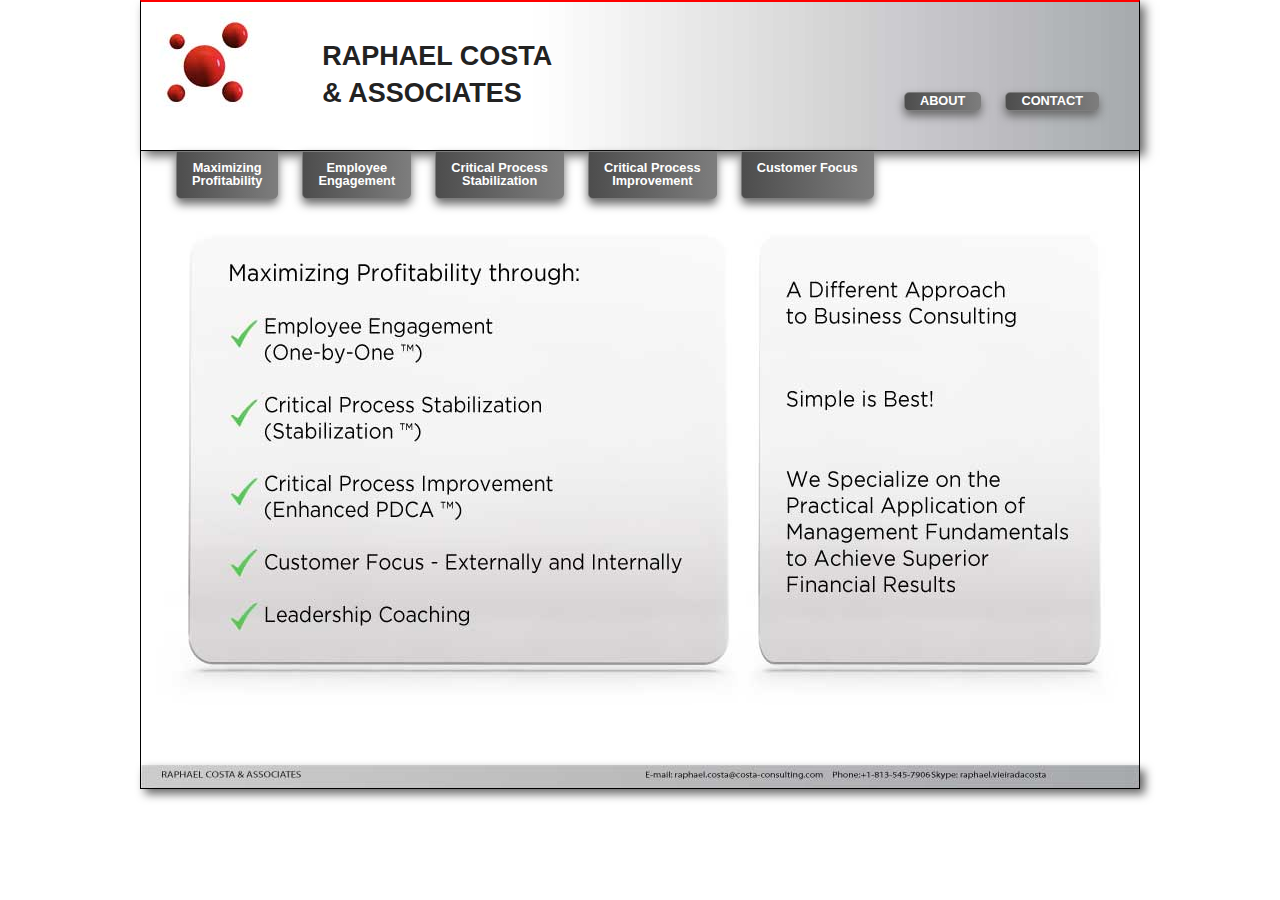
==== index.html @ f00dbbb1 "first commit" ====
<!DOCTYPE html>
<!--[if IE 8]> 				 <html class="no-js lt-ie9" lang="en"> <![endif]-->
<!--[if gt IE 8]><!--> <html class="no-js" lang="en"> <!--<![endif]-->

    <head>
        <meta charset="utf-8" />
        <meta name="viewport" content="width=device-width" />
        <title>Costa Consulting</title>

        <link rel="stylesheet" href="stylesheets/normalize.css" />

        <link rel="stylesheet" href="stylesheets/app.css" />


        <script src="javascripts/vendor/custom.modernizr.js"></script>

    </head>
    <body>

        <!-- Header and Nav -->

        <div class="row nav-header">
            <div class="large-2 columns">
                <h1>
                    <img src="./img/EsferasLOGO.jpg">
                </h1>    
            </div>
            <div class="large-4 columns trade-name">
                <h3>
                    RAPHAEL COSTA <br />
                    & ASSOCIATES
                </h3>
            </div>
            <div class="large-6 columns">
                <ul class="button-group right top-button">
                    <li><a href="aboutus.html" class="button">ABOUT</a></li>
                    <li><a href="contact.html" class="button">CONTACT</a></li>                   
                </ul>
            </div>
        </div>

        <!-- End Header and Nav -->

        <div class="row nav-main">
            <div class="large-12 columns">
                <ul class="button-group left nav-buttons">
                    <li><a href="maximizing_profitability.html" class="button">Maximizing <br/>Profitability</a></li>
                    <li><a href="employee_engagement.html" class="button">Employee <br />Engagement</a></li>
                    <li><a href="critical_process_stabilization.html" class="button">Critical Process<br/>Stabilization</a></li>
                    <li><a href="critical_process_improvement.html" class="button">Critical Process<br/>Improvement</a></li>
                    <li><a href="customer_focus.html" class="button">Customer Focus<br/>&nbsp;</a></li>
                </ul>
            </div>
        </div>

        <div class="row body-main">
            
            <div class="large-7 columns">
                <div class="left-holder">
                    
                </div>
            </div>
            <div class="large-5 columns">
                <div class="right-holder">
                    
                </div>
            </div>
        </div>


        

        <!-- Footer -->

        <footer class="row">
            <div class="large-12 columns footer-style">
                <div class="row">
                    <div class="large-6 columns">
<!--                        <p>&copy; Copyright no one at all. Go to town.</p>-->
                    </div>
                    <div class="large-6 columns">
                        
                    </div>
                </div>
            </div>
        </footer>

        <script>
            document.write('<script src=' +
                    ('__proto__' in {} ? 'javascripts/vendor/zepto' : 'javascripts/vendor/jquery') +
                    '.js><\/script>')
        </script>

        <script src="javascripts/foundation/foundation.js"></script>

        <script src="javascripts/foundation/foundation.alerts.js"></script>

        <script src="javascripts/foundation/foundation.clearing.js"></script>

        <script src="javascripts/foundation/foundation.cookie.js"></script>

        <script src="javascripts/foundation/foundation.dropdown.js"></script>

        <script src="javascripts/foundation/foundation.forms.js"></script>

        <script src="javascripts/foundation/foundation.joyride.js"></script>

        <script src="javascripts/foundation/foundation.magellan.js"></script>

        <script src="javascripts/foundation/foundation.orbit.js"></script>

        <script src="javascripts/foundation/foundation.placeholder.js"></script>

        <script src="javascripts/foundation/foundation.reveal.js"></script>

        <script src="javascripts/foundation/foundation.section.js"></script>

        <script src="javascripts/foundation/foundation.tooltips.js"></script>

        <script src="javascripts/foundation/foundation.topbar.js"></script>


        <script>
            $(document).foundation();
        </script>
    </body>
</html>
---- stylesheets/app.css ----
/* line 4, ../../../../Ruby193/lib/ruby/gems/1.9.1/gems/zurb-foundation-4.0.8/scss/foundation/components/_global.scss */
*,
*:before,
*:after {
  -moz-box-sizing: border-box;
  -webkit-box-sizing: border-box;
  box-sizing: border-box;
}

/* line 9, ../../../../Ruby193/lib/ruby/gems/1.9.1/gems/zurb-foundation-4.0.8/scss/foundation/components/_global.scss */
html,
body {
  font-size: 100%;
}

/* line 12, ../../../../Ruby193/lib/ruby/gems/1.9.1/gems/zurb-foundation-4.0.8/scss/foundation/components/_global.scss */
body {
  background: white;
  color: #222222;
  padding: 0;
  margin: 0;
  font-family: "Helvetica Neue", "Helvetica", Helvetica, Arial, sans-serif;
  font-weight: normal;
  font-style: normal;
  line-height: 1;
  position: relative;
}

/* line 25, ../../../../Ruby193/lib/ruby/gems/1.9.1/gems/zurb-foundation-4.0.8/scss/foundation/components/_global.scss */
a:focus {
  outline: none;
}

/* line 30, ../../../../Ruby193/lib/ruby/gems/1.9.1/gems/zurb-foundation-4.0.8/scss/foundation/components/_global.scss */
img,
object,
embed {
  max-width: 100%;
  height: auto;
}

/* line 33, ../../../../Ruby193/lib/ruby/gems/1.9.1/gems/zurb-foundation-4.0.8/scss/foundation/components/_global.scss */
object,
embed {
  height: 100%;
}

/* line 34, ../../../../Ruby193/lib/ruby/gems/1.9.1/gems/zurb-foundation-4.0.8/scss/foundation/components/_global.scss */
img {
  -ms-interpolation-mode: bicubic;
}

/* line 40, ../../../../Ruby193/lib/ruby/gems/1.9.1/gems/zurb-foundation-4.0.8/scss/foundation/components/_global.scss */
#map_canvas img,
#map_canvas embed,
#map_canvas object,
.map_canvas img,
.map_canvas embed,
.map_canvas object {
  max-width: none !important;
}

/* line 45, ../../../../Ruby193/lib/ruby/gems/1.9.1/gems/zurb-foundation-4.0.8/scss/foundation/components/_global.scss */
.left {
  float: left !important;
}

/* line 46, ../../../../Ruby193/lib/ruby/gems/1.9.1/gems/zurb-foundation-4.0.8/scss/foundation/components/_global.scss */
.right {
  float: right !important;
}

/* line 47, ../../../../Ruby193/lib/ruby/gems/1.9.1/gems/zurb-foundation-4.0.8/scss/foundation/components/_global.scss */
.text-left {
  text-align: left !important;
}

/* line 48, ../../../../Ruby193/lib/ruby/gems/1.9.1/gems/zurb-foundation-4.0.8/scss/foundation/components/_global.scss */
.text-right {
  text-align: right !important;
}

/* line 49, ../../../../Ruby193/lib/ruby/gems/1.9.1/gems/zurb-foundation-4.0.8/scss/foundation/components/_global.scss */
.text-center {
  text-align: center !important;
}

/* line 50, ../../../../Ruby193/lib/ruby/gems/1.9.1/gems/zurb-foundation-4.0.8/scss/foundation/components/_global.scss */
.text-justify {
  text-align: justify !important;
}

/* line 51, ../../../../Ruby193/lib/ruby/gems/1.9.1/gems/zurb-foundation-4.0.8/scss/foundation/components/_global.scss */
.hide {
  display: none;
}

/* line 57, ../../../../Ruby193/lib/ruby/gems/1.9.1/gems/zurb-foundation-4.0.8/scss/foundation/components/_global.scss */
.antialiased {
  -webkit-font-smoothing: antialiased;
}

/* line 60, ../../../../Ruby193/lib/ruby/gems/1.9.1/gems/zurb-foundation-4.0.8/scss/foundation/components/_global.scss */
img {
  display: inline-block;
}

/* line 67, ../../../../Ruby193/lib/ruby/gems/1.9.1/gems/zurb-foundation-4.0.8/scss/foundation/components/_global.scss */
textarea {
  height: auto;
  min-height: 50px;
}

/* line 70, ../../../../Ruby193/lib/ruby/gems/1.9.1/gems/zurb-foundation-4.0.8/scss/foundation/components/_global.scss */
select {
  width: 100%;
}

/* Grid HTML Classes */
/* line 106, ../../../../Ruby193/lib/ruby/gems/1.9.1/gems/zurb-foundation-4.0.8/scss/foundation/components/_grid.scss */
.row {
  width: 100%;
  margin-left: auto;
  margin-right: auto;
  margin-top: 0;
  margin-bottom: 0;
  max-width: 62.5em;
  *zoom: 1;
}
/* line 184, ../../../../Ruby193/lib/ruby/gems/1.9.1/gems/zurb-foundation-4.0.8/scss/foundation/_foundation-global.scss */
.row:before, .row:after {
  content: " ";
  display: table;
}
/* line 185, ../../../../Ruby193/lib/ruby/gems/1.9.1/gems/zurb-foundation-4.0.8/scss/foundation/_foundation-global.scss */
.row:after {
  clear: both;
}
/* line 110, ../../../../Ruby193/lib/ruby/gems/1.9.1/gems/zurb-foundation-4.0.8/scss/foundation/components/_grid.scss */
.row .column,
.row .columns {
  position: relative;
  padding-left: 0.9375em;
  padding-right: 0.9375em;
  width: 100%;
  float: left;
}
/* line 114, ../../../../Ruby193/lib/ruby/gems/1.9.1/gems/zurb-foundation-4.0.8/scss/foundation/components/_grid.scss */
.row.collapse .column,
.row.collapse .columns {
  position: relative;
  padding-left: 0;
  padding-right: 0;
  float: left;
}
/* line 117, ../../../../Ruby193/lib/ruby/gems/1.9.1/gems/zurb-foundation-4.0.8/scss/foundation/components/_grid.scss */
.row .row {
  width: auto;
  margin-left: -0.9375em;
  margin-right: -0.9375em;
  margin-top: 0;
  margin-bottom: 0;
  max-width: none;
  *zoom: 1;
}
/* line 184, ../../../../Ruby193/lib/ruby/gems/1.9.1/gems/zurb-foundation-4.0.8/scss/foundation/_foundation-global.scss */
.row .row:before, .row .row:after {
  content: " ";
  display: table;
}
/* line 185, ../../../../Ruby193/lib/ruby/gems/1.9.1/gems/zurb-foundation-4.0.8/scss/foundation/_foundation-global.scss */
.row .row:after {
  clear: both;
}
/* line 118, ../../../../Ruby193/lib/ruby/gems/1.9.1/gems/zurb-foundation-4.0.8/scss/foundation/components/_grid.scss */
.row .row.collapse {
  width: auto;
  margin: 0;
  max-width: none;
  *zoom: 1;
}
/* line 184, ../../../../Ruby193/lib/ruby/gems/1.9.1/gems/zurb-foundation-4.0.8/scss/foundation/_foundation-global.scss */
.row .row.collapse:before, .row .row.collapse:after {
  content: " ";
  display: table;
}
/* line 185, ../../../../Ruby193/lib/ruby/gems/1.9.1/gems/zurb-foundation-4.0.8/scss/foundation/_foundation-global.scss */
.row .row.collapse:after {
  clear: both;
}

@media only screen {
  /* line 125, ../../../../Ruby193/lib/ruby/gems/1.9.1/gems/zurb-foundation-4.0.8/scss/foundation/components/_grid.scss */
  .row .column,
  .row .columns {
    position: relative;
    padding-left: 0.9375em;
    padding-right: 0.9375em;
    float: left;
  }

  /* line 128, ../../../../Ruby193/lib/ruby/gems/1.9.1/gems/zurb-foundation-4.0.8/scss/foundation/components/_grid.scss */
  .row .small-1 {
    position: relative;
    width: 8.33333%;
  }

  /* line 128, ../../../../Ruby193/lib/ruby/gems/1.9.1/gems/zurb-foundation-4.0.8/scss/foundation/components/_grid.scss */
  .row .small-2 {
    position: relative;
    width: 16.66667%;
  }

  /* line 128, ../../../../Ruby193/lib/ruby/gems/1.9.1/gems/zurb-foundation-4.0.8/scss/foundation/components/_grid.scss */
  .row .small-3 {
    position: relative;
    width: 25%;
  }

  /* line 128, ../../../../Ruby193/lib/ruby/gems/1.9.1/gems/zurb-foundation-4.0.8/scss/foundation/components/_grid.scss */
  .row .small-4 {
    position: relative;
    width: 33.33333%;
  }

  /* line 128, ../../../../Ruby193/lib/ruby/gems/1.9.1/gems/zurb-foundation-4.0.8/scss/foundation/components/_grid.scss */
  .row .small-5 {
    position: relative;
    width: 41.66667%;
  }

  /* line 128, ../../../../Ruby193/lib/ruby/gems/1.9.1/gems/zurb-foundation-4.0.8/scss/foundation/components/_grid.scss */
  .row .small-6 {
    position: relative;
    width: 50%;
  }

  /* line 128, ../../../../Ruby193/lib/ruby/gems/1.9.1/gems/zurb-foundation-4.0.8/scss/foundation/components/_grid.scss */
  .row .small-7 {
    position: relative;
    width: 58.33333%;
  }

  /* line 128, ../../../../Ruby193/lib/ruby/gems/1.9.1/gems/zurb-foundation-4.0.8/scss/foundation/components/_grid.scss */
  .row .small-8 {
    position: relative;
    width: 66.66667%;
  }

  /* line 128, ../../../../Ruby193/lib/ruby/gems/1.9.1/gems/zurb-foundation-4.0.8/scss/foundation/components/_grid.scss */
  .row .small-9 {
    position: relative;
    width: 75%;
  }

  /* line 128, ../../../../Ruby193/lib/ruby/gems/1.9.1/gems/zurb-foundation-4.0.8/scss/foundation/components/_grid.scss */
  .row .small-10 {
    position: relative;
    width: 83.33333%;
  }

  /* line 128, ../../../../Ruby193/lib/ruby/gems/1.9.1/gems/zurb-foundation-4.0.8/scss/foundation/components/_grid.scss */
  .row .small-11 {
    position: relative;
    width: 91.66667%;
  }

  /* line 128, ../../../../Ruby193/lib/ruby/gems/1.9.1/gems/zurb-foundation-4.0.8/scss/foundation/components/_grid.scss */
  .row .small-12 {
    position: relative;
    width: 100%;
  }

  /* line 132, ../../../../Ruby193/lib/ruby/gems/1.9.1/gems/zurb-foundation-4.0.8/scss/foundation/components/_grid.scss */
  .row .small-offset-1 {
    position: relative;
    margin-left: 8.33333%;
  }

  /* line 132, ../../../../Ruby193/lib/ruby/gems/1.9.1/gems/zurb-foundation-4.0.8/scss/foundation/components/_grid.scss */
  .row .small-offset-2 {
    position: relative;
    margin-left: 16.66667%;
  }

  /* line 132, ../../../../Ruby193/lib/ruby/gems/1.9.1/gems/zurb-foundation-4.0.8/scss/foundation/components/_grid.scss */
  .row .small-offset-3 {
    position: relative;
    margin-left: 25%;
  }

  /* line 132, ../../../../Ruby193/lib/ruby/gems/1.9.1/gems/zurb-foundation-4.0.8/scss/foundation/components/_grid.scss */
  .row .small-offset-4 {
    position: relative;
    margin-left: 33.33333%;
  }

  /* line 132, ../../../../Ruby193/lib/ruby/gems/1.9.1/gems/zurb-foundation-4.0.8/scss/foundation/components/_grid.scss */
  .row .small-offset-5 {
    position: relative;
    margin-left: 41.66667%;
  }

  /* line 132, ../../../../Ruby193/lib/ruby/gems/1.9.1/gems/zurb-foundation-4.0.8/scss/foundation/components/_grid.scss */
  .row .small-offset-6 {
    position: relative;
    margin-left: 50%;
  }

  /* line 132, ../../../../Ruby193/lib/ruby/gems/1.9.1/gems/zurb-foundation-4.0.8/scss/foundation/components/_grid.scss */
  .row .small-offset-7 {
    position: relative;
    margin-left: 58.33333%;
  }

  /* line 132, ../../../../Ruby193/lib/ruby/gems/1.9.1/gems/zurb-foundation-4.0.8/scss/foundation/components/_grid.scss */
  .row .small-offset-8 {
    position: relative;
    margin-left: 66.66667%;
  }

  /* line 132, ../../../../Ruby193/lib/ruby/gems/1.9.1/gems/zurb-foundation-4.0.8/scss/foundation/components/_grid.scss */
  .row .small-offset-9 {
    position: relative;
    margin-left: 75%;
  }

  /* line 132, ../../../../Ruby193/lib/ruby/gems/1.9.1/gems/zurb-foundation-4.0.8/scss/foundation/components/_grid.scss */
  .row .small-offset-10 {
    position: relative;
    margin-left: 83.33333%;
  }

  /* line 135, ../../../../Ruby193/lib/ruby/gems/1.9.1/gems/zurb-foundation-4.0.8/scss/foundation/components/_grid.scss */
  [class*="column"] + [class*="column"]:last-child {
    float: right;
  }

  /* line 136, ../../../../Ruby193/lib/ruby/gems/1.9.1/gems/zurb-foundation-4.0.8/scss/foundation/components/_grid.scss */
  [class*="column"] + [class*="column"].end {
    float: left;
  }

  /* line 139, ../../../../Ruby193/lib/ruby/gems/1.9.1/gems/zurb-foundation-4.0.8/scss/foundation/components/_grid.scss */
  .column.small-centered,
  .columns.small-centered {
    position: relative;
    margin-left: auto;
    margin-right: auto;
    float: none !important;
  }
}
/* Styles for screens that are atleast 768px; */
@media only screen and (min-width: 48em) {
  /* line 146, ../../../../Ruby193/lib/ruby/gems/1.9.1/gems/zurb-foundation-4.0.8/scss/foundation/components/_grid.scss */
  .row .large-1 {
    position: relative;
    width: 8.33333%;
  }

  /* line 146, ../../../../Ruby193/lib/ruby/gems/1.9.1/gems/zurb-foundation-4.0.8/scss/foundation/components/_grid.scss */
  .row .large-2 {
    position: relative;
    width: 16.66667%;
  }

  /* line 146, ../../../../Ruby193/lib/ruby/gems/1.9.1/gems/zurb-foundation-4.0.8/scss/foundation/components/_grid.scss */
  .row .large-3 {
    position: relative;
    width: 25%;
  }

  /* line 146, ../../../../Ruby193/lib/ruby/gems/1.9.1/gems/zurb-foundation-4.0.8/scss/foundation/components/_grid.scss */
  .row .large-4 {
    position: relative;
    width: 33.33333%;
  }

  /* line 146, ../../../../Ruby193/lib/ruby/gems/1.9.1/gems/zurb-foundation-4.0.8/scss/foundation/components/_grid.scss */
  .row .large-5 {
    position: relative;
    width: 41.66667%;
  }

  /* line 146, ../../../../Ruby193/lib/ruby/gems/1.9.1/gems/zurb-foundation-4.0.8/scss/foundation/components/_grid.scss */
  .row .large-6 {
    position: relative;
    width: 50%;
  }

  /* line 146, ../../../../Ruby193/lib/ruby/gems/1.9.1/gems/zurb-foundation-4.0.8/scss/foundation/components/_grid.scss */
  .row .large-7 {
    position: relative;
    width: 58.33333%;
  }

  /* line 146, ../../../../Ruby193/lib/ruby/gems/1.9.1/gems/zurb-foundation-4.0.8/scss/foundation/components/_grid.scss */
  .row .large-8 {
    position: relative;
    width: 66.66667%;
  }

  /* line 146, ../../../../Ruby193/lib/ruby/gems/1.9.1/gems/zurb-foundation-4.0.8/scss/foundation/components/_grid.scss */
  .row .large-9 {
    position: relative;
    width: 75%;
  }

  /* line 146, ../../../../Ruby193/lib/ruby/gems/1.9.1/gems/zurb-foundation-4.0.8/scss/foundation/components/_grid.scss */
  .row .large-10 {
    position: relative;
    width: 83.33333%;
  }

  /* line 146, ../../../../Ruby193/lib/ruby/gems/1.9.1/gems/zurb-foundation-4.0.8/scss/foundation/components/_grid.scss */
  .row .large-11 {
    position: relative;
    width: 91.66667%;
  }

  /* line 146, ../../../../Ruby193/lib/ruby/gems/1.9.1/gems/zurb-foundation-4.0.8/scss/foundation/components/_grid.scss */
  .row .large-12 {
    position: relative;
    width: 100%;
  }

  /* line 150, ../../../../Ruby193/lib/ruby/gems/1.9.1/gems/zurb-foundation-4.0.8/scss/foundation/components/_grid.scss */
  .row .large-offset-1 {
    position: relative;
    margin-left: 8.33333%;
  }

  /* line 150, ../../../../Ruby193/lib/ruby/gems/1.9.1/gems/zurb-foundation-4.0.8/scss/foundation/components/_grid.scss */
  .row .large-offset-2 {
    position: relative;
    margin-left: 16.66667%;
  }

  /* line 150, ../../../../Ruby193/lib/ruby/gems/1.9.1/gems/zurb-foundation-4.0.8/scss/foundation/components/_grid.scss */
  .row .large-offset-3 {
    position: relative;
    margin-left: 25%;
  }

  /* line 150, ../../../../Ruby193/lib/ruby/gems/1.9.1/gems/zurb-foundation-4.0.8/scss/foundation/components/_grid.scss */
  .row .large-offset-4 {
    position: relative;
    margin-left: 33.33333%;
  }

  /* line 150, ../../../../Ruby193/lib/ruby/gems/1.9.1/gems/zurb-foundation-4.0.8/scss/foundation/components/_grid.scss */
  .row .large-offset-5 {
    position: relative;
    margin-left: 41.66667%;
  }

  /* line 150, ../../../../Ruby193/lib/ruby/gems/1.9.1/gems/zurb-foundation-4.0.8/scss/foundation/components/_grid.scss */
  .row .large-offset-6 {
    position: relative;
    margin-left: 50%;
  }

  /* line 150, ../../../../Ruby193/lib/ruby/gems/1.9.1/gems/zurb-foundation-4.0.8/scss/foundation/components/_grid.scss */
  .row .large-offset-7 {
    position: relative;
    margin-left: 58.33333%;
  }

  /* line 150, ../../../../Ruby193/lib/ruby/gems/1.9.1/gems/zurb-foundation-4.0.8/scss/foundation/components/_grid.scss */
  .row .large-offset-8 {
    position: relative;
    margin-left: 66.66667%;
  }

  /* line 150, ../../../../Ruby193/lib/ruby/gems/1.9.1/gems/zurb-foundation-4.0.8/scss/foundation/components/_grid.scss */
  .row .large-offset-9 {
    position: relative;
    margin-left: 75%;
  }

  /* line 150, ../../../../Ruby193/lib/ruby/gems/1.9.1/gems/zurb-foundation-4.0.8/scss/foundation/components/_grid.scss */
  .row .large-offset-10 {
    position: relative;
    margin-left: 83.33333%;
  }

  /* line 154, ../../../../Ruby193/lib/ruby/gems/1.9.1/gems/zurb-foundation-4.0.8/scss/foundation/components/_grid.scss */
  .push-2 {
    position: relative;
    left: 16.66667%;
    right: auto;
  }

  /* line 155, ../../../../Ruby193/lib/ruby/gems/1.9.1/gems/zurb-foundation-4.0.8/scss/foundation/components/_grid.scss */
  .pull-2 {
    position: relative;
    right: 16.66667%;
    left: auto;
  }

  /* line 154, ../../../../Ruby193/lib/ruby/gems/1.9.1/gems/zurb-foundation-4.0.8/scss/foundation/components/_grid.scss */
  .push-3 {
    position: relative;
    left: 25%;
    right: auto;
  }

  /* line 155, ../../../../Ruby193/lib/ruby/gems/1.9.1/gems/zurb-foundation-4.0.8/scss/foundation/components/_grid.scss */
  .pull-3 {
    position: relative;
    right: 25%;
    left: auto;
  }

  /* line 154, ../../../../Ruby193/lib/ruby/gems/1.9.1/gems/zurb-foundation-4.0.8/scss/foundation/components/_grid.scss */
  .push-4 {
    position: relative;
    left: 33.33333%;
    right: auto;
  }

  /* line 155, ../../../../Ruby193/lib/ruby/gems/1.9.1/gems/zurb-foundation-4.0.8/scss/foundation/components/_grid.scss */
  .pull-4 {
    position: relative;
    right: 33.33333%;
    left: auto;
  }

  /* line 154, ../../../../Ruby193/lib/ruby/gems/1.9.1/gems/zurb-foundation-4.0.8/scss/foundation/components/_grid.scss */
  .push-5 {
    position: relative;
    left: 41.66667%;
    right: auto;
  }

  /* line 155, ../../../../Ruby193/lib/ruby/gems/1.9.1/gems/zurb-foundation-4.0.8/scss/foundation/components/_grid.scss */
  .pull-5 {
    position: relative;
    right: 41.66667%;
    left: auto;
  }

  /* line 154, ../../../../Ruby193/lib/ruby/gems/1.9.1/gems/zurb-foundation-4.0.8/scss/foundation/components/_grid.scss */
  .push-6 {
    position: relative;
    left: 50%;
    right: auto;
  }

  /* line 155, ../../../../Ruby193/lib/ruby/gems/1.9.1/gems/zurb-foundation-4.0.8/scss/foundation/components/_grid.scss */
  .pull-6 {
    position: relative;
    right: 50%;
    left: auto;
  }

  /* line 154, ../../../../Ruby193/lib/ruby/gems/1.9.1/gems/zurb-foundation-4.0.8/scss/foundation/components/_grid.scss */
  .push-7 {
    position: relative;
    left: 58.33333%;
    right: auto;
  }

  /* line 155, ../../../../Ruby193/lib/ruby/gems/1.9.1/gems/zurb-foundation-4.0.8/scss/foundation/components/_grid.scss */
  .pull-7 {
    position: relative;
    right: 58.33333%;
    left: auto;
  }

  /* line 154, ../../../../Ruby193/lib/ruby/gems/1.9.1/gems/zurb-foundation-4.0.8/scss/foundation/components/_grid.scss */
  .push-8 {
    position: relative;
    left: 66.66667%;
    right: auto;
  }

  /* line 155, ../../../../Ruby193/lib/ruby/gems/1.9.1/gems/zurb-foundation-4.0.8/scss/foundation/components/_grid.scss */
  .pull-8 {
    position: relative;
    right: 66.66667%;
    left: auto;
  }

  /* line 154, ../../../../Ruby193/lib/ruby/gems/1.9.1/gems/zurb-foundation-4.0.8/scss/foundation/components/_grid.scss */
  .push-9 {
    position: relative;
    left: 75%;
    right: auto;
  }

  /* line 155, ../../../../Ruby193/lib/ruby/gems/1.9.1/gems/zurb-foundation-4.0.8/scss/foundation/components/_grid.scss */
  .pull-9 {
    position: relative;
    right: 75%;
    left: auto;
  }

  /* line 154, ../../../../Ruby193/lib/ruby/gems/1.9.1/gems/zurb-foundation-4.0.8/scss/foundation/components/_grid.scss */
  .push-10 {
    position: relative;
    left: 83.33333%;
    right: auto;
  }

  /* line 155, ../../../../Ruby193/lib/ruby/gems/1.9.1/gems/zurb-foundation-4.0.8/scss/foundation/components/_grid.scss */
  .pull-10 {
    position: relative;
    right: 83.33333%;
    left: auto;
  }

  /* line 159, ../../../../Ruby193/lib/ruby/gems/1.9.1/gems/zurb-foundation-4.0.8/scss/foundation/components/_grid.scss */
  .small-push-2 {
    left: inherit;
  }

  /* line 160, ../../../../Ruby193/lib/ruby/gems/1.9.1/gems/zurb-foundation-4.0.8/scss/foundation/components/_grid.scss */
  .small-pull-2 {
    right: inherit;
  }

  /* line 159, ../../../../Ruby193/lib/ruby/gems/1.9.1/gems/zurb-foundation-4.0.8/scss/foundation/components/_grid.scss */
  .small-push-3 {
    left: inherit;
  }

  /* line 160, ../../../../Ruby193/lib/ruby/gems/1.9.1/gems/zurb-foundation-4.0.8/scss/foundation/components/_grid.scss */
  .small-pull-3 {
    right: inherit;
  }

  /* line 159, ../../../../Ruby193/lib/ruby/gems/1.9.1/gems/zurb-foundation-4.0.8/scss/foundation/components/_grid.scss */
  .small-push-4 {
    left: inherit;
  }

  /* line 160, ../../../../Ruby193/lib/ruby/gems/1.9.1/gems/zurb-foundation-4.0.8/scss/foundation/components/_grid.scss */
  .small-pull-4 {
    right: inherit;
  }

  /* line 159, ../../../../Ruby193/lib/ruby/gems/1.9.1/gems/zurb-foundation-4.0.8/scss/foundation/components/_grid.scss */
  .small-push-5 {
    left: inherit;
  }

  /* line 160, ../../../../Ruby193/lib/ruby/gems/1.9.1/gems/zurb-foundation-4.0.8/scss/foundation/components/_grid.scss */
  .small-pull-5 {
    right: inherit;
  }

  /* line 159, ../../../../Ruby193/lib/ruby/gems/1.9.1/gems/zurb-foundation-4.0.8/scss/foundation/components/_grid.scss */
  .small-push-6 {
    left: inherit;
  }

  /* line 160, ../../../../Ruby193/lib/ruby/gems/1.9.1/gems/zurb-foundation-4.0.8/scss/foundation/components/_grid.scss */
  .small-pull-6 {
    right: inherit;
  }

  /* line 159, ../../../../Ruby193/lib/ruby/gems/1.9.1/gems/zurb-foundation-4.0.8/scss/foundation/components/_grid.scss */
  .small-push-7 {
    left: inherit;
  }

  /* line 160, ../../../../Ruby193/lib/ruby/gems/1.9.1/gems/zurb-foundation-4.0.8/scss/foundation/components/_grid.scss */
  .small-pull-7 {
    right: inherit;
  }

  /* line 159, ../../../../Ruby193/lib/ruby/gems/1.9.1/gems/zurb-foundation-4.0.8/scss/foundation/components/_grid.scss */
  .small-push-8 {
    left: inherit;
  }

  /* line 160, ../../../../Ruby193/lib/ruby/gems/1.9.1/gems/zurb-foundation-4.0.8/scss/foundation/components/_grid.scss */
  .small-pull-8 {
    right: inherit;
  }

  /* line 159, ../../../../Ruby193/lib/ruby/gems/1.9.1/gems/zurb-foundation-4.0.8/scss/foundation/components/_grid.scss */
  .small-push-9 {
    left: inherit;
  }

  /* line 160, ../../../../Ruby193/lib/ruby/gems/1.9.1/gems/zurb-foundation-4.0.8/scss/foundation/components/_grid.scss */
  .small-pull-9 {
    right: inherit;
  }

  /* line 159, ../../../../Ruby193/lib/ruby/gems/1.9.1/gems/zurb-foundation-4.0.8/scss/foundation/components/_grid.scss */
  .small-push-10 {
    left: inherit;
  }

  /* line 160, ../../../../Ruby193/lib/ruby/gems/1.9.1/gems/zurb-foundation-4.0.8/scss/foundation/components/_grid.scss */
  .small-pull-10 {
    right: inherit;
  }

  /* line 164, ../../../../Ruby193/lib/ruby/gems/1.9.1/gems/zurb-foundation-4.0.8/scss/foundation/components/_grid.scss */
  .column.large-centered,
  .columns.large-centered {
    position: relative;
    margin-left: auto;
    margin-right: auto;
    float: none !important;
  }
}
/* Foundation Visibility HTML Classes */
/* line 9, ../../../../Ruby193/lib/ruby/gems/1.9.1/gems/zurb-foundation-4.0.8/scss/foundation/components/_visibility.scss */
.show-for-small,
.show-for-medium-down,
.show-for-large-down {
  display: inherit !important;
}

/* line 15, ../../../../Ruby193/lib/ruby/gems/1.9.1/gems/zurb-foundation-4.0.8/scss/foundation/components/_visibility.scss */
.show-for-medium,
.show-for-medium-up,
.show-for-large,
.show-for-large-up,
.show-for-xlarge {
  display: none !important;
}

/* line 21, ../../../../Ruby193/lib/ruby/gems/1.9.1/gems/zurb-foundation-4.0.8/scss/foundation/components/_visibility.scss */
.hide-for-medium,
.hide-for-medium-up,
.hide-for-large,
.hide-for-large-up,
.hide-for-xlarge {
  display: inherit !important;
}

/* line 25, ../../../../Ruby193/lib/ruby/gems/1.9.1/gems/zurb-foundation-4.0.8/scss/foundation/components/_visibility.scss */
.hide-for-small,
.hide-for-medium-down,
.hide-for-large-down {
  display: none !important;
}

/* Specific visilbity for tables */
/* line 36, ../../../../Ruby193/lib/ruby/gems/1.9.1/gems/zurb-foundation-4.0.8/scss/foundation/components/_visibility.scss */
table.show-for-small, table.show-for-medium-down, table.show-for-large-down, table.hide-for-medium, table.hide-for-medium-up, table.hide-for-large, table.hide-for-large-up, table.hide-for-xlarge {
  display: table;
}

/* line 46, ../../../../Ruby193/lib/ruby/gems/1.9.1/gems/zurb-foundation-4.0.8/scss/foundation/components/_visibility.scss */
thead.show-for-small, thead.show-for-medium-down, thead.show-for-large-down, thead.hide-for-medium, thead.hide-for-medium-up, thead.hide-for-large, thead.hide-for-large-up, thead.hide-for-xlarge {
  display: table-header-group !important;
}

/* line 56, ../../../../Ruby193/lib/ruby/gems/1.9.1/gems/zurb-foundation-4.0.8/scss/foundation/components/_visibility.scss */
tbody.show-for-small, tbody.show-for-medium-down, tbody.show-for-large-down, tbody.hide-for-medium, tbody.hide-for-medium-up, tbody.hide-for-large, tbody.hide-for-large-up, tbody.hide-for-xlarge {
  display: table-row-group !important;
}

/* line 66, ../../../../Ruby193/lib/ruby/gems/1.9.1/gems/zurb-foundation-4.0.8/scss/foundation/components/_visibility.scss */
tr.show-for-small, tr.show-for-medium-down, tr.show-for-large-down, tr.hide-for-medium, tr.hide-for-medium-up, tr.hide-for-large, tr.hide-for-large-up, tr.hide-for-xlarge {
  display: table-row !important;
}

/* line 77, ../../../../Ruby193/lib/ruby/gems/1.9.1/gems/zurb-foundation-4.0.8/scss/foundation/components/_visibility.scss */
td.show-for-small, td.show-for-medium-down, td.show-for-large-down, td.hide-for-medium, td.hide-for-medium-up, td.hide-for-large, td.hide-for-large-up, td.hide-for-xlarge,
th.show-for-small,
th.show-for-medium-down,
th.show-for-large-down,
th.hide-for-medium,
th.hide-for-medium-up,
th.hide-for-large,
th.hide-for-large-up,
th.hide-for-xlarge {
  display: table-cell !important;
}

/* Medium Displays: 768px - 1279px */
@media only screen and (min-width: 48em) {
  /* line 83, ../../../../Ruby193/lib/ruby/gems/1.9.1/gems/zurb-foundation-4.0.8/scss/foundation/components/_visibility.scss */
  .show-for-medium,
  .show-for-medium-up {
    display: inherit !important;
  }

  /* line 85, ../../../../Ruby193/lib/ruby/gems/1.9.1/gems/zurb-foundation-4.0.8/scss/foundation/components/_visibility.scss */
  .show-for-small {
    display: none !important;
  }

  /* line 87, ../../../../Ruby193/lib/ruby/gems/1.9.1/gems/zurb-foundation-4.0.8/scss/foundation/components/_visibility.scss */
  .hide-for-small {
    display: inherit !important;
  }

  /* line 90, ../../../../Ruby193/lib/ruby/gems/1.9.1/gems/zurb-foundation-4.0.8/scss/foundation/components/_visibility.scss */
  .hide-for-medium,
  .hide-for-medium-up {
    display: none !important;
  }

  /* Specific visilbity for tables */
  /* line 96, ../../../../Ruby193/lib/ruby/gems/1.9.1/gems/zurb-foundation-4.0.8/scss/foundation/components/_visibility.scss */
  table.show-for-medium, table.show-for-medium-up, table.hide-for-small {
    display: table;
  }

  /* line 101, ../../../../Ruby193/lib/ruby/gems/1.9.1/gems/zurb-foundation-4.0.8/scss/foundation/components/_visibility.scss */
  thead.show-for-medium, thead.show-for-medium-up, thead.hide-for-small {
    display: table-header-group !important;
  }

  /* line 106, ../../../../Ruby193/lib/ruby/gems/1.9.1/gems/zurb-foundation-4.0.8/scss/foundation/components/_visibility.scss */
  tbody.show-for-medium, tbody.show-for-medium-up, tbody.hide-for-small {
    display: table-row-group !important;
  }

  /* line 111, ../../../../Ruby193/lib/ruby/gems/1.9.1/gems/zurb-foundation-4.0.8/scss/foundation/components/_visibility.scss */
  tr.show-for-medium, tr.show-for-medium-up, tr.hide-for-small {
    display: table-row !important;
  }

  /* line 117, ../../../../Ruby193/lib/ruby/gems/1.9.1/gems/zurb-foundation-4.0.8/scss/foundation/components/_visibility.scss */
  td.show-for-medium, td.show-for-medium-up, td.hide-for-small,
  th.show-for-medium,
  th.show-for-medium-up,
  th.hide-for-small {
    display: table-cell !important;
  }
}
/* Large Displays: 1280px - 1440px */
@media only screen and (min-width: 80em) {
  /* line 124, ../../../../Ruby193/lib/ruby/gems/1.9.1/gems/zurb-foundation-4.0.8/scss/foundation/components/_visibility.scss */
  .show-for-large,
  .show-for-large-up {
    display: inherit !important;
  }

  /* line 127, ../../../../Ruby193/lib/ruby/gems/1.9.1/gems/zurb-foundation-4.0.8/scss/foundation/components/_visibility.scss */
  .show-for-medium,
  .show-for-medium-down {
    display: none !important;
  }

  /* line 130, ../../../../Ruby193/lib/ruby/gems/1.9.1/gems/zurb-foundation-4.0.8/scss/foundation/components/_visibility.scss */
  .hide-for-medium,
  .hide-for-medium-down {
    display: inherit !important;
  }

  /* line 133, ../../../../Ruby193/lib/ruby/gems/1.9.1/gems/zurb-foundation-4.0.8/scss/foundation/components/_visibility.scss */
  .hide-for-large,
  .hide-for-large-up {
    display: none !important;
  }

  /* Specific visilbity for tables */
  /* line 140, ../../../../Ruby193/lib/ruby/gems/1.9.1/gems/zurb-foundation-4.0.8/scss/foundation/components/_visibility.scss */
  table.show-for-large, table.show-for-large-up, table.hide-for-medium, table.hide-for-medium-down {
    display: table;
  }

  /* line 146, ../../../../Ruby193/lib/ruby/gems/1.9.1/gems/zurb-foundation-4.0.8/scss/foundation/components/_visibility.scss */
  thead.show-for-large, thead.show-for-large-up, thead.hide-for-medium, thead.hide-for-medium-down {
    display: table-header-group !important;
  }

  /* line 152, ../../../../Ruby193/lib/ruby/gems/1.9.1/gems/zurb-foundation-4.0.8/scss/foundation/components/_visibility.scss */
  tbody.show-for-large, tbody.show-for-large-up, tbody.hide-for-medium, tbody.hide-for-medium-down {
    display: table-row-group !important;
  }

  /* line 158, ../../../../Ruby193/lib/ruby/gems/1.9.1/gems/zurb-foundation-4.0.8/scss/foundation/components/_visibility.scss */
  tr.show-for-large, tr.show-for-large-up, tr.hide-for-medium, tr.hide-for-medium-down {
    display: table-row !important;
  }

  /* line 165, ../../../../Ruby193/lib/ruby/gems/1.9.1/gems/zurb-foundation-4.0.8/scss/foundation/components/_visibility.scss */
  td.show-for-large, td.show-for-large-up, td.hide-for-medium, td.hide-for-medium-down,
  th.show-for-large,
  th.show-for-large-up,
  th.hide-for-medium,
  th.hide-for-medium-down {
    display: table-cell !important;
  }
}
/* X-Large Displays: 1400px and up */
@media only screen and (min-width: 90em) {
  /* line 171, ../../../../Ruby193/lib/ruby/gems/1.9.1/gems/zurb-foundation-4.0.8/scss/foundation/components/_visibility.scss */
  .show-for-xlarge {
    display: inherit !important;
  }

  /* line 174, ../../../../Ruby193/lib/ruby/gems/1.9.1/gems/zurb-foundation-4.0.8/scss/foundation/components/_visibility.scss */
  .show-for-large,
  .show-for-large-down {
    display: none !important;
  }

  /* line 177, ../../../../Ruby193/lib/ruby/gems/1.9.1/gems/zurb-foundation-4.0.8/scss/foundation/components/_visibility.scss */
  .hide-for-large,
  .hide-for-large-down {
    display: inherit !important;
  }

  /* line 179, ../../../../Ruby193/lib/ruby/gems/1.9.1/gems/zurb-foundation-4.0.8/scss/foundation/components/_visibility.scss */
  .hide-for-xlarge {
    display: none !important;
  }

  /* Specific visilbity for tables */
  /* line 185, ../../../../Ruby193/lib/ruby/gems/1.9.1/gems/zurb-foundation-4.0.8/scss/foundation/components/_visibility.scss */
  table.show-for-xlarge, table.hide-for-large, table.hide-for-large-down {
    display: table;
  }

  /* line 190, ../../../../Ruby193/lib/ruby/gems/1.9.1/gems/zurb-foundation-4.0.8/scss/foundation/components/_visibility.scss */
  thead.show-for-xlarge, thead.hide-for-large, thead.hide-for-large-down {
    display: table-header-group !important;
  }

  /* line 195, ../../../../Ruby193/lib/ruby/gems/1.9.1/gems/zurb-foundation-4.0.8/scss/foundation/components/_visibility.scss */
  tbody.show-for-xlarge, tbody.hide-for-large, tbody.hide-for-large-down {
    display: table-row-group !important;
  }

  /* line 200, ../../../../Ruby193/lib/ruby/gems/1.9.1/gems/zurb-foundation-4.0.8/scss/foundation/components/_visibility.scss */
  tr.show-for-xlarge, tr.hide-for-large, tr.hide-for-large-down {
    display: table-row !important;
  }

  /* line 206, ../../../../Ruby193/lib/ruby/gems/1.9.1/gems/zurb-foundation-4.0.8/scss/foundation/components/_visibility.scss */
  td.show-for-xlarge, td.hide-for-large, td.hide-for-large-down,
  th.show-for-xlarge,
  th.hide-for-large,
  th.hide-for-large-down {
    display: table-cell !important;
  }
}
/* Orientation targeting */
/* line 213, ../../../../Ruby193/lib/ruby/gems/1.9.1/gems/zurb-foundation-4.0.8/scss/foundation/components/_visibility.scss */
.show-for-landscape,
.hide-for-portrait {
  display: inherit !important;
}

/* line 215, ../../../../Ruby193/lib/ruby/gems/1.9.1/gems/zurb-foundation-4.0.8/scss/foundation/components/_visibility.scss */
.hide-for-landscape,
.show-for-portrait {
  display: none !important;
}

/* Specific visilbity for tables */
/* line 220, ../../../../Ruby193/lib/ruby/gems/1.9.1/gems/zurb-foundation-4.0.8/scss/foundation/components/_visibility.scss */
table.hide-for-landscape, table.show-for-portrait {
  display: table;
}

/* line 224, ../../../../Ruby193/lib/ruby/gems/1.9.1/gems/zurb-foundation-4.0.8/scss/foundation/components/_visibility.scss */
thead.hide-for-landscape, thead.show-for-portrait {
  display: table-header-group !important;
}

/* line 228, ../../../../Ruby193/lib/ruby/gems/1.9.1/gems/zurb-foundation-4.0.8/scss/foundation/components/_visibility.scss */
tbody.hide-for-landscape, tbody.show-for-portrait {
  display: table-row-group !important;
}

/* line 232, ../../../../Ruby193/lib/ruby/gems/1.9.1/gems/zurb-foundation-4.0.8/scss/foundation/components/_visibility.scss */
tr.hide-for-landscape, tr.show-for-portrait {
  display: table-row !important;
}

/* line 237, ../../../../Ruby193/lib/ruby/gems/1.9.1/gems/zurb-foundation-4.0.8/scss/foundation/components/_visibility.scss */
td.hide-for-landscape, td.show-for-portrait,
th.hide-for-landscape,
th.show-for-portrait {
  display: table-cell !important;
}

@media only screen and (orientation: landscape) {
  /* line 242, ../../../../Ruby193/lib/ruby/gems/1.9.1/gems/zurb-foundation-4.0.8/scss/foundation/components/_visibility.scss */
  .show-for-landscape,
  .hide-for-portrait {
    display: inherit !important;
  }

  /* line 244, ../../../../Ruby193/lib/ruby/gems/1.9.1/gems/zurb-foundation-4.0.8/scss/foundation/components/_visibility.scss */
  .hide-for-landscape,
  .show-for-portrait {
    display: none !important;
  }

  /* Specific visilbity for tables */
  /* line 249, ../../../../Ruby193/lib/ruby/gems/1.9.1/gems/zurb-foundation-4.0.8/scss/foundation/components/_visibility.scss */
  table.show-for-landscape, table.hide-for-portrait {
    display: table;
  }

  /* line 253, ../../../../Ruby193/lib/ruby/gems/1.9.1/gems/zurb-foundation-4.0.8/scss/foundation/components/_visibility.scss */
  thead.show-for-landscape, thead.hide-for-portrait {
    display: table-header-group !important;
  }

  /* line 257, ../../../../Ruby193/lib/ruby/gems/1.9.1/gems/zurb-foundation-4.0.8/scss/foundation/components/_visibility.scss */
  tbody.show-for-landscape, tbody.hide-for-portrait {
    display: table-row-group !important;
  }

  /* line 261, ../../../../Ruby193/lib/ruby/gems/1.9.1/gems/zurb-foundation-4.0.8/scss/foundation/components/_visibility.scss */
  tr.show-for-landscape, tr.hide-for-portrait {
    display: table-row !important;
  }

  /* line 266, ../../../../Ruby193/lib/ruby/gems/1.9.1/gems/zurb-foundation-4.0.8/scss/foundation/components/_visibility.scss */
  td.show-for-landscape, td.hide-for-portrait,
  th.show-for-landscape,
  th.hide-for-portrait {
    display: table-cell !important;
  }
}
@media only screen and (orientation: portrait) {
  /* line 272, ../../../../Ruby193/lib/ruby/gems/1.9.1/gems/zurb-foundation-4.0.8/scss/foundation/components/_visibility.scss */
  .show-for-portrait,
  .hide-for-landscape {
    display: inherit !important;
  }

  /* line 274, ../../../../Ruby193/lib/ruby/gems/1.9.1/gems/zurb-foundation-4.0.8/scss/foundation/components/_visibility.scss */
  .hide-for-portrait,
  .show-for-landscape {
    display: none !important;
  }

  /* Specific visilbity for tables */
  /* line 279, ../../../../Ruby193/lib/ruby/gems/1.9.1/gems/zurb-foundation-4.0.8/scss/foundation/components/_visibility.scss */
  table.show-for-portrait, table.hide-for-landscape {
    display: table;
  }

  /* line 283, ../../../../Ruby193/lib/ruby/gems/1.9.1/gems/zurb-foundation-4.0.8/scss/foundation/components/_visibility.scss */
  thead.show-for-portrait, thead.hide-for-landscape {
    display: table-header-group !important;
  }

  /* line 287, ../../../../Ruby193/lib/ruby/gems/1.9.1/gems/zurb-foundation-4.0.8/scss/foundation/components/_visibility.scss */
  tbody.show-for-portrait, tbody.hide-for-landscape {
    display: table-row-group !important;
  }

  /* line 291, ../../../../Ruby193/lib/ruby/gems/1.9.1/gems/zurb-foundation-4.0.8/scss/foundation/components/_visibility.scss */
  tr.show-for-portrait, tr.hide-for-landscape {
    display: table-row !important;
  }

  /* line 296, ../../../../Ruby193/lib/ruby/gems/1.9.1/gems/zurb-foundation-4.0.8/scss/foundation/components/_visibility.scss */
  td.show-for-portrait, td.hide-for-landscape,
  th.show-for-portrait,
  th.hide-for-landscape {
    display: table-cell !important;
  }
}
/* Touch-enabled device targeting */
/* line 301, ../../../../Ruby193/lib/ruby/gems/1.9.1/gems/zurb-foundation-4.0.8/scss/foundation/components/_visibility.scss */
.show-for-touch {
  display: none !important;
}

/* line 302, ../../../../Ruby193/lib/ruby/gems/1.9.1/gems/zurb-foundation-4.0.8/scss/foundation/components/_visibility.scss */
.hide-for-touch {
  display: inherit !important;
}

/* line 303, ../../../../Ruby193/lib/ruby/gems/1.9.1/gems/zurb-foundation-4.0.8/scss/foundation/components/_visibility.scss */
.touch .show-for-touch {
  display: inherit !important;
}

/* line 304, ../../../../Ruby193/lib/ruby/gems/1.9.1/gems/zurb-foundation-4.0.8/scss/foundation/components/_visibility.scss */
.touch .hide-for-touch {
  display: none !important;
}

/* Specific visilbity for tables */
/* line 307, ../../../../Ruby193/lib/ruby/gems/1.9.1/gems/zurb-foundation-4.0.8/scss/foundation/components/_visibility.scss */
table.hide-for-touch {
  display: table;
}

/* line 308, ../../../../Ruby193/lib/ruby/gems/1.9.1/gems/zurb-foundation-4.0.8/scss/foundation/components/_visibility.scss */
.touch table.show-for-touch {
  display: table;
}

/* line 309, ../../../../Ruby193/lib/ruby/gems/1.9.1/gems/zurb-foundation-4.0.8/scss/foundation/components/_visibility.scss */
thead.hide-for-touch {
  display: table-header-group !important;
}

/* line 310, ../../../../Ruby193/lib/ruby/gems/1.9.1/gems/zurb-foundation-4.0.8/scss/foundation/components/_visibility.scss */
.touch thead.show-for-touch {
  display: table-header-group !important;
}

/* line 311, ../../../../Ruby193/lib/ruby/gems/1.9.1/gems/zurb-foundation-4.0.8/scss/foundation/components/_visibility.scss */
tbody.hide-for-touch {
  display: table-row-group !important;
}

/* line 312, ../../../../Ruby193/lib/ruby/gems/1.9.1/gems/zurb-foundation-4.0.8/scss/foundation/components/_visibility.scss */
.touch tbody.show-for-touch {
  display: table-row-group !important;
}

/* line 313, ../../../../Ruby193/lib/ruby/gems/1.9.1/gems/zurb-foundation-4.0.8/scss/foundation/components/_visibility.scss */
tr.hide-for-touch {
  display: table-row !important;
}

/* line 314, ../../../../Ruby193/lib/ruby/gems/1.9.1/gems/zurb-foundation-4.0.8/scss/foundation/components/_visibility.scss */
.touch tr.show-for-touch {
  display: table-row !important;
}

/* line 315, ../../../../Ruby193/lib/ruby/gems/1.9.1/gems/zurb-foundation-4.0.8/scss/foundation/components/_visibility.scss */
td.hide-for-touch {
  display: table-cell !important;
}

/* line 316, ../../../../Ruby193/lib/ruby/gems/1.9.1/gems/zurb-foundation-4.0.8/scss/foundation/components/_visibility.scss */
.touch td.show-for-touch {
  display: table-cell !important;
}

/* line 317, ../../../../Ruby193/lib/ruby/gems/1.9.1/gems/zurb-foundation-4.0.8/scss/foundation/components/_visibility.scss */
th.hide-for-touch {
  display: table-cell !important;
}

/* line 318, ../../../../Ruby193/lib/ruby/gems/1.9.1/gems/zurb-foundation-4.0.8/scss/foundation/components/_visibility.scss */
.touch th.show-for-touch {
  display: table-cell !important;
}

/* Foundation Block Grids for below small breakpoint */
@media only screen {
  /* line 48, ../../../../Ruby193/lib/ruby/gems/1.9.1/gems/zurb-foundation-4.0.8/scss/foundation/components/_block-grid.scss */
  [class*="block-grid-"] {
    display: block;
    padding: 0;
    margin: 0 -10px;
    *zoom: 1;
  }
  /* line 184, ../../../../Ruby193/lib/ruby/gems/1.9.1/gems/zurb-foundation-4.0.8/scss/foundation/_foundation-global.scss */
  [class*="block-grid-"]:before, [class*="block-grid-"]:after {
    content: " ";
    display: table;
  }
  /* line 185, ../../../../Ruby193/lib/ruby/gems/1.9.1/gems/zurb-foundation-4.0.8/scss/foundation/_foundation-global.scss */
  [class*="block-grid-"]:after {
    clear: both;
  }
  /* line 26, ../../../../Ruby193/lib/ruby/gems/1.9.1/gems/zurb-foundation-4.0.8/scss/foundation/components/_block-grid.scss */
  [class*="block-grid-"] > li {
    display: block;
    height: auto;
    float: left;
    padding: 0 10px 10px;
  }

  /* line 35, ../../../../Ruby193/lib/ruby/gems/1.9.1/gems/zurb-foundation-4.0.8/scss/foundation/components/_block-grid.scss */
  .small-block-grid-1 > li {
    width: 100%;
    padding: 0 10px 10px;
  }
  /* line 39, ../../../../Ruby193/lib/ruby/gems/1.9.1/gems/zurb-foundation-4.0.8/scss/foundation/components/_block-grid.scss */
  .small-block-grid-1 > li:nth-of-type(1n+1) {
    clear: both;
  }

  /* line 35, ../../../../Ruby193/lib/ruby/gems/1.9.1/gems/zurb-foundation-4.0.8/scss/foundation/components/_block-grid.scss */
  .small-block-grid-2 > li {
    width: 50%;
    padding: 0 10px 10px;
  }
  /* line 39, ../../../../Ruby193/lib/ruby/gems/1.9.1/gems/zurb-foundation-4.0.8/scss/foundation/components/_block-grid.scss */
  .small-block-grid-2 > li:nth-of-type(2n+1) {
    clear: both;
  }

  /* line 35, ../../../../Ruby193/lib/ruby/gems/1.9.1/gems/zurb-foundation-4.0.8/scss/foundation/components/_block-grid.scss */
  .small-block-grid-3 > li {
    width: 33.33333%;
    padding: 0 10px 10px;
  }
  /* line 39, ../../../../Ruby193/lib/ruby/gems/1.9.1/gems/zurb-foundation-4.0.8/scss/foundation/components/_block-grid.scss */
  .small-block-grid-3 > li:nth-of-type(3n+1) {
    clear: both;
  }

  /* line 35, ../../../../Ruby193/lib/ruby/gems/1.9.1/gems/zurb-foundation-4.0.8/scss/foundation/components/_block-grid.scss */
  .small-block-grid-4 > li {
    width: 25%;
    padding: 0 10px 10px;
  }
  /* line 39, ../../../../Ruby193/lib/ruby/gems/1.9.1/gems/zurb-foundation-4.0.8/scss/foundation/components/_block-grid.scss */
  .small-block-grid-4 > li:nth-of-type(4n+1) {
    clear: both;
  }

  /* line 35, ../../../../Ruby193/lib/ruby/gems/1.9.1/gems/zurb-foundation-4.0.8/scss/foundation/components/_block-grid.scss */
  .small-block-grid-5 > li {
    width: 20%;
    padding: 0 10px 10px;
  }
  /* line 39, ../../../../Ruby193/lib/ruby/gems/1.9.1/gems/zurb-foundation-4.0.8/scss/foundation/components/_block-grid.scss */
  .small-block-grid-5 > li:nth-of-type(5n+1) {
    clear: both;
  }

  /* line 35, ../../../../Ruby193/lib/ruby/gems/1.9.1/gems/zurb-foundation-4.0.8/scss/foundation/components/_block-grid.scss */
  .small-block-grid-6 > li {
    width: 16.66667%;
    padding: 0 10px 10px;
  }
  /* line 39, ../../../../Ruby193/lib/ruby/gems/1.9.1/gems/zurb-foundation-4.0.8/scss/foundation/components/_block-grid.scss */
  .small-block-grid-6 > li:nth-of-type(6n+1) {
    clear: both;
  }

  /* line 35, ../../../../Ruby193/lib/ruby/gems/1.9.1/gems/zurb-foundation-4.0.8/scss/foundation/components/_block-grid.scss */
  .small-block-grid-7 > li {
    width: 14.28571%;
    padding: 0 10px 10px;
  }
  /* line 39, ../../../../Ruby193/lib/ruby/gems/1.9.1/gems/zurb-foundation-4.0.8/scss/foundation/components/_block-grid.scss */
  .small-block-grid-7 > li:nth-of-type(7n+1) {
    clear: both;
  }

  /* line 35, ../../../../Ruby193/lib/ruby/gems/1.9.1/gems/zurb-foundation-4.0.8/scss/foundation/components/_block-grid.scss */
  .small-block-grid-8 > li {
    width: 12.5%;
    padding: 0 10px 10px;
  }
  /* line 39, ../../../../Ruby193/lib/ruby/gems/1.9.1/gems/zurb-foundation-4.0.8/scss/foundation/components/_block-grid.scss */
  .small-block-grid-8 > li:nth-of-type(8n+1) {
    clear: both;
  }

  /* line 35, ../../../../Ruby193/lib/ruby/gems/1.9.1/gems/zurb-foundation-4.0.8/scss/foundation/components/_block-grid.scss */
  .small-block-grid-9 > li {
    width: 11.11111%;
    padding: 0 10px 10px;
  }
  /* line 39, ../../../../Ruby193/lib/ruby/gems/1.9.1/gems/zurb-foundation-4.0.8/scss/foundation/components/_block-grid.scss */
  .small-block-grid-9 > li:nth-of-type(9n+1) {
    clear: both;
  }

  /* line 35, ../../../../Ruby193/lib/ruby/gems/1.9.1/gems/zurb-foundation-4.0.8/scss/foundation/components/_block-grid.scss */
  .small-block-grid-10 > li {
    width: 10%;
    padding: 0 10px 10px;
  }
  /* line 39, ../../../../Ruby193/lib/ruby/gems/1.9.1/gems/zurb-foundation-4.0.8/scss/foundation/components/_block-grid.scss */
  .small-block-grid-10 > li:nth-of-type(10n+1) {
    clear: both;
  }

  /* line 35, ../../../../Ruby193/lib/ruby/gems/1.9.1/gems/zurb-foundation-4.0.8/scss/foundation/components/_block-grid.scss */
  .small-block-grid-11 > li {
    width: 9.09091%;
    padding: 0 10px 10px;
  }
  /* line 39, ../../../../Ruby193/lib/ruby/gems/1.9.1/gems/zurb-foundation-4.0.8/scss/foundation/components/_block-grid.scss */
  .small-block-grid-11 > li:nth-of-type(11n+1) {
    clear: both;
  }

  /* line 35, ../../../../Ruby193/lib/ruby/gems/1.9.1/gems/zurb-foundation-4.0.8/scss/foundation/components/_block-grid.scss */
  .small-block-grid-12 > li {
    width: 8.33333%;
    padding: 0 10px 10px;
  }
  /* line 39, ../../../../Ruby193/lib/ruby/gems/1.9.1/gems/zurb-foundation-4.0.8/scss/foundation/components/_block-grid.scss */
  .small-block-grid-12 > li:nth-of-type(12n+1) {
    clear: both;
  }
}
/* Foundation Block Grids for above small breakpoint */
@media only screen and (min-width: 48em) {
  /* line 35, ../../../../Ruby193/lib/ruby/gems/1.9.1/gems/zurb-foundation-4.0.8/scss/foundation/components/_block-grid.scss */
  .large-block-grid-1 > li {
    width: 100%;
    padding: 0 10px 10px;
  }
  /* line 39, ../../../../Ruby193/lib/ruby/gems/1.9.1/gems/zurb-foundation-4.0.8/scss/foundation/components/_block-grid.scss */
  .large-block-grid-1 > li:nth-of-type(1n+1) {
    clear: both;
  }

  /* line 35, ../../../../Ruby193/lib/ruby/gems/1.9.1/gems/zurb-foundation-4.0.8/scss/foundation/components/_block-grid.scss */
  .large-block-grid-2 > li {
    width: 50%;
    padding: 0 10px 10px;
  }
  /* line 39, ../../../../Ruby193/lib/ruby/gems/1.9.1/gems/zurb-foundation-4.0.8/scss/foundation/components/_block-grid.scss */
  .large-block-grid-2 > li:nth-of-type(2n+1) {
    clear: both;
  }

  /* line 35, ../../../../Ruby193/lib/ruby/gems/1.9.1/gems/zurb-foundation-4.0.8/scss/foundation/components/_block-grid.scss */
  .large-block-grid-3 > li {
    width: 33.33333%;
    padding: 0 10px 10px;
  }
  /* line 39, ../../../../Ruby193/lib/ruby/gems/1.9.1/gems/zurb-foundation-4.0.8/scss/foundation/components/_block-grid.scss */
  .large-block-grid-3 > li:nth-of-type(3n+1) {
    clear: both;
  }

  /* line 35, ../../../../Ruby193/lib/ruby/gems/1.9.1/gems/zurb-foundation-4.0.8/scss/foundation/components/_block-grid.scss */
  .large-block-grid-4 > li {
    width: 25%;
    padding: 0 10px 10px;
  }
  /* line 39, ../../../../Ruby193/lib/ruby/gems/1.9.1/gems/zurb-foundation-4.0.8/scss/foundation/components/_block-grid.scss */
  .large-block-grid-4 > li:nth-of-type(4n+1) {
    clear: both;
  }

  /* line 35, ../../../../Ruby193/lib/ruby/gems/1.9.1/gems/zurb-foundation-4.0.8/scss/foundation/components/_block-grid.scss */
  .large-block-grid-5 > li {
    width: 20%;
    padding: 0 10px 10px;
  }
  /* line 39, ../../../../Ruby193/lib/ruby/gems/1.9.1/gems/zurb-foundation-4.0.8/scss/foundation/components/_block-grid.scss */
  .large-block-grid-5 > li:nth-of-type(5n+1) {
    clear: both;
  }

  /* line 35, ../../../../Ruby193/lib/ruby/gems/1.9.1/gems/zurb-foundation-4.0.8/scss/foundation/components/_block-grid.scss */
  .large-block-grid-6 > li {
    width: 16.66667%;
    padding: 0 10px 10px;
  }
  /* line 39, ../../../../Ruby193/lib/ruby/gems/1.9.1/gems/zurb-foundation-4.0.8/scss/foundation/components/_block-grid.scss */
  .large-block-grid-6 > li:nth-of-type(6n+1) {
    clear: both;
  }

  /* line 35, ../../../../Ruby193/lib/ruby/gems/1.9.1/gems/zurb-foundation-4.0.8/scss/foundation/components/_block-grid.scss */
  .large-block-grid-7 > li {
    width: 14.28571%;
    padding: 0 10px 10px;
  }
  /* line 39, ../../../../Ruby193/lib/ruby/gems/1.9.1/gems/zurb-foundation-4.0.8/scss/foundation/components/_block-grid.scss */
  .large-block-grid-7 > li:nth-of-type(7n+1) {
    clear: both;
  }

  /* line 35, ../../../../Ruby193/lib/ruby/gems/1.9.1/gems/zurb-foundation-4.0.8/scss/foundation/components/_block-grid.scss */
  .large-block-grid-8 > li {
    width: 12.5%;
    padding: 0 10px 10px;
  }
  /* line 39, ../../../../Ruby193/lib/ruby/gems/1.9.1/gems/zurb-foundation-4.0.8/scss/foundation/components/_block-grid.scss */
  .large-block-grid-8 > li:nth-of-type(8n+1) {
    clear: both;
  }

  /* line 35, ../../../../Ruby193/lib/ruby/gems/1.9.1/gems/zurb-foundation-4.0.8/scss/foundation/components/_block-grid.scss */
  .large-block-grid-9 > li {
    width: 11.11111%;
    padding: 0 10px 10px;
  }
  /* line 39, ../../../../Ruby193/lib/ruby/gems/1.9.1/gems/zurb-foundation-4.0.8/scss/foundation/components/_block-grid.scss */
  .large-block-grid-9 > li:nth-of-type(9n+1) {
    clear: both;
  }

  /* line 35, ../../../../Ruby193/lib/ruby/gems/1.9.1/gems/zurb-foundation-4.0.8/scss/foundation/components/_block-grid.scss */
  .large-block-grid-10 > li {
    width: 10%;
    padding: 0 10px 10px;
  }
  /* line 39, ../../../../Ruby193/lib/ruby/gems/1.9.1/gems/zurb-foundation-4.0.8/scss/foundation/components/_block-grid.scss */
  .large-block-grid-10 > li:nth-of-type(10n+1) {
    clear: both;
  }

  /* line 35, ../../../../Ruby193/lib/ruby/gems/1.9.1/gems/zurb-foundation-4.0.8/scss/foundation/components/_block-grid.scss */
  .large-block-grid-11 > li {
    width: 9.09091%;
    padding: 0 10px 10px;
  }
  /* line 39, ../../../../Ruby193/lib/ruby/gems/1.9.1/gems/zurb-foundation-4.0.8/scss/foundation/components/_block-grid.scss */
  .large-block-grid-11 > li:nth-of-type(11n+1) {
    clear: both;
  }

  /* line 35, ../../../../Ruby193/lib/ruby/gems/1.9.1/gems/zurb-foundation-4.0.8/scss/foundation/components/_block-grid.scss */
  .large-block-grid-12 > li {
    width: 8.33333%;
    padding: 0 10px 10px;
  }
  /* line 39, ../../../../Ruby193/lib/ruby/gems/1.9.1/gems/zurb-foundation-4.0.8/scss/foundation/components/_block-grid.scss */
  .large-block-grid-12 > li:nth-of-type(12n+1) {
    clear: both;
  }

  /* line 64, ../../../../Ruby193/lib/ruby/gems/1.9.1/gems/zurb-foundation-4.0.8/scss/foundation/components/_block-grid.scss */
  [class*="small-block-grid-"] > li {
    clear: none !important;
  }
}
/* line 106, ../../../../Ruby193/lib/ruby/gems/1.9.1/gems/zurb-foundation-4.0.8/scss/foundation/components/_type.scss */
p.lead {
  font-size: 1.21875em;
  line-height: 1.6;
}

/* line 111, ../../../../Ruby193/lib/ruby/gems/1.9.1/gems/zurb-foundation-4.0.8/scss/foundation/components/_type.scss */
.subheader {
  line-height: 1.4;
  color: #6f6f6f;
  font-weight: 300;
  margin-top: 0.2em;
  margin-bottom: 0.5em;
}

/* Typography resets */
/* line 139, ../../../../Ruby193/lib/ruby/gems/1.9.1/gems/zurb-foundation-4.0.8/scss/foundation/components/_type.scss */
div,
dl,
dt,
dd,
ul,
ol,
li,
h1,
h2,
h3,
h4,
h5,
h6,
pre,
form,
p,
blockquote,
th,
td {
  margin: 0;
  padding: 0;
  direction: ltr;
}

/* Default Link Styles */
/* line 146, ../../../../Ruby193/lib/ruby/gems/1.9.1/gems/zurb-foundation-4.0.8/scss/foundation/components/_type.scss */
a {
  color: #2ba6cb;
  text-decoration: none;
  line-height: inherit;
}
/* line 152, ../../../../Ruby193/lib/ruby/gems/1.9.1/gems/zurb-foundation-4.0.8/scss/foundation/components/_type.scss */
a:hover, a:focus {
  color: #2795b6;
}
/* line 154, ../../../../Ruby193/lib/ruby/gems/1.9.1/gems/zurb-foundation-4.0.8/scss/foundation/components/_type.scss */
a img {
  border: none;
}

/* Default paragraph styles */
/* line 158, ../../../../Ruby193/lib/ruby/gems/1.9.1/gems/zurb-foundation-4.0.8/scss/foundation/components/_type.scss */
p {
  font-family: inherit;
  font-weight: normal;
  font-size: 1em;
  line-height: 1.6;
  margin-bottom: 1.25em;
  text-rendering: optimizeLegibility;
}
/* line 168, ../../../../Ruby193/lib/ruby/gems/1.9.1/gems/zurb-foundation-4.0.8/scss/foundation/components/_type.scss */
p aside {
  font-size: 0.875em;
  line-height: 1.35;
  font-style: italic;
}

/* Default header styles */
/* line 176, ../../../../Ruby193/lib/ruby/gems/1.9.1/gems/zurb-foundation-4.0.8/scss/foundation/components/_type.scss */
h1, h2, h3, h4, h5, h6 {
  font-family: "Helvetica Neue", "Helvetica", Helvetica, Arial, sans-serif;
  font-weight: bold;
  font-style: normal;
  color: #222222;
  text-rendering: optimizeLegibility;
  margin-top: 0.2em;
  margin-bottom: 0.5em;
  line-height: 1.2125em;
}
/* line 186, ../../../../Ruby193/lib/ruby/gems/1.9.1/gems/zurb-foundation-4.0.8/scss/foundation/components/_type.scss */
h1 small, h2 small, h3 small, h4 small, h5 small, h6 small {
  font-size: 60%;
  color: #6f6f6f;
  line-height: 0;
}

/* line 193, ../../../../Ruby193/lib/ruby/gems/1.9.1/gems/zurb-foundation-4.0.8/scss/foundation/components/_type.scss */
h1 {
  font-size: 2.125em;
}

/* line 194, ../../../../Ruby193/lib/ruby/gems/1.9.1/gems/zurb-foundation-4.0.8/scss/foundation/components/_type.scss */
h2 {
  font-size: 1.6875em;
}

/* line 195, ../../../../Ruby193/lib/ruby/gems/1.9.1/gems/zurb-foundation-4.0.8/scss/foundation/components/_type.scss */
h3 {
  font-size: 1.375em;
}

/* line 196, ../../../../Ruby193/lib/ruby/gems/1.9.1/gems/zurb-foundation-4.0.8/scss/foundation/components/_type.scss */
h4 {
  font-size: 1.125em;
}

/* line 197, ../../../../Ruby193/lib/ruby/gems/1.9.1/gems/zurb-foundation-4.0.8/scss/foundation/components/_type.scss */
h5 {
  font-size: 1.125em;
}

/* line 198, ../../../../Ruby193/lib/ruby/gems/1.9.1/gems/zurb-foundation-4.0.8/scss/foundation/components/_type.scss */
h6 {
  font-size: 1em;
}

/* line 202, ../../../../Ruby193/lib/ruby/gems/1.9.1/gems/zurb-foundation-4.0.8/scss/foundation/components/_type.scss */
hr {
  border: solid #dddddd;
  border-width: 1px 0 0;
  clear: both;
  margin: 1.25em 0 1.1875em;
  height: 0;
}

/* Helpful Typography Defaults */
/* line 212, ../../../../Ruby193/lib/ruby/gems/1.9.1/gems/zurb-foundation-4.0.8/scss/foundation/components/_type.scss */
em,
i {
  font-style: italic;
  line-height: inherit;
}

/* line 218, ../../../../Ruby193/lib/ruby/gems/1.9.1/gems/zurb-foundation-4.0.8/scss/foundation/components/_type.scss */
strong,
b {
  font-weight: bold;
  line-height: inherit;
}

/* line 223, ../../../../Ruby193/lib/ruby/gems/1.9.1/gems/zurb-foundation-4.0.8/scss/foundation/components/_type.scss */
small {
  font-size: 60%;
  line-height: inherit;
}

/* line 228, ../../../../Ruby193/lib/ruby/gems/1.9.1/gems/zurb-foundation-4.0.8/scss/foundation/components/_type.scss */
code {
  font-family: Consolas, "Liberation Mono", Courier, monospace;
  font-weight: bold;
  color: #7f0a0c;
}

/* Lists */
/* line 237, ../../../../Ruby193/lib/ruby/gems/1.9.1/gems/zurb-foundation-4.0.8/scss/foundation/components/_type.scss */
ul,
ol,
dl {
  font-size: 1em;
  line-height: 1.6;
  margin-bottom: 1.25em;
  list-style-position: outside;
  font-family: inherit;
}

/* Unordered Lists */
/* line 249, ../../../../Ruby193/lib/ruby/gems/1.9.1/gems/zurb-foundation-4.0.8/scss/foundation/components/_type.scss */
ul li ul,
ul li ol {
  margin-left: 1.25em;
  margin-bottom: 0;
  font-size: 1em;
  /* Override nested font-size change */
}
/* line 258, ../../../../Ruby193/lib/ruby/gems/1.9.1/gems/zurb-foundation-4.0.8/scss/foundation/components/_type.scss */
ul.square li ul, ul.circle li ul, ul.disc li ul {
  list-style: inherit;
}
/* line 261, ../../../../Ruby193/lib/ruby/gems/1.9.1/gems/zurb-foundation-4.0.8/scss/foundation/components/_type.scss */
ul.square {
  list-style-type: square;
}
/* line 262, ../../../../Ruby193/lib/ruby/gems/1.9.1/gems/zurb-foundation-4.0.8/scss/foundation/components/_type.scss */
ul.circle {
  list-style-type: circle;
}
/* line 263, ../../../../Ruby193/lib/ruby/gems/1.9.1/gems/zurb-foundation-4.0.8/scss/foundation/components/_type.scss */
ul.disc {
  list-style-type: disc;
}
/* line 264, ../../../../Ruby193/lib/ruby/gems/1.9.1/gems/zurb-foundation-4.0.8/scss/foundation/components/_type.scss */
ul.no-bullet {
  list-style: none;
}

/* Ordered Lists */
/* line 271, ../../../../Ruby193/lib/ruby/gems/1.9.1/gems/zurb-foundation-4.0.8/scss/foundation/components/_type.scss */
ol li ul,
ol li ol {
  margin-left: 1.25em;
  margin-bottom: 0;
}

/* Definition Lists */
/* line 280, ../../../../Ruby193/lib/ruby/gems/1.9.1/gems/zurb-foundation-4.0.8/scss/foundation/components/_type.scss */
dl dt {
  margin-bottom: 0.3em;
  font-weight: bold;
}
/* line 284, ../../../../Ruby193/lib/ruby/gems/1.9.1/gems/zurb-foundation-4.0.8/scss/foundation/components/_type.scss */
dl dd {
  margin-bottom: 0.75em;
}

/* Abbreviations */
/* line 289, ../../../../Ruby193/lib/ruby/gems/1.9.1/gems/zurb-foundation-4.0.8/scss/foundation/components/_type.scss */
abbr,
acronym {
  text-transform: uppercase;
  font-size: 90%;
  color: #222222;
  border-bottom: 1px dotted #dddddd;
  cursor: help;
}

/* line 296, ../../../../Ruby193/lib/ruby/gems/1.9.1/gems/zurb-foundation-4.0.8/scss/foundation/components/_type.scss */
abbr {
  text-transform: none;
}

/* Blockquotes */
/* line 301, ../../../../Ruby193/lib/ruby/gems/1.9.1/gems/zurb-foundation-4.0.8/scss/foundation/components/_type.scss */
blockquote {
  margin: 0 0 1.25em;
  padding: 0.5625em 1.25em 0 1.1875em;
  border-left: 1px solid #dddddd;
}
/* line 306, ../../../../Ruby193/lib/ruby/gems/1.9.1/gems/zurb-foundation-4.0.8/scss/foundation/components/_type.scss */
blockquote cite {
  display: block;
  font-size: 0.8125em;
  color: #555555;
}
/* line 310, ../../../../Ruby193/lib/ruby/gems/1.9.1/gems/zurb-foundation-4.0.8/scss/foundation/components/_type.scss */
blockquote cite:before {
  content: "\2014 \0020";
}
/* line 315, ../../../../Ruby193/lib/ruby/gems/1.9.1/gems/zurb-foundation-4.0.8/scss/foundation/components/_type.scss */
blockquote cite a,
blockquote cite a:visited {
  color: #555555;
}

/* line 321, ../../../../Ruby193/lib/ruby/gems/1.9.1/gems/zurb-foundation-4.0.8/scss/foundation/components/_type.scss */
blockquote,
blockquote p {
  line-height: 1.6;
  color: #6f6f6f;
}

/* Microformats */
/* line 327, ../../../../Ruby193/lib/ruby/gems/1.9.1/gems/zurb-foundation-4.0.8/scss/foundation/components/_type.scss */
.vcard {
  display: inline-block;
  margin: 0 0 1.25em 0;
  border: 1px solid #dddddd;
  padding: 0.625em 0.75em;
}
/* line 333, ../../../../Ruby193/lib/ruby/gems/1.9.1/gems/zurb-foundation-4.0.8/scss/foundation/components/_type.scss */
.vcard li {
  margin: 0;
  display: block;
}
/* line 337, ../../../../Ruby193/lib/ruby/gems/1.9.1/gems/zurb-foundation-4.0.8/scss/foundation/components/_type.scss */
.vcard .fn {
  font-weight: bold;
  font-size: 0.9375em;
}

/* line 344, ../../../../Ruby193/lib/ruby/gems/1.9.1/gems/zurb-foundation-4.0.8/scss/foundation/components/_type.scss */
.vevent .summary {
  font-weight: bold;
}
/* line 346, ../../../../Ruby193/lib/ruby/gems/1.9.1/gems/zurb-foundation-4.0.8/scss/foundation/components/_type.scss */
.vevent abbr {
  cursor: default;
  text-decoration: none;
  font-weight: bold;
  border: none;
  padding: 0 0.0625em;
}

@media only screen and (min-width: 48em) {
  /* line 357, ../../../../Ruby193/lib/ruby/gems/1.9.1/gems/zurb-foundation-4.0.8/scss/foundation/components/_type.scss */
  h1, h2, h3, h4, h5, h6 {
    line-height: 1.4;
  }

  /* line 358, ../../../../Ruby193/lib/ruby/gems/1.9.1/gems/zurb-foundation-4.0.8/scss/foundation/components/_type.scss */
  h1 {
    font-size: 2.75em;
  }

  /* line 359, ../../../../Ruby193/lib/ruby/gems/1.9.1/gems/zurb-foundation-4.0.8/scss/foundation/components/_type.scss */
  h2 {
    font-size: 2.3125em;
  }

  /* line 360, ../../../../Ruby193/lib/ruby/gems/1.9.1/gems/zurb-foundation-4.0.8/scss/foundation/components/_type.scss */
  h3 {
    font-size: 1.6875em;
  }

  /* line 361, ../../../../Ruby193/lib/ruby/gems/1.9.1/gems/zurb-foundation-4.0.8/scss/foundation/components/_type.scss */
  h4 {
    font-size: 1.4375em;
  }
}
/*
 * Print styles.
 *
 * Inlined to avoid required HTTP connection: www.phpied.com/delay-loading-your-print-css/
 * Credit to Paul Irish and HTML5 Boilerplate (html5boilerplate.com)
*/
/* line 372, ../../../../Ruby193/lib/ruby/gems/1.9.1/gems/zurb-foundation-4.0.8/scss/foundation/components/_type.scss */
.print-only {
  display: none !important;
}

@media print {
  /* line 374, ../../../../Ruby193/lib/ruby/gems/1.9.1/gems/zurb-foundation-4.0.8/scss/foundation/components/_type.scss */
  * {
    background: transparent !important;
    color: #000 !important;
    /* Black prints faster: h5bp.com/s */
    box-shadow: none !important;
    text-shadow: none !important;
  }

  /* line 382, ../../../../Ruby193/lib/ruby/gems/1.9.1/gems/zurb-foundation-4.0.8/scss/foundation/components/_type.scss */
  a,
  a:visited {
    text-decoration: underline;
  }

  /* line 383, ../../../../Ruby193/lib/ruby/gems/1.9.1/gems/zurb-foundation-4.0.8/scss/foundation/components/_type.scss */
  a[href]:after {
    content: " (" attr(href) ")";
  }

  /* line 385, ../../../../Ruby193/lib/ruby/gems/1.9.1/gems/zurb-foundation-4.0.8/scss/foundation/components/_type.scss */
  abbr[title]:after {
    content: " (" attr(title) ")";
  }

  /* line 390, ../../../../Ruby193/lib/ruby/gems/1.9.1/gems/zurb-foundation-4.0.8/scss/foundation/components/_type.scss */
  .ir a:after,
  a[href^="javascript:"]:after,
  a[href^="#"]:after {
    content: "";
  }

  /* line 393, ../../../../Ruby193/lib/ruby/gems/1.9.1/gems/zurb-foundation-4.0.8/scss/foundation/components/_type.scss */
  pre,
  blockquote {
    border: 1px solid #999;
    page-break-inside: avoid;
  }

  /* line 398, ../../../../Ruby193/lib/ruby/gems/1.9.1/gems/zurb-foundation-4.0.8/scss/foundation/components/_type.scss */
  thead {
    display: table-header-group;
    /* h5bp.com/t */
  }

  /* line 401, ../../../../Ruby193/lib/ruby/gems/1.9.1/gems/zurb-foundation-4.0.8/scss/foundation/components/_type.scss */
  tr,
  img {
    page-break-inside: avoid;
  }

  /* line 403, ../../../../Ruby193/lib/ruby/gems/1.9.1/gems/zurb-foundation-4.0.8/scss/foundation/components/_type.scss */
  img {
    max-width: 100% !important;
  }

  @page {
    margin: 0.5cm;
}

  /* line 409, ../../../../Ruby193/lib/ruby/gems/1.9.1/gems/zurb-foundation-4.0.8/scss/foundation/components/_type.scss */
  p,
  h2,
  h3 {
    orphans: 3;
    widows: 3;
  }

  /* line 415, ../../../../Ruby193/lib/ruby/gems/1.9.1/gems/zurb-foundation-4.0.8/scss/foundation/components/_type.scss */
  h2,
  h3 {
    page-break-after: avoid;
  }

  /* line 417, ../../../../Ruby193/lib/ruby/gems/1.9.1/gems/zurb-foundation-4.0.8/scss/foundation/components/_type.scss */
  .hide-on-print {
    display: none !important;
  }

  /* line 418, ../../../../Ruby193/lib/ruby/gems/1.9.1/gems/zurb-foundation-4.0.8/scss/foundation/components/_type.scss */
  .print-only {
    display: block !important;
  }

  /* line 419, ../../../../Ruby193/lib/ruby/gems/1.9.1/gems/zurb-foundation-4.0.8/scss/foundation/components/_type.scss */
  .hide-for-print {
    display: none !important;
  }

  /* line 420, ../../../../Ruby193/lib/ruby/gems/1.9.1/gems/zurb-foundation-4.0.8/scss/foundation/components/_type.scss */
  .show-for-print {
    display: inherit !important;
  }
}
/* line 161, ../../../../Ruby193/lib/ruby/gems/1.9.1/gems/zurb-foundation-4.0.8/scss/foundation/components/_buttons.scss */
button, .button {
  border-style: solid;
  border-width: 1px;
  cursor: pointer;
  font-family: inherit;
  font-weight: bold;
  line-height: 1;
  margin: 0 0 1.25em;
  position: relative;
  text-decoration: none;
  text-align: center;
  display: inline-block;
  padding-top: 0.75em;
  padding-right: 1.5em;
  padding-bottom: 0.8125em;
  padding-left: 1.5em;
  font-size: 1em;
  background-color: #2ba6cb;
  border-color: #2284a1;
  color: white;
}
/* line 114, ../../../../Ruby193/lib/ruby/gems/1.9.1/gems/zurb-foundation-4.0.8/scss/foundation/components/_buttons.scss */
button:hover, button:focus, .button:hover, .button:focus {
  background-color: #2284a1;
}
/* line 125, ../../../../Ruby193/lib/ruby/gems/1.9.1/gems/zurb-foundation-4.0.8/scss/foundation/components/_buttons.scss */
button:hover, button:focus, .button:hover, .button:focus {
  color: white;
}
/* line 166, ../../../../Ruby193/lib/ruby/gems/1.9.1/gems/zurb-foundation-4.0.8/scss/foundation/components/_buttons.scss */
button.secondary, .button.secondary {
  background-color: #e9e9e9;
  border-color: #d0d0d0;
  color: #333333;
}
/* line 114, ../../../../Ruby193/lib/ruby/gems/1.9.1/gems/zurb-foundation-4.0.8/scss/foundation/components/_buttons.scss */
button.secondary:hover, button.secondary:focus, .button.secondary:hover, .button.secondary:focus {
  background-color: #d0d0d0;
}
/* line 120, ../../../../Ruby193/lib/ruby/gems/1.9.1/gems/zurb-foundation-4.0.8/scss/foundation/components/_buttons.scss */
button.secondary:hover, button.secondary:focus, .button.secondary:hover, .button.secondary:focus {
  color: #333333;
}
/* line 167, ../../../../Ruby193/lib/ruby/gems/1.9.1/gems/zurb-foundation-4.0.8/scss/foundation/components/_buttons.scss */
button.success, .button.success {
  background-color: #5da423;
  border-color: #457a1a;
  color: white;
}
/* line 114, ../../../../Ruby193/lib/ruby/gems/1.9.1/gems/zurb-foundation-4.0.8/scss/foundation/components/_buttons.scss */
button.success:hover, button.success:focus, .button.success:hover, .button.success:focus {
  background-color: #457a1a;
}
/* line 125, ../../../../Ruby193/lib/ruby/gems/1.9.1/gems/zurb-foundation-4.0.8/scss/foundation/components/_buttons.scss */
button.success:hover, button.success:focus, .button.success:hover, .button.success:focus {
  color: white;
}
/* line 168, ../../../../Ruby193/lib/ruby/gems/1.9.1/gems/zurb-foundation-4.0.8/scss/foundation/components/_buttons.scss */
button.alert, .button.alert {
  background-color: #c60f13;
  border-color: #970b0e;
  color: white;
}
/* line 114, ../../../../Ruby193/lib/ruby/gems/1.9.1/gems/zurb-foundation-4.0.8/scss/foundation/components/_buttons.scss */
button.alert:hover, button.alert:focus, .button.alert:hover, .button.alert:focus {
  background-color: #970b0e;
}
/* line 125, ../../../../Ruby193/lib/ruby/gems/1.9.1/gems/zurb-foundation-4.0.8/scss/foundation/components/_buttons.scss */
button.alert:hover, button.alert:focus, .button.alert:hover, .button.alert:focus {
  color: white;
}
/* line 170, ../../../../Ruby193/lib/ruby/gems/1.9.1/gems/zurb-foundation-4.0.8/scss/foundation/components/_buttons.scss */
button.large, .button.large {
  padding-top: 1em;
  padding-right: 2em;
  padding-bottom: 1.0625em;
  padding-left: 2em;
  font-size: 1.25em;
}
/* line 171, ../../../../Ruby193/lib/ruby/gems/1.9.1/gems/zurb-foundation-4.0.8/scss/foundation/components/_buttons.scss */
button.small, .button.small {
  padding-top: 0.5625em;
  padding-right: 1.125em;
  padding-bottom: 0.625em;
  padding-left: 1.125em;
  font-size: 0.8125em;
}
/* line 172, ../../../../Ruby193/lib/ruby/gems/1.9.1/gems/zurb-foundation-4.0.8/scss/foundation/components/_buttons.scss */
button.tiny, .button.tiny {
  padding-top: 0.4375em;
  padding-right: 0.875em;
  padding-bottom: 0.5em;
  padding-left: 0.875em;
  font-size: 0.6875em;
}
/* line 173, ../../../../Ruby193/lib/ruby/gems/1.9.1/gems/zurb-foundation-4.0.8/scss/foundation/components/_buttons.scss */
button.expand, .button.expand {
  padding-top: false;
  padding-right: 0px;
  padding-bottom: false0.0625em;
  padding-left: 0px;
  width: 100%;
}
/* line 175, ../../../../Ruby193/lib/ruby/gems/1.9.1/gems/zurb-foundation-4.0.8/scss/foundation/components/_buttons.scss */
button.left-align, .button.left-align {
  text-align: left;
  text-indent: 0.75em;
}
/* line 176, ../../../../Ruby193/lib/ruby/gems/1.9.1/gems/zurb-foundation-4.0.8/scss/foundation/components/_buttons.scss */
button.right-align, .button.right-align {
  text-align: right;
  padding-right: 0.75em;
}
/* line 178, ../../../../Ruby193/lib/ruby/gems/1.9.1/gems/zurb-foundation-4.0.8/scss/foundation/components/_buttons.scss */
button.disabled, button[disabled], .button.disabled, .button[disabled] {
  background-color: #2ba6cb;
  border-color: #2284a1;
  color: white;
  cursor: default;
  opacity: 0.6;
  -webkit-box-shadow: none;
  box-shadow: none;
}
/* line 114, ../../../../Ruby193/lib/ruby/gems/1.9.1/gems/zurb-foundation-4.0.8/scss/foundation/components/_buttons.scss */
button.disabled:hover, button.disabled:focus, button[disabled]:hover, button[disabled]:focus, .button.disabled:hover, .button.disabled:focus, .button[disabled]:hover, .button[disabled]:focus {
  background-color: #2284a1;
}
/* line 125, ../../../../Ruby193/lib/ruby/gems/1.9.1/gems/zurb-foundation-4.0.8/scss/foundation/components/_buttons.scss */
button.disabled:hover, button.disabled:focus, button[disabled]:hover, button[disabled]:focus, .button.disabled:hover, .button.disabled:focus, .button[disabled]:hover, .button[disabled]:focus {
  color: white;
}
/* line 136, ../../../../Ruby193/lib/ruby/gems/1.9.1/gems/zurb-foundation-4.0.8/scss/foundation/components/_buttons.scss */
button.disabled:hover, button.disabled:focus, button[disabled]:hover, button[disabled]:focus, .button.disabled:hover, .button.disabled:focus, .button[disabled]:hover, .button[disabled]:focus {
  background-color: #2ba6cb;
}
/* line 179, ../../../../Ruby193/lib/ruby/gems/1.9.1/gems/zurb-foundation-4.0.8/scss/foundation/components/_buttons.scss */
button.disabled.secondary, button[disabled].secondary, .button.disabled.secondary, .button[disabled].secondary {
  background-color: #e9e9e9;
  border-color: #d0d0d0;
  color: #333333;
  cursor: default;
  opacity: 0.6;
  -webkit-box-shadow: none;
  box-shadow: none;
}
/* line 114, ../../../../Ruby193/lib/ruby/gems/1.9.1/gems/zurb-foundation-4.0.8/scss/foundation/components/_buttons.scss */
button.disabled.secondary:hover, button.disabled.secondary:focus, button[disabled].secondary:hover, button[disabled].secondary:focus, .button.disabled.secondary:hover, .button.disabled.secondary:focus, .button[disabled].secondary:hover, .button[disabled].secondary:focus {
  background-color: #d0d0d0;
}
/* line 120, ../../../../Ruby193/lib/ruby/gems/1.9.1/gems/zurb-foundation-4.0.8/scss/foundation/components/_buttons.scss */
button.disabled.secondary:hover, button.disabled.secondary:focus, button[disabled].secondary:hover, button[disabled].secondary:focus, .button.disabled.secondary:hover, .button.disabled.secondary:focus, .button[disabled].secondary:hover, .button[disabled].secondary:focus {
  color: #333333;
}
/* line 136, ../../../../Ruby193/lib/ruby/gems/1.9.1/gems/zurb-foundation-4.0.8/scss/foundation/components/_buttons.scss */
button.disabled.secondary:hover, button.disabled.secondary:focus, button[disabled].secondary:hover, button[disabled].secondary:focus, .button.disabled.secondary:hover, .button.disabled.secondary:focus, .button[disabled].secondary:hover, .button[disabled].secondary:focus {
  background-color: #e9e9e9;
}
/* line 180, ../../../../Ruby193/lib/ruby/gems/1.9.1/gems/zurb-foundation-4.0.8/scss/foundation/components/_buttons.scss */
button.disabled.success, button[disabled].success, .button.disabled.success, .button[disabled].success {
  background-color: #5da423;
  border-color: #457a1a;
  color: white;
  cursor: default;
  opacity: 0.6;
  -webkit-box-shadow: none;
  box-shadow: none;
}
/* line 114, ../../../../Ruby193/lib/ruby/gems/1.9.1/gems/zurb-foundation-4.0.8/scss/foundation/components/_buttons.scss */
button.disabled.success:hover, button.disabled.success:focus, button[disabled].success:hover, button[disabled].success:focus, .button.disabled.success:hover, .button.disabled.success:focus, .button[disabled].success:hover, .button[disabled].success:focus {
  background-color: #457a1a;
}
/* line 125, ../../../../Ruby193/lib/ruby/gems/1.9.1/gems/zurb-foundation-4.0.8/scss/foundation/components/_buttons.scss */
button.disabled.success:hover, button.disabled.success:focus, button[disabled].success:hover, button[disabled].success:focus, .button.disabled.success:hover, .button.disabled.success:focus, .button[disabled].success:hover, .button[disabled].success:focus {
  color: white;
}
/* line 136, ../../../../Ruby193/lib/ruby/gems/1.9.1/gems/zurb-foundation-4.0.8/scss/foundation/components/_buttons.scss */
button.disabled.success:hover, button.disabled.success:focus, button[disabled].success:hover, button[disabled].success:focus, .button.disabled.success:hover, .button.disabled.success:focus, .button[disabled].success:hover, .button[disabled].success:focus {
  background-color: #5da423;
}
/* line 181, ../../../../Ruby193/lib/ruby/gems/1.9.1/gems/zurb-foundation-4.0.8/scss/foundation/components/_buttons.scss */
button.disabled.alert, button[disabled].alert, .button.disabled.alert, .button[disabled].alert {
  background-color: #c60f13;
  border-color: #970b0e;
  color: white;
  cursor: default;
  opacity: 0.6;
  -webkit-box-shadow: none;
  box-shadow: none;
}
/* line 114, ../../../../Ruby193/lib/ruby/gems/1.9.1/gems/zurb-foundation-4.0.8/scss/foundation/components/_buttons.scss */
button.disabled.alert:hover, button.disabled.alert:focus, button[disabled].alert:hover, button[disabled].alert:focus, .button.disabled.alert:hover, .button.disabled.alert:focus, .button[disabled].alert:hover, .button[disabled].alert:focus {
  background-color: #970b0e;
}
/* line 125, ../../../../Ruby193/lib/ruby/gems/1.9.1/gems/zurb-foundation-4.0.8/scss/foundation/components/_buttons.scss */
button.disabled.alert:hover, button.disabled.alert:focus, button[disabled].alert:hover, button[disabled].alert:focus, .button.disabled.alert:hover, .button.disabled.alert:focus, .button[disabled].alert:hover, .button[disabled].alert:focus {
  color: white;
}
/* line 136, ../../../../Ruby193/lib/ruby/gems/1.9.1/gems/zurb-foundation-4.0.8/scss/foundation/components/_buttons.scss */
button.disabled.alert:hover, button.disabled.alert:focus, button[disabled].alert:hover, button[disabled].alert:focus, .button.disabled.alert:hover, .button.disabled.alert:focus, .button[disabled].alert:hover, .button[disabled].alert:focus {
  background-color: #c60f13;
}

/* line 187, ../../../../Ruby193/lib/ruby/gems/1.9.1/gems/zurb-foundation-4.0.8/scss/foundation/components/_buttons.scss */
input.button,
button.button {
  padding-top: 0.8125em;
  padding-bottom: 0.75em;
}
/* line 189, ../../../../Ruby193/lib/ruby/gems/1.9.1/gems/zurb-foundation-4.0.8/scss/foundation/components/_buttons.scss */
input.button.tiny,
button.button.tiny {
  padding-top: 0.5em;
  padding-bottom: 0.4375em;
}
/* line 190, ../../../../Ruby193/lib/ruby/gems/1.9.1/gems/zurb-foundation-4.0.8/scss/foundation/components/_buttons.scss */
input.button.small,
button.button.small {
  padding-top: 0.625em;
  padding-bottom: 0.5625em;
}
/* line 191, ../../../../Ruby193/lib/ruby/gems/1.9.1/gems/zurb-foundation-4.0.8/scss/foundation/components/_buttons.scss */
input.button.large,
button.button.large {
  padding-top: 1.03125em;
  padding-bottom: 1.03125em;
}

@media only screen {
  /* line 197, ../../../../Ruby193/lib/ruby/gems/1.9.1/gems/zurb-foundation-4.0.8/scss/foundation/components/_buttons.scss */
  .button {
    -webkit-box-shadow: 0 1px 0 rgba(255, 255, 255, 0.5) inset;
    box-shadow: 0 1px 0 rgba(255, 255, 255, 0.5) inset;
    -webkit-transition: background-color 300ms ease-out;
    -moz-transition: background-color 300ms ease-out;
    transition: background-color 300ms ease-out;
  }
  /* line 141, ../../../../Ruby193/lib/ruby/gems/1.9.1/gems/zurb-foundation-4.0.8/scss/foundation/_foundation-global.scss */
  .button:active {
    -webkit-box-shadow: 0 1px 0 rgba(0, 0, 0, 0.2) inset;
    box-shadow: 0 1px 0 rgba(0, 0, 0, 0.2) inset;
  }
  /* line 205, ../../../../Ruby193/lib/ruby/gems/1.9.1/gems/zurb-foundation-4.0.8/scss/foundation/components/_buttons.scss */
  .button.radius {
    -webkit-border-radius: 3px;
    border-radius: 3px;
  }
  /* line 206, ../../../../Ruby193/lib/ruby/gems/1.9.1/gems/zurb-foundation-4.0.8/scss/foundation/components/_buttons.scss */
  .button.round {
    -webkit-border-radius: 1000px;
    border-radius: 1000px;
  }
}
@media only screen and (min-width: 48em) {
  /* line 213, ../../../../Ruby193/lib/ruby/gems/1.9.1/gems/zurb-foundation-4.0.8/scss/foundation/components/_buttons.scss */
  .button {
    display: inline-block;
  }
}
/* Standard Forms */
/* line 247, ../../../../Ruby193/lib/ruby/gems/1.9.1/gems/zurb-foundation-4.0.8/scss/foundation/components/_forms.scss */
form {
  margin: 0 0 1em;
}

/* Using forms within rows, we need to set some defaults */
/* line 62, ../../../../Ruby193/lib/ruby/gems/1.9.1/gems/zurb-foundation-4.0.8/scss/foundation/components/_forms.scss */
form .row .row {
  margin: -0.5em;
}
/* line 65, ../../../../Ruby193/lib/ruby/gems/1.9.1/gems/zurb-foundation-4.0.8/scss/foundation/components/_forms.scss */
form .row .row .column,
form .row .row .columns {
  padding: 0 0.5em;
}
/* line 68, ../../../../Ruby193/lib/ruby/gems/1.9.1/gems/zurb-foundation-4.0.8/scss/foundation/components/_forms.scss */
form .row .row.collapse {
  margin: 0;
}
/* line 71, ../../../../Ruby193/lib/ruby/gems/1.9.1/gems/zurb-foundation-4.0.8/scss/foundation/components/_forms.scss */
form .row .row.collapse .column,
form .row .row.collapse .columns {
  padding: 0;
}
/* line 76, ../../../../Ruby193/lib/ruby/gems/1.9.1/gems/zurb-foundation-4.0.8/scss/foundation/components/_forms.scss */
form .row input.column,
form .row input.columns {
  padding-left: 0.5em;
}

/* Label Styles */
/* line 253, ../../../../Ruby193/lib/ruby/gems/1.9.1/gems/zurb-foundation-4.0.8/scss/foundation/components/_forms.scss */
label {
  font-size: 0.875em;
  color: #4d4d4d;
  cursor: pointer;
  display: block;
  font-weight: 500;
  margin-bottom: 0.1875em;
}
/* line 254, ../../../../Ruby193/lib/ruby/gems/1.9.1/gems/zurb-foundation-4.0.8/scss/foundation/components/_forms.scss */
label.right {
  float: none;
  text-align: right;
}
/* line 255, ../../../../Ruby193/lib/ruby/gems/1.9.1/gems/zurb-foundation-4.0.8/scss/foundation/components/_forms.scss */
label.inline {
  margin: 0 0 1em 0;
  padding: 0.625em 0;
}

/* Attach elements to the beginning or end of an input */
/* line 260, ../../../../Ruby193/lib/ruby/gems/1.9.1/gems/zurb-foundation-4.0.8/scss/foundation/components/_forms.scss */
.prefix,
.postfix {
  display: block;
  position: relative;
  z-index: 2;
  text-align: center;
  width: 100%;
  padding-top: 0;
  padding-bottom: 0;
  border-style: solid;
  border-width: 1px;
  overflow: hidden;
  font-size: 0.875em;
  height: 2.3125em;
  line-height: 2.3125em;
}

/* Adjust padding, alignment and radius if pre/post element is a button */
/* line 263, ../../../../Ruby193/lib/ruby/gems/1.9.1/gems/zurb-foundation-4.0.8/scss/foundation/components/_forms.scss */
.postfix.button {
  padding-left: 0;
  padding-right: 0;
  padding-top: 0;
  padding-bottom: 0;
  text-align: center;
  line-height: 2.125em;
}

/* line 264, ../../../../Ruby193/lib/ruby/gems/1.9.1/gems/zurb-foundation-4.0.8/scss/foundation/components/_forms.scss */
.prefix.button {
  padding-left: 0;
  padding-right: 0;
  padding-top: 0;
  padding-bottom: 0;
  text-align: center;
  line-height: 2.125em;
}

/* line 265, ../../../../Ruby193/lib/ruby/gems/1.9.1/gems/zurb-foundation-4.0.8/scss/foundation/components/_forms.scss */
.prefix.button.radius {
  -webkit-border-radius: 0;
  border-radius: 0;
  -moz-border-radius-bottomleft: 3px;
  -moz-border-radius-topleft: 3px;
  -webkit-border-bottom-left-radius: 3px;
  -webkit-border-top-left-radius: 3px;
  border-bottom-left-radius: 3px;
  border-top-left-radius: 3px;
}

/* line 266, ../../../../Ruby193/lib/ruby/gems/1.9.1/gems/zurb-foundation-4.0.8/scss/foundation/components/_forms.scss */
.postfix.button.radius {
  -webkit-border-radius: 0;
  border-radius: 0;
  -moz-border-radius-topright: 3px;
  -moz-border-radius-bottomright: 3px;
  -webkit-border-top-right-radius: 3px;
  -webkit-border-bottom-right-radius: 3px;
  border-top-right-radius: 3px;
  border-bottom-right-radius: 3px;
}

/* line 267, ../../../../Ruby193/lib/ruby/gems/1.9.1/gems/zurb-foundation-4.0.8/scss/foundation/components/_forms.scss */
.prefix.button.round {
  -webkit-border-radius: 0;
  border-radius: 0;
  -moz-border-radius-bottomleft: 1000px;
  -moz-border-radius-topleft: 1000px;
  -webkit-border-bottom-left-radius: 1000px;
  -webkit-border-top-left-radius: 1000px;
  border-bottom-left-radius: 1000px;
  border-top-left-radius: 1000px;
}

/* line 268, ../../../../Ruby193/lib/ruby/gems/1.9.1/gems/zurb-foundation-4.0.8/scss/foundation/components/_forms.scss */
.postfix.button.round {
  -webkit-border-radius: 0;
  border-radius: 0;
  -moz-border-radius-topright: 1000px;
  -moz-border-radius-bottomright: 1000px;
  -webkit-border-top-right-radius: 1000px;
  -webkit-border-bottom-right-radius: 1000px;
  border-top-right-radius: 1000px;
  border-bottom-right-radius: 1000px;
}

/* Separate prefix and postfix styles when on span so buttons keep their own */
/* line 271, ../../../../Ruby193/lib/ruby/gems/1.9.1/gems/zurb-foundation-4.0.8/scss/foundation/components/_forms.scss */
span.prefix {
  background: #f2f2f2;
  border-color: #d9d9d9;
  border-right: none;
  color: #333333;
}
/* line 272, ../../../../Ruby193/lib/ruby/gems/1.9.1/gems/zurb-foundation-4.0.8/scss/foundation/components/_forms.scss */
span.prefix.radius {
  -webkit-border-radius: 0;
  border-radius: 0;
  -moz-border-radius-bottomleft: 3px;
  -moz-border-radius-topleft: 3px;
  -webkit-border-bottom-left-radius: 3px;
  -webkit-border-top-left-radius: 3px;
  border-bottom-left-radius: 3px;
  border-top-left-radius: 3px;
}

/* line 274, ../../../../Ruby193/lib/ruby/gems/1.9.1/gems/zurb-foundation-4.0.8/scss/foundation/components/_forms.scss */
span.postfix {
  background: #f2f2f2;
  border-color: #cccccc;
  border-left: none;
  color: #333333;
}
/* line 275, ../../../../Ruby193/lib/ruby/gems/1.9.1/gems/zurb-foundation-4.0.8/scss/foundation/components/_forms.scss */
span.postfix.radius {
  -webkit-border-radius: 0;
  border-radius: 0;
  -moz-border-radius-topright: 3px;
  -moz-border-radius-bottomright: 3px;
  -webkit-border-top-right-radius: 3px;
  -webkit-border-bottom-right-radius: 3px;
  border-top-right-radius: 3px;
  border-bottom-right-radius: 3px;
}

/* Input groups will automatically style first and last elements of the group */
/* line 281, ../../../../Ruby193/lib/ruby/gems/1.9.1/gems/zurb-foundation-4.0.8/scss/foundation/components/_forms.scss */
.input-group.radius > *:first-child, .input-group.radius > *:first-child * {
  -webkit-border-radius: 0;
  border-radius: 0;
  -moz-border-radius-bottomleft: 3px;
  -moz-border-radius-topleft: 3px;
  -webkit-border-bottom-left-radius: 3px;
  -webkit-border-top-left-radius: 3px;
  border-bottom-left-radius: 3px;
  border-top-left-radius: 3px;
}
/* line 284, ../../../../Ruby193/lib/ruby/gems/1.9.1/gems/zurb-foundation-4.0.8/scss/foundation/components/_forms.scss */
.input-group.radius > *:last-child, .input-group.radius > *:last-child * {
  -webkit-border-radius: 0;
  border-radius: 0;
  -moz-border-radius-topright: 3px;
  -moz-border-radius-bottomright: 3px;
  -webkit-border-top-right-radius: 3px;
  -webkit-border-bottom-right-radius: 3px;
  border-top-right-radius: 3px;
  border-bottom-right-radius: 3px;
}
/* line 289, ../../../../Ruby193/lib/ruby/gems/1.9.1/gems/zurb-foundation-4.0.8/scss/foundation/components/_forms.scss */
.input-group.round > *:first-child, .input-group.round > *:first-child * {
  -webkit-border-radius: 0;
  border-radius: 0;
  -moz-border-radius-bottomleft: 1000px;
  -moz-border-radius-topleft: 1000px;
  -webkit-border-bottom-left-radius: 1000px;
  -webkit-border-top-left-radius: 1000px;
  border-bottom-left-radius: 1000px;
  border-top-left-radius: 1000px;
}
/* line 292, ../../../../Ruby193/lib/ruby/gems/1.9.1/gems/zurb-foundation-4.0.8/scss/foundation/components/_forms.scss */
.input-group.round > *:last-child, .input-group.round > *:last-child * {
  -webkit-border-radius: 0;
  border-radius: 0;
  -moz-border-radius-topright: 1000px;
  -moz-border-radius-bottomright: 1000px;
  -webkit-border-top-right-radius: 1000px;
  -webkit-border-bottom-right-radius: 1000px;
  border-top-right-radius: 1000px;
  border-bottom-right-radius: 1000px;
}

/* We use this to get basic styling on all basic form elements */
/* line 312, ../../../../Ruby193/lib/ruby/gems/1.9.1/gems/zurb-foundation-4.0.8/scss/foundation/components/_forms.scss */
input[type="text"],
input[type="password"],
input[type="date"],
input[type="datetime"],
input[type="datetime-local"],
input[type="month"],
input[type="week"],
input[type="email"],
input[type="number"],
input[type="search"],
input[type="tel"],
input[type="time"],
input[type="url"],
textarea {
  background-color: white;
  font-family: inherit;
  border: 1px solid #cccccc;
  -webkit-box-shadow: inset 0 1px 2px rgba(0, 0, 0, 0.1);
  box-shadow: inset 0 1px 2px rgba(0, 0, 0, 0.1);
  color: rgba(0, 0, 0, 0.75);
  display: block;
  font-size: 0.875em;
  margin: 0 0 1em 0;
  padding: 0.5em;
  height: 2.3125em;
  width: 100%;
  -moz-box-sizing: border-box;
  -webkit-box-sizing: border-box;
  box-sizing: border-box;
  -webkit-transition: all 0.15s linear;
  -moz-transition: all 0.15s linear;
  transition: all 0.15s linear;
}
/* line 96, ../../../../Ruby193/lib/ruby/gems/1.9.1/gems/zurb-foundation-4.0.8/scss/foundation/components/_forms.scss */
input[type="text"]:focus,
input[type="password"]:focus,
input[type="date"]:focus,
input[type="datetime"]:focus,
input[type="datetime-local"]:focus,
input[type="month"]:focus,
input[type="week"]:focus,
input[type="email"]:focus,
input[type="number"]:focus,
input[type="search"]:focus,
input[type="tel"]:focus,
input[type="time"]:focus,
input[type="url"]:focus,
textarea:focus {
  background: #fafafa;
  border-color: #999999;
  outline: none;
}
/* line 103, ../../../../Ruby193/lib/ruby/gems/1.9.1/gems/zurb-foundation-4.0.8/scss/foundation/components/_forms.scss */
input[type="text"][disabled],
input[type="password"][disabled],
input[type="date"][disabled],
input[type="datetime"][disabled],
input[type="datetime-local"][disabled],
input[type="month"][disabled],
input[type="week"][disabled],
input[type="email"][disabled],
input[type="number"][disabled],
input[type="search"][disabled],
input[type="tel"][disabled],
input[type="time"][disabled],
input[type="url"][disabled],
textarea[disabled] {
  background-color: #dddddd;
}

/* We add basic fieldset styling */
/* line 318, ../../../../Ruby193/lib/ruby/gems/1.9.1/gems/zurb-foundation-4.0.8/scss/foundation/components/_forms.scss */
fieldset {
  border: solid 1px #dddddd;
  padding: 1.25em;
  margin: 1.125em 0;
}
/* line 204, ../../../../Ruby193/lib/ruby/gems/1.9.1/gems/zurb-foundation-4.0.8/scss/foundation/components/_forms.scss */
fieldset legend {
  font-weight: bold;
  background: white;
  padding: 0 0.1875em;
  margin: 0;
  margin-left: -0.1875em;
}

/* Error Handling */
/* line 326, ../../../../Ruby193/lib/ruby/gems/1.9.1/gems/zurb-foundation-4.0.8/scss/foundation/components/_forms.scss */
.error input,
input.error,
.error textarea,
textarea.error {
  border-color: #c60f13;
  background-color: rgba(198, 15, 19, 0.1);
}
/* line 219, ../../../../Ruby193/lib/ruby/gems/1.9.1/gems/zurb-foundation-4.0.8/scss/foundation/components/_forms.scss */
.error input:focus,
input.error:focus,
.error textarea:focus,
textarea.error:focus {
  background: #fafafa;
  border-color: #999999;
}

/* line 331, ../../../../Ruby193/lib/ruby/gems/1.9.1/gems/zurb-foundation-4.0.8/scss/foundation/components/_forms.scss */
.error label,
label.error {
  color: #c60f13;
}

/* line 334, ../../../../Ruby193/lib/ruby/gems/1.9.1/gems/zurb-foundation-4.0.8/scss/foundation/components/_forms.scss */
.error small,
small.error {
  display: block;
  padding: 0.375em 0.25em;
  margin-top: -1.3125em;
  margin-bottom: 1em;
  font-size: 0.75em;
  font-weight: bold;
  background: #c60f13;
  color: white;
}

/* Custom Checkbox and Radio Inputs */
/* line 52, ../../../../Ruby193/lib/ruby/gems/1.9.1/gems/zurb-foundation-4.0.8/scss/foundation/components/_custom-forms.scss */
form.custom .custom {
  display: inline-block;
  width: 16px;
  height: 16px;
  position: relative;
  top: 2px;
  border: solid 1px #cccccc;
  background: white;
}
/* line 61, ../../../../Ruby193/lib/ruby/gems/1.9.1/gems/zurb-foundation-4.0.8/scss/foundation/components/_custom-forms.scss */
form.custom .custom.radio {
  -webkit-border-radius: 1000px;
  border-radius: 1000px;
}
/* line 64, ../../../../Ruby193/lib/ruby/gems/1.9.1/gems/zurb-foundation-4.0.8/scss/foundation/components/_custom-forms.scss */
form.custom .custom.checkbox:before {
  content: "";
  display: block;
  line-height: 0.8;
  height: 14px;
  width: 14px;
  text-align: center;
  position: absolute;
  top: 0;
  left: 0;
  font-size: 14px;
  color: #fff;
}
/* line 80, ../../../../Ruby193/lib/ruby/gems/1.9.1/gems/zurb-foundation-4.0.8/scss/foundation/components/_custom-forms.scss */
form.custom .custom.radio.checked:before {
  content: "";
  display: block;
  width: 8px;
  height: 8px;
  -webkit-border-radius: 1000px;
  border-radius: 1000px;
  background: #222222;
  position: relative;
  top: 3px;
  left: 3px;
}
/* line 94, ../../../../Ruby193/lib/ruby/gems/1.9.1/gems/zurb-foundation-4.0.8/scss/foundation/components/_custom-forms.scss */
form.custom .custom.checkbox.checked:before {
  content: "\00d7";
  color: #222222;
}

/* Custom Select Options and Dropdowns */
/* line 103, ../../../../Ruby193/lib/ruby/gems/1.9.1/gems/zurb-foundation-4.0.8/scss/foundation/components/_custom-forms.scss */
form.custom {
  /* Custom input, disabled */
}
/* line 104, ../../../../Ruby193/lib/ruby/gems/1.9.1/gems/zurb-foundation-4.0.8/scss/foundation/components/_custom-forms.scss */
form.custom .custom.dropdown {
  display: block;
  position: relative;
  top: 0;
  height: 2.3125em;
  margin-bottom: 1.25em;
  margin-top: 0px;
  padding: 0px;
  width: 100%;
  background: white;
  background: -moz-linear-gradient(top, white 0%, #f3f3f3 100%);
  background: -webkit-linear-gradient(top, white 0%, #f3f3f3 100%);
  background: linear-gradient(to bottom, #ffffff 0%, #f3f3f3 100%);
  -webkit-box-shadow: none;
  box-shadow: none;
  font-size: 0.875em;
  vertical-align: top;
}
/* line 122, ../../../../Ruby193/lib/ruby/gems/1.9.1/gems/zurb-foundation-4.0.8/scss/foundation/components/_custom-forms.scss */
form.custom .custom.dropdown ul {
  overflow-y: auto;
  max-height: 200px;
}
/* line 127, ../../../../Ruby193/lib/ruby/gems/1.9.1/gems/zurb-foundation-4.0.8/scss/foundation/components/_custom-forms.scss */
form.custom .custom.dropdown .current {
  cursor: default;
  white-space: nowrap;
  line-height: 2.25em;
  color: rgba(0, 0, 0, 0.75);
  text-decoration: none;
  overflow: hidden;
  display: block;
  margin-left: 0.5em;
  margin-right: 2.3125em;
}
/* line 139, ../../../../Ruby193/lib/ruby/gems/1.9.1/gems/zurb-foundation-4.0.8/scss/foundation/components/_custom-forms.scss */
form.custom .custom.dropdown .selector {
  cursor: default;
  position: absolute;
  width: 2.5em;
  height: 2.3125em;
  display: block;
  right: 0;
  top: 0;
}
/* line 147, ../../../../Ruby193/lib/ruby/gems/1.9.1/gems/zurb-foundation-4.0.8/scss/foundation/components/_custom-forms.scss */
form.custom .custom.dropdown .selector:after {
  content: "";
  display: block;
  content: "";
  display: block;
  width: 0;
  height: 0;
  border: solid 5px;
  border-color: #aaaaaa transparent transparent transparent;
  position: absolute;
  left: 0.9375em;
  top: 50%;
  margin-top: -3px;
}
/* line 160, ../../../../Ruby193/lib/ruby/gems/1.9.1/gems/zurb-foundation-4.0.8/scss/foundation/components/_custom-forms.scss */
form.custom .custom.dropdown:hover a.selector:after, form.custom .custom.dropdown.open a.selector:after {
  content: "";
  display: block;
  width: 0;
  height: 0;
  border: solid 5px;
  border-color: #222222 transparent transparent transparent;
}
/* line 164, ../../../../Ruby193/lib/ruby/gems/1.9.1/gems/zurb-foundation-4.0.8/scss/foundation/components/_custom-forms.scss */
form.custom .custom.dropdown .disabled {
  color: #888888;
}
/* line 166, ../../../../Ruby193/lib/ruby/gems/1.9.1/gems/zurb-foundation-4.0.8/scss/foundation/components/_custom-forms.scss */
form.custom .custom.dropdown .disabled:hover {
  background: transparent;
  color: #888888;
}
/* line 169, ../../../../Ruby193/lib/ruby/gems/1.9.1/gems/zurb-foundation-4.0.8/scss/foundation/components/_custom-forms.scss */
form.custom .custom.dropdown .disabled:hover:after {
  display: none;
}
/* line 173, ../../../../Ruby193/lib/ruby/gems/1.9.1/gems/zurb-foundation-4.0.8/scss/foundation/components/_custom-forms.scss */
form.custom .custom.dropdown.open ul {
  display: block;
  z-index: 10;
  min-width: 100%;
  -moz-box-sizing: content-box;
  -webkit-box-sizing: content-box;
  box-sizing: content-box;
}
/* line 180, ../../../../Ruby193/lib/ruby/gems/1.9.1/gems/zurb-foundation-4.0.8/scss/foundation/components/_custom-forms.scss */
form.custom .custom.dropdown.small {
  max-width: 134px;
}
/* line 181, ../../../../Ruby193/lib/ruby/gems/1.9.1/gems/zurb-foundation-4.0.8/scss/foundation/components/_custom-forms.scss */
form.custom .custom.dropdown.medium {
  max-width: 254px;
}
/* line 182, ../../../../Ruby193/lib/ruby/gems/1.9.1/gems/zurb-foundation-4.0.8/scss/foundation/components/_custom-forms.scss */
form.custom .custom.dropdown.large {
  max-width: 434px;
}
/* line 183, ../../../../Ruby193/lib/ruby/gems/1.9.1/gems/zurb-foundation-4.0.8/scss/foundation/components/_custom-forms.scss */
form.custom .custom.dropdown.expand {
  width: 100% !important;
}
/* line 185, ../../../../Ruby193/lib/ruby/gems/1.9.1/gems/zurb-foundation-4.0.8/scss/foundation/components/_custom-forms.scss */
form.custom .custom.dropdown.open.small ul {
  min-width: 134px;
  -moz-box-sizing: border-box;
  -webkit-box-sizing: border-box;
  box-sizing: border-box;
}
/* line 186, ../../../../Ruby193/lib/ruby/gems/1.9.1/gems/zurb-foundation-4.0.8/scss/foundation/components/_custom-forms.scss */
form.custom .custom.dropdown.open.medium ul {
  min-width: 254px;
  -moz-box-sizing: border-box;
  -webkit-box-sizing: border-box;
  box-sizing: border-box;
}
/* line 187, ../../../../Ruby193/lib/ruby/gems/1.9.1/gems/zurb-foundation-4.0.8/scss/foundation/components/_custom-forms.scss */
form.custom .custom.dropdown.open.large ul {
  min-width: 434px;
  -moz-box-sizing: border-box;
  -webkit-box-sizing: border-box;
  box-sizing: border-box;
}
/* line 190, ../../../../Ruby193/lib/ruby/gems/1.9.1/gems/zurb-foundation-4.0.8/scss/foundation/components/_custom-forms.scss */
form.custom .custom.dropdown ul {
  position: absolute;
  width: auto;
  display: none;
  margin: 0;
  left: -1px;
  top: auto;
  -webkit-box-shadow: 0 2px 2px 0px rgba(0, 0, 0, 0.1);
  box-shadow: 0 2px 2px 0px rgba(0, 0, 0, 0.1);
  margin: 0;
  padding: 0;
  background: white;
  border: solid 1px #cccccc;
  font-size: 16px;
}
/* line 205, ../../../../Ruby193/lib/ruby/gems/1.9.1/gems/zurb-foundation-4.0.8/scss/foundation/components/_custom-forms.scss */
form.custom .custom.dropdown ul li {
  color: #555555;
  font-size: 0.875em;
  cursor: default;
  padding-top: 0.25em;
  padding-bottom: 0.25em;
  padding-left: 0.375em;
  padding-right: 2.375em;
  min-height: 1.5em;
  line-height: 1.5em;
  margin: 0;
  white-space: nowrap;
  list-style: none;
}
/* line 219, ../../../../Ruby193/lib/ruby/gems/1.9.1/gems/zurb-foundation-4.0.8/scss/foundation/components/_custom-forms.scss */
form.custom .custom.dropdown ul li.selected {
  background: #eeeeee;
  color: black;
}
/* line 223, ../../../../Ruby193/lib/ruby/gems/1.9.1/gems/zurb-foundation-4.0.8/scss/foundation/components/_custom-forms.scss */
form.custom .custom.dropdown ul li:hover {
  background-color: #e4e4e4;
  color: black;
}
/* line 227, ../../../../Ruby193/lib/ruby/gems/1.9.1/gems/zurb-foundation-4.0.8/scss/foundation/components/_custom-forms.scss */
form.custom .custom.dropdown ul li.selected:hover {
  background: #eeeeee;
  cursor: default;
  color: black;
}
/* line 234, ../../../../Ruby193/lib/ruby/gems/1.9.1/gems/zurb-foundation-4.0.8/scss/foundation/components/_custom-forms.scss */
form.custom .custom.dropdown ul.show {
  display: block;
}
/* line 238, ../../../../Ruby193/lib/ruby/gems/1.9.1/gems/zurb-foundation-4.0.8/scss/foundation/components/_custom-forms.scss */
form.custom .custom.disabled {
  background-color: #dddddd;
}

/* Button Groups */
/* line 57, ../../../../Ruby193/lib/ruby/gems/1.9.1/gems/zurb-foundation-4.0.8/scss/foundation/components/_button-groups.scss */
.button-group {
  list-style: none;
  margin: 0;
  *zoom: 1;
}
/* line 184, ../../../../Ruby193/lib/ruby/gems/1.9.1/gems/zurb-foundation-4.0.8/scss/foundation/_foundation-global.scss */
.button-group:before, .button-group:after {
  content: " ";
  display: table;
}
/* line 185, ../../../../Ruby193/lib/ruby/gems/1.9.1/gems/zurb-foundation-4.0.8/scss/foundation/_foundation-global.scss */
.button-group:after {
  clear: both;
}
/* line 59, ../../../../Ruby193/lib/ruby/gems/1.9.1/gems/zurb-foundation-4.0.8/scss/foundation/components/_button-groups.scss */
.button-group > * {
  margin: 0 0 0 -1px;
  float: left;
}
/* line 32, ../../../../Ruby193/lib/ruby/gems/1.9.1/gems/zurb-foundation-4.0.8/scss/foundation/components/_button-groups.scss */
.button-group > *:first-child {
  margin-left: 0;
}
/* line 41, ../../../../Ruby193/lib/ruby/gems/1.9.1/gems/zurb-foundation-4.0.8/scss/foundation/components/_button-groups.scss */
.button-group.radius > *:first-child, .button-group.radius > *:first-child > a, .button-group.radius > *:first-child > button {
  -webkit-border-radius: 0;
  border-radius: 0;
  -moz-border-radius-bottomleft: 3px;
  -moz-border-radius-topleft: 3px;
  -webkit-border-bottom-left-radius: 3px;
  -webkit-border-top-left-radius: 3px;
  border-bottom-left-radius: 3px;
  border-top-left-radius: 3px;
}
/* line 42, ../../../../Ruby193/lib/ruby/gems/1.9.1/gems/zurb-foundation-4.0.8/scss/foundation/components/_button-groups.scss */
.button-group.radius > *:last-child, .button-group.radius > *:last-child > a, .button-group.radius > *:last-child > button {
  -webkit-border-radius: 0;
  border-radius: 0;
  -moz-border-radius-topright: 3px;
  -moz-border-radius-bottomright: 3px;
  -webkit-border-top-right-radius: 3px;
  -webkit-border-bottom-right-radius: 3px;
  border-top-right-radius: 3px;
  border-bottom-right-radius: 3px;
}
/* line 41, ../../../../Ruby193/lib/ruby/gems/1.9.1/gems/zurb-foundation-4.0.8/scss/foundation/components/_button-groups.scss */
.button-group.round > *:first-child, .button-group.round > *:first-child > a, .button-group.round > *:first-child > button {
  -webkit-border-radius: 0;
  border-radius: 0;
  -moz-border-radius-bottomleft: 1000px;
  -moz-border-radius-topleft: 1000px;
  -webkit-border-bottom-left-radius: 1000px;
  -webkit-border-top-left-radius: 1000px;
  border-bottom-left-radius: 1000px;
  border-top-left-radius: 1000px;
}
/* line 42, ../../../../Ruby193/lib/ruby/gems/1.9.1/gems/zurb-foundation-4.0.8/scss/foundation/components/_button-groups.scss */
.button-group.round > *:last-child, .button-group.round > *:last-child > a, .button-group.round > *:last-child > button {
  -webkit-border-radius: 0;
  border-radius: 0;
  -moz-border-radius-topright: 1000px;
  -moz-border-radius-bottomright: 1000px;
  -webkit-border-top-right-radius: 1000px;
  -webkit-border-bottom-right-radius: 1000px;
  border-top-right-radius: 1000px;
  border-bottom-right-radius: 1000px;
}
/* line 65, ../../../../Ruby193/lib/ruby/gems/1.9.1/gems/zurb-foundation-4.0.8/scss/foundation/components/_button-groups.scss */
.button-group.even-2 li {
  width: 50%;
}
/* line 48, ../../../../Ruby193/lib/ruby/gems/1.9.1/gems/zurb-foundation-4.0.8/scss/foundation/components/_button-groups.scss */
.button-group.even-2 li .button {
  width: 100%;
}
/* line 65, ../../../../Ruby193/lib/ruby/gems/1.9.1/gems/zurb-foundation-4.0.8/scss/foundation/components/_button-groups.scss */
.button-group.even-3 li {
  width: 33.33333%;
}
/* line 48, ../../../../Ruby193/lib/ruby/gems/1.9.1/gems/zurb-foundation-4.0.8/scss/foundation/components/_button-groups.scss */
.button-group.even-3 li .button {
  width: 100%;
}
/* line 65, ../../../../Ruby193/lib/ruby/gems/1.9.1/gems/zurb-foundation-4.0.8/scss/foundation/components/_button-groups.scss */
.button-group.even-4 li {
  width: 25%;
}
/* line 48, ../../../../Ruby193/lib/ruby/gems/1.9.1/gems/zurb-foundation-4.0.8/scss/foundation/components/_button-groups.scss */
.button-group.even-4 li .button {
  width: 100%;
}
/* line 65, ../../../../Ruby193/lib/ruby/gems/1.9.1/gems/zurb-foundation-4.0.8/scss/foundation/components/_button-groups.scss */
.button-group.even-5 li {
  width: 20%;
}
/* line 48, ../../../../Ruby193/lib/ruby/gems/1.9.1/gems/zurb-foundation-4.0.8/scss/foundation/components/_button-groups.scss */
.button-group.even-5 li .button {
  width: 100%;
}
/* line 65, ../../../../Ruby193/lib/ruby/gems/1.9.1/gems/zurb-foundation-4.0.8/scss/foundation/components/_button-groups.scss */
.button-group.even-6 li {
  width: 16.66667%;
}
/* line 48, ../../../../Ruby193/lib/ruby/gems/1.9.1/gems/zurb-foundation-4.0.8/scss/foundation/components/_button-groups.scss */
.button-group.even-6 li .button {
  width: 100%;
}
/* line 65, ../../../../Ruby193/lib/ruby/gems/1.9.1/gems/zurb-foundation-4.0.8/scss/foundation/components/_button-groups.scss */
.button-group.even-7 li {
  width: 14.28571%;
}
/* line 48, ../../../../Ruby193/lib/ruby/gems/1.9.1/gems/zurb-foundation-4.0.8/scss/foundation/components/_button-groups.scss */
.button-group.even-7 li .button {
  width: 100%;
}
/* line 65, ../../../../Ruby193/lib/ruby/gems/1.9.1/gems/zurb-foundation-4.0.8/scss/foundation/components/_button-groups.scss */
.button-group.even-8 li {
  width: 12.5%;
}
/* line 48, ../../../../Ruby193/lib/ruby/gems/1.9.1/gems/zurb-foundation-4.0.8/scss/foundation/components/_button-groups.scss */
.button-group.even-8 li .button {
  width: 100%;
}

/* line 69, ../../../../Ruby193/lib/ruby/gems/1.9.1/gems/zurb-foundation-4.0.8/scss/foundation/components/_button-groups.scss */
.button-bar {
  *zoom: 1;
}
/* line 184, ../../../../Ruby193/lib/ruby/gems/1.9.1/gems/zurb-foundation-4.0.8/scss/foundation/_foundation-global.scss */
.button-bar:before, .button-bar:after {
  content: " ";
  display: table;
}
/* line 185, ../../../../Ruby193/lib/ruby/gems/1.9.1/gems/zurb-foundation-4.0.8/scss/foundation/_foundation-global.scss */
.button-bar:after {
  clear: both;
}
/* line 71, ../../../../Ruby193/lib/ruby/gems/1.9.1/gems/zurb-foundation-4.0.8/scss/foundation/components/_button-groups.scss */
.button-bar .button-group {
  float: left;
  margin-right: 0.625em;
}
/* line 20, ../../../../Ruby193/lib/ruby/gems/1.9.1/gems/zurb-foundation-4.0.8/scss/foundation/components/_button-groups.scss */
.button-bar .button-group div {
  overflow: hidden;
}

/* Dropdown Button */
/* line 107, ../../../../Ruby193/lib/ruby/gems/1.9.1/gems/zurb-foundation-4.0.8/scss/foundation/components/_dropdown-buttons.scss */
.dropdown.button {
  position: relative;
  padding-right: 3.1875em;
}
/* line 45, ../../../../Ruby193/lib/ruby/gems/1.9.1/gems/zurb-foundation-4.0.8/scss/foundation/components/_dropdown-buttons.scss */
.dropdown.button:before {
  position: absolute;
  content: "";
  width: 0;
  height: 0;
  display: block;
  border-style: solid;
  border-color: white transparent transparent transparent;
  top: 50%;
}
/* line 80, ../../../../Ruby193/lib/ruby/gems/1.9.1/gems/zurb-foundation-4.0.8/scss/foundation/components/_dropdown-buttons.scss */
.dropdown.button:before {
  border-width: 0.5625em;
  right: 1.5em;
  margin-top: -0.25em;
}
/* line 99, ../../../../Ruby193/lib/ruby/gems/1.9.1/gems/zurb-foundation-4.0.8/scss/foundation/components/_dropdown-buttons.scss */
.dropdown.button:before {
  border-color: white transparent transparent transparent;
}
/* line 108, ../../../../Ruby193/lib/ruby/gems/1.9.1/gems/zurb-foundation-4.0.8/scss/foundation/components/_dropdown-buttons.scss */
.dropdown.button.tiny {
  padding-right: 2.1875em;
}
/* line 60, ../../../../Ruby193/lib/ruby/gems/1.9.1/gems/zurb-foundation-4.0.8/scss/foundation/components/_dropdown-buttons.scss */
.dropdown.button.tiny:before {
  border-width: 0.4375em;
  right: 0.875em;
  margin-top: -0.15625em;
}
/* line 99, ../../../../Ruby193/lib/ruby/gems/1.9.1/gems/zurb-foundation-4.0.8/scss/foundation/components/_dropdown-buttons.scss */
.dropdown.button.tiny:before {
  border-color: white transparent transparent transparent;
}
/* line 109, ../../../../Ruby193/lib/ruby/gems/1.9.1/gems/zurb-foundation-4.0.8/scss/foundation/components/_dropdown-buttons.scss */
.dropdown.button.small {
  padding-right: 2.8125em;
}
/* line 70, ../../../../Ruby193/lib/ruby/gems/1.9.1/gems/zurb-foundation-4.0.8/scss/foundation/components/_dropdown-buttons.scss */
.dropdown.button.small:before {
  border-width: 0.5625em;
  right: 1.125em;
  margin-top: -0.21875em;
}
/* line 99, ../../../../Ruby193/lib/ruby/gems/1.9.1/gems/zurb-foundation-4.0.8/scss/foundation/components/_dropdown-buttons.scss */
.dropdown.button.small:before {
  border-color: white transparent transparent transparent;
}
/* line 110, ../../../../Ruby193/lib/ruby/gems/1.9.1/gems/zurb-foundation-4.0.8/scss/foundation/components/_dropdown-buttons.scss */
.dropdown.button.large {
  padding-right: 4em;
}
/* line 90, ../../../../Ruby193/lib/ruby/gems/1.9.1/gems/zurb-foundation-4.0.8/scss/foundation/components/_dropdown-buttons.scss */
.dropdown.button.large:before {
  border-width: 0.625em;
  right: 1.75em;
  margin-top: -0.3125em;
}
/* line 99, ../../../../Ruby193/lib/ruby/gems/1.9.1/gems/zurb-foundation-4.0.8/scss/foundation/components/_dropdown-buttons.scss */
.dropdown.button.large:before {
  border-color: white transparent transparent transparent;
}
/* line 111, ../../../../Ruby193/lib/ruby/gems/1.9.1/gems/zurb-foundation-4.0.8/scss/foundation/components/_dropdown-buttons.scss */
.dropdown.button.secondary:before {
  border-color: #333333 transparent transparent transparent;
}

/* Split Buttons */
/* line 143, ../../../../Ruby193/lib/ruby/gems/1.9.1/gems/zurb-foundation-4.0.8/scss/foundation/components/_split-buttons.scss */
.split.button {
  position: relative;
  padding-right: 4.8em;
}
/* line 52, ../../../../Ruby193/lib/ruby/gems/1.9.1/gems/zurb-foundation-4.0.8/scss/foundation/components/_split-buttons.scss */
.split.button span {
  display: block;
  height: 100%;
  position: absolute;
  right: 0;
  top: 0;
  border-left: solid 1px;
}
/* line 61, ../../../../Ruby193/lib/ruby/gems/1.9.1/gems/zurb-foundation-4.0.8/scss/foundation/components/_split-buttons.scss */
.split.button span:before {
  position: absolute;
  content: "";
  width: 0;
  height: 0;
  display: block;
  border-style: solid;
  left: 50%;
}
/* line 72, ../../../../Ruby193/lib/ruby/gems/1.9.1/gems/zurb-foundation-4.0.8/scss/foundation/components/_split-buttons.scss */
.split.button span:active {
  background-color: rgba(0, 0, 0, 0.1);
}
/* line 78, ../../../../Ruby193/lib/ruby/gems/1.9.1/gems/zurb-foundation-4.0.8/scss/foundation/components/_split-buttons.scss */
.split.button span {
  border-left-color: #1e728c;
}
/* line 111, ../../../../Ruby193/lib/ruby/gems/1.9.1/gems/zurb-foundation-4.0.8/scss/foundation/components/_split-buttons.scss */
.split.button span {
  width: 3em;
}
/* line 112, ../../../../Ruby193/lib/ruby/gems/1.9.1/gems/zurb-foundation-4.0.8/scss/foundation/components/_split-buttons.scss */
.split.button span:before {
  border-width: 0.5625em;
  top: 1.125em;
  margin-left: -0.5625em;
}
/* line 135, ../../../../Ruby193/lib/ruby/gems/1.9.1/gems/zurb-foundation-4.0.8/scss/foundation/components/_split-buttons.scss */
.split.button span:before {
  border-color: white transparent transparent transparent;
}
/* line 78, ../../../../Ruby193/lib/ruby/gems/1.9.1/gems/zurb-foundation-4.0.8/scss/foundation/components/_split-buttons.scss */
.split.button.secondary span {
  border-left-color: #c3c3c3;
}
/* line 135, ../../../../Ruby193/lib/ruby/gems/1.9.1/gems/zurb-foundation-4.0.8/scss/foundation/components/_split-buttons.scss */
.split.button.secondary span:before {
  border-color: white transparent transparent transparent;
}
/* line 78, ../../../../Ruby193/lib/ruby/gems/1.9.1/gems/zurb-foundation-4.0.8/scss/foundation/components/_split-buttons.scss */
.split.button.alert span {
  border-left-color: #7f0a0c;
}
/* line 78, ../../../../Ruby193/lib/ruby/gems/1.9.1/gems/zurb-foundation-4.0.8/scss/foundation/components/_split-buttons.scss */
.split.button.success span {
  border-left-color: #396516;
}
/* line 149, ../../../../Ruby193/lib/ruby/gems/1.9.1/gems/zurb-foundation-4.0.8/scss/foundation/components/_split-buttons.scss */
.split.button.tiny {
  padding-right: 3.9375em;
}
/* line 85, ../../../../Ruby193/lib/ruby/gems/1.9.1/gems/zurb-foundation-4.0.8/scss/foundation/components/_split-buttons.scss */
.split.button.tiny span {
  width: 2.84375em;
}
/* line 86, ../../../../Ruby193/lib/ruby/gems/1.9.1/gems/zurb-foundation-4.0.8/scss/foundation/components/_split-buttons.scss */
.split.button.tiny span:before {
  border-width: 0.4375em;
  top: 0.875em;
  margin-left: -0.3125em;
}
/* line 150, ../../../../Ruby193/lib/ruby/gems/1.9.1/gems/zurb-foundation-4.0.8/scss/foundation/components/_split-buttons.scss */
.split.button.small {
  padding-right: 3.9375em;
}
/* line 98, ../../../../Ruby193/lib/ruby/gems/1.9.1/gems/zurb-foundation-4.0.8/scss/foundation/components/_split-buttons.scss */
.split.button.small span {
  width: 2.8125em;
}
/* line 99, ../../../../Ruby193/lib/ruby/gems/1.9.1/gems/zurb-foundation-4.0.8/scss/foundation/components/_split-buttons.scss */
.split.button.small span:before {
  border-width: 0.5625em;
  top: 0.84375em;
  margin-left: -0.5625em;
}
/* line 151, ../../../../Ruby193/lib/ruby/gems/1.9.1/gems/zurb-foundation-4.0.8/scss/foundation/components/_split-buttons.scss */
.split.button.large {
  padding-right: 6em;
}
/* line 124, ../../../../Ruby193/lib/ruby/gems/1.9.1/gems/zurb-foundation-4.0.8/scss/foundation/components/_split-buttons.scss */
.split.button.large span {
  width: 3.75em;
}
/* line 125, ../../../../Ruby193/lib/ruby/gems/1.9.1/gems/zurb-foundation-4.0.8/scss/foundation/components/_split-buttons.scss */
.split.button.large span:before {
  border-width: 0.625em;
  top: 1.3125em;
  margin-left: -0.5625em;
}
/* line 135, ../../../../Ruby193/lib/ruby/gems/1.9.1/gems/zurb-foundation-4.0.8/scss/foundation/components/_split-buttons.scss */
.split.button.secondary span:before {
  border-color: #333333 transparent transparent transparent;
}
/* line 155, ../../../../Ruby193/lib/ruby/gems/1.9.1/gems/zurb-foundation-4.0.8/scss/foundation/components/_split-buttons.scss */
.split.button.radius span {
  -webkit-border-radius: 0;
  border-radius: 0;
  -moz-border-radius-topright: 3px;
  -moz-border-radius-bottomright: 3px;
  -webkit-border-top-right-radius: 3px;
  -webkit-border-bottom-right-radius: 3px;
  border-top-right-radius: 3px;
  border-bottom-right-radius: 3px;
}
/* line 156, ../../../../Ruby193/lib/ruby/gems/1.9.1/gems/zurb-foundation-4.0.8/scss/foundation/components/_split-buttons.scss */
.split.button.round span {
  -webkit-border-radius: 0;
  border-radius: 0;
  -moz-border-radius-topright: 1000px;
  -moz-border-radius-bottomright: 1000px;
  -webkit-border-top-right-radius: 1000px;
  -webkit-border-bottom-right-radius: 1000px;
  border-top-right-radius: 1000px;
  border-bottom-right-radius: 1000px;
}

/* Flex Video */
/* line 43, ../../../../Ruby193/lib/ruby/gems/1.9.1/gems/zurb-foundation-4.0.8/scss/foundation/components/_flex-video.scss */
.flex-video {
  position: relative;
  padding-top: 1.5625em;
  padding-bottom: 67.5%;
  height: 0;
  margin-bottom: 1em;
  overflow: hidden;
}
/* line 25, ../../../../Ruby193/lib/ruby/gems/1.9.1/gems/zurb-foundation-4.0.8/scss/foundation/components/_flex-video.scss */
.flex-video.widescreen {
  padding-bottom: 57.25%;
}
/* line 26, ../../../../Ruby193/lib/ruby/gems/1.9.1/gems/zurb-foundation-4.0.8/scss/foundation/components/_flex-video.scss */
.flex-video.vimeo {
  padding-top: 0;
}
/* line 31, ../../../../Ruby193/lib/ruby/gems/1.9.1/gems/zurb-foundation-4.0.8/scss/foundation/components/_flex-video.scss */
.flex-video iframe,
.flex-video object,
.flex-video embed,
.flex-video video {
  position: absolute;
  top: 0;
  left: 0;
  width: 100%;
  height: 100%;
}

/* Sections */
/* line 206, ../../../../Ruby193/lib/ruby/gems/1.9.1/gems/zurb-foundation-4.0.8/scss/foundation/components/_section.scss */
.section-container {
  width: 100%;
  display: block;
  margin-bottom: 1.25em;
  border: 1px solid #cccccc;
  border-top: none;
}
/* line 210, ../../../../Ruby193/lib/ruby/gems/1.9.1/gems/zurb-foundation-4.0.8/scss/foundation/components/_section.scss */
.section-container section,
.section-container .section {
  border-top: 1px solid #cccccc;
  position: relative;
}
/* line 74, ../../../../Ruby193/lib/ruby/gems/1.9.1/gems/zurb-foundation-4.0.8/scss/foundation/components/_section.scss */
.section-container section .title,
.section-container .section .title {
  top: 0;
  cursor: pointer;
  width: 100%;
  margin: 0;
  background-color: #efefef;
}
/* line 81, ../../../../Ruby193/lib/ruby/gems/1.9.1/gems/zurb-foundation-4.0.8/scss/foundation/components/_section.scss */
.section-container section .title a,
.section-container .section .title a {
  padding: 0.9375em;
  display: inline-block;
  color: #333333;
  font-size: 0.875em;
  white-space: nowrap;
  width: 100%;
}
/* line 89, ../../../../Ruby193/lib/ruby/gems/1.9.1/gems/zurb-foundation-4.0.8/scss/foundation/components/_section.scss */
.section-container section .title:hover,
.section-container .section .title:hover {
  background-color: #e2e2e2;
}
/* line 92, ../../../../Ruby193/lib/ruby/gems/1.9.1/gems/zurb-foundation-4.0.8/scss/foundation/components/_section.scss */
.section-container section .content,
.section-container .section .content {
  display: none;
  padding: 0.9375em;
  background-color: white;
}
/* line 97, ../../../../Ruby193/lib/ruby/gems/1.9.1/gems/zurb-foundation-4.0.8/scss/foundation/components/_section.scss */
.section-container section .content > *:last-child,
.section-container .section .content > *:last-child {
  margin-bottom: 0;
}
/* line 98, ../../../../Ruby193/lib/ruby/gems/1.9.1/gems/zurb-foundation-4.0.8/scss/foundation/components/_section.scss */
.section-container section .content > *:first-child,
.section-container .section .content > *:first-child {
  padding-top: 0;
}
/* line 99, ../../../../Ruby193/lib/ruby/gems/1.9.1/gems/zurb-foundation-4.0.8/scss/foundation/components/_section.scss */
.section-container section .content > *:last-child,
.section-container .section .content > *:last-child {
  padding-bottom: 0;
}
/* line 104, ../../../../Ruby193/lib/ruby/gems/1.9.1/gems/zurb-foundation-4.0.8/scss/foundation/components/_section.scss */
.section-container section.active .content,
.section-container .section.active .content {
  display: block;
}
/* line 105, ../../../../Ruby193/lib/ruby/gems/1.9.1/gems/zurb-foundation-4.0.8/scss/foundation/components/_section.scss */
.section-container section.active .title,
.section-container .section.active .title {
  background: #d5d5d5;
}

/* line 213, ../../../../Ruby193/lib/ruby/gems/1.9.1/gems/zurb-foundation-4.0.8/scss/foundation/components/_section.scss */
.section-container.tabs {
  border: 0;
  position: relative;
}
/* line 217, ../../../../Ruby193/lib/ruby/gems/1.9.1/gems/zurb-foundation-4.0.8/scss/foundation/components/_section.scss */
.section-container.tabs section,
.section-container.tabs .section {
  padding-top: 0;
  border: 0;
  position: static;
}
/* line 117, ../../../../Ruby193/lib/ruby/gems/1.9.1/gems/zurb-foundation-4.0.8/scss/foundation/components/_section.scss */
.section-container.tabs section .title,
.section-container.tabs .section .title {
  width: auto;
  border: 1px solid #cccccc;
  border-right: 0;
  border-bottom: 0;
  position: absolute;
  z-index: 1;
}
/* line 125, ../../../../Ruby193/lib/ruby/gems/1.9.1/gems/zurb-foundation-4.0.8/scss/foundation/components/_section.scss */
.section-container.tabs section .title a,
.section-container.tabs .section .title a {
  width: 100%;
}
/* line 127, ../../../../Ruby193/lib/ruby/gems/1.9.1/gems/zurb-foundation-4.0.8/scss/foundation/components/_section.scss */
.section-container.tabs section:last-child .title,
.section-container.tabs .section:last-child .title {
  border-right: 1px solid #cccccc;
}
/* line 129, ../../../../Ruby193/lib/ruby/gems/1.9.1/gems/zurb-foundation-4.0.8/scss/foundation/components/_section.scss */
.section-container.tabs section .content,
.section-container.tabs .section .content {
  border: 1px solid #cccccc;
  position: absolute;
  z-index: 10;
  top: -1px;
}
/* line 138, ../../../../Ruby193/lib/ruby/gems/1.9.1/gems/zurb-foundation-4.0.8/scss/foundation/components/_section.scss */
.section-container.tabs section.active .title,
.section-container.tabs .section.active .title {
  background-color: white;
  z-index: 11;
  border-bottom: 0;
}
/* line 143, ../../../../Ruby193/lib/ruby/gems/1.9.1/gems/zurb-foundation-4.0.8/scss/foundation/components/_section.scss */
.section-container.tabs section.active .content,
.section-container.tabs .section.active .content {
  position: relative;
}

@media only screen and (min-width: 48em) {
  /* line 222, ../../../../Ruby193/lib/ruby/gems/1.9.1/gems/zurb-foundation-4.0.8/scss/foundation/components/_section.scss */
  .section-container.accordion .section {
    padding-top: 0 !important;
  }

  /* line 226, ../../../../Ruby193/lib/ruby/gems/1.9.1/gems/zurb-foundation-4.0.8/scss/foundation/components/_section.scss */
  .section-container.vertical-nav {
    border: 1px solid #cccccc;
    border-top: none;
  }
  /* line 230, ../../../../Ruby193/lib/ruby/gems/1.9.1/gems/zurb-foundation-4.0.8/scss/foundation/components/_section.scss */
  .section-container.vertical-nav section,
  .section-container.vertical-nav .section {
    padding-top: 0 !important;
  }
  /* line 152, ../../../../Ruby193/lib/ruby/gems/1.9.1/gems/zurb-foundation-4.0.8/scss/foundation/components/_section.scss */
  .section-container.vertical-nav section .title a,
  .section-container.vertical-nav .section .title a {
    display: block;
    width: 100%;
  }
  /* line 154, ../../../../Ruby193/lib/ruby/gems/1.9.1/gems/zurb-foundation-4.0.8/scss/foundation/components/_section.scss */
  .section-container.vertical-nav section .content,
  .section-container.vertical-nav .section .content {
    display: none;
  }
  /* line 157, ../../../../Ruby193/lib/ruby/gems/1.9.1/gems/zurb-foundation-4.0.8/scss/foundation/components/_section.scss */
  .section-container.vertical-nav section.active .content,
  .section-container.vertical-nav .section.active .content {
    display: block;
    position: absolute;
    left: 100%;
    top: -1px;
    z-index: 999;
    min-width: 12.5em;
    border: 1px solid #cccccc;
  }

  /* line 233, ../../../../Ruby193/lib/ruby/gems/1.9.1/gems/zurb-foundation-4.0.8/scss/foundation/components/_section.scss */
  .section-container.horizontal-nav {
    position: relative;
    background: #efefef;
    border: 1px solid #cccccc;
  }
  /* line 237, ../../../../Ruby193/lib/ruby/gems/1.9.1/gems/zurb-foundation-4.0.8/scss/foundation/components/_section.scss */
  .section-container.horizontal-nav section,
  .section-container.horizontal-nav .section {
    padding-top: 0;
    border: 0;
    position: static;
  }
  /* line 175, ../../../../Ruby193/lib/ruby/gems/1.9.1/gems/zurb-foundation-4.0.8/scss/foundation/components/_section.scss */
  .section-container.horizontal-nav section .title,
  .section-container.horizontal-nav .section .title {
    width: auto;
    border: 1px solid #cccccc;
    border-left: 0;
    top: -1px;
    position: absolute;
    z-index: 1;
  }
  /* line 183, ../../../../Ruby193/lib/ruby/gems/1.9.1/gems/zurb-foundation-4.0.8/scss/foundation/components/_section.scss */
  .section-container.horizontal-nav section .title a,
  .section-container.horizontal-nav .section .title a {
    width: 100%;
  }
  /* line 186, ../../../../Ruby193/lib/ruby/gems/1.9.1/gems/zurb-foundation-4.0.8/scss/foundation/components/_section.scss */
  .section-container.horizontal-nav section .content,
  .section-container.horizontal-nav .section .content {
    display: none;
  }
  /* line 189, ../../../../Ruby193/lib/ruby/gems/1.9.1/gems/zurb-foundation-4.0.8/scss/foundation/components/_section.scss */
  .section-container.horizontal-nav section.active .content,
  .section-container.horizontal-nav .section.active .content {
    display: block;
    position: absolute;
    z-index: 999;
    left: 0;
    top: -2px;
    min-width: 12.5em;
    border: 1px solid #cccccc;
  }
}
/* Wrapped around .top-bar to contain to grid width */
/* line 48, ../../../../Ruby193/lib/ruby/gems/1.9.1/gems/zurb-foundation-4.0.8/scss/foundation/components/_top-bar.scss */
.contain-to-grid {
  width: 100%;
  background: #111111;
}

/* line 54, ../../../../Ruby193/lib/ruby/gems/1.9.1/gems/zurb-foundation-4.0.8/scss/foundation/components/_top-bar.scss */
.fixed {
  width: 100%;
  left: 0;
  position: fixed;
  top: 0;
  z-index: 99;
}

/* line 62, ../../../../Ruby193/lib/ruby/gems/1.9.1/gems/zurb-foundation-4.0.8/scss/foundation/components/_top-bar.scss */
.top-bar {
  overflow: hidden;
  height: 45px;
  line-height: 45px;
  position: relative;
  background: #111111;
  margin-bottom: 1.875em;
}
/* line 71, ../../../../Ruby193/lib/ruby/gems/1.9.1/gems/zurb-foundation-4.0.8/scss/foundation/components/_top-bar.scss */
.top-bar ul {
  margin-bottom: 0;
  list-style: none;
}
/* line 76, ../../../../Ruby193/lib/ruby/gems/1.9.1/gems/zurb-foundation-4.0.8/scss/foundation/components/_top-bar.scss */
.top-bar .row {
  max-width: none;
}
/* line 79, ../../../../Ruby193/lib/ruby/gems/1.9.1/gems/zurb-foundation-4.0.8/scss/foundation/components/_top-bar.scss */
.top-bar form,
.top-bar input {
  margin-bottom: 0;
}
/* line 81, ../../../../Ruby193/lib/ruby/gems/1.9.1/gems/zurb-foundation-4.0.8/scss/foundation/components/_top-bar.scss */
.top-bar input {
  height: 2.45em;
}
/* line 83, ../../../../Ruby193/lib/ruby/gems/1.9.1/gems/zurb-foundation-4.0.8/scss/foundation/components/_top-bar.scss */
.top-bar .button {
  padding-top: .5em;
  padding-bottom: .5em;
  margin-bottom: 0;
}
/* line 86, ../../../../Ruby193/lib/ruby/gems/1.9.1/gems/zurb-foundation-4.0.8/scss/foundation/components/_top-bar.scss */
.top-bar .title-area {
  position: relative;
}
/* line 88, ../../../../Ruby193/lib/ruby/gems/1.9.1/gems/zurb-foundation-4.0.8/scss/foundation/components/_top-bar.scss */
.top-bar .name {
  height: 45px;
  margin: 0;
  font-size: 16px;
}
/* line 93, ../../../../Ruby193/lib/ruby/gems/1.9.1/gems/zurb-foundation-4.0.8/scss/foundation/components/_top-bar.scss */
.top-bar .name h1 {
  line-height: 45px;
  font-size: 1.0625em;
  margin: 0;
}
/* line 97, ../../../../Ruby193/lib/ruby/gems/1.9.1/gems/zurb-foundation-4.0.8/scss/foundation/components/_top-bar.scss */
.top-bar .name h1 a {
  font-weight: bold;
  color: white;
  width: 50%;
  display: block;
  padding: 0 15px;
}
/* line 108, ../../../../Ruby193/lib/ruby/gems/1.9.1/gems/zurb-foundation-4.0.8/scss/foundation/components/_top-bar.scss */
.top-bar .toggle-topbar {
  position: absolute;
  right: 0;
  top: 0;
}
/* line 113, ../../../../Ruby193/lib/ruby/gems/1.9.1/gems/zurb-foundation-4.0.8/scss/foundation/components/_top-bar.scss */
.top-bar .toggle-topbar a {
  color: white;
  text-transform: uppercase;
  font-size: 0.8125em;
  font-weight: bold;
  position: relative;
  display: block;
  padding: 0 15px;
  height: 45px;
  line-height: 45px;
}
/* line 126, ../../../../Ruby193/lib/ruby/gems/1.9.1/gems/zurb-foundation-4.0.8/scss/foundation/components/_top-bar.scss */
.top-bar .toggle-topbar.menu-icon {
  right: 15px;
  top: 50%;
  margin-top: -16px;
  padding-left: 40px;
}
/* line 132, ../../../../Ruby193/lib/ruby/gems/1.9.1/gems/zurb-foundation-4.0.8/scss/foundation/components/_top-bar.scss */
.top-bar .toggle-topbar.menu-icon a {
  text-indent: -48px;
  width: 34px;
  height: 34px;
  line-height: 33px;
  padding: 0;
  color: white;
}
/* line 140, ../../../../Ruby193/lib/ruby/gems/1.9.1/gems/zurb-foundation-4.0.8/scss/foundation/components/_top-bar.scss */
.top-bar .toggle-topbar.menu-icon a span {
  position: absolute;
  right: 0;
  display: block;
  width: 16px;
  height: 0;
  -webkit-box-shadow: 0 10px 0 1px white, 0 16px 0 1px white, 0 22px 0 1px white;
  box-shadow: 0 10px 0 1px white, 0 16px 0 1px white, 0 22px 0 1px white;
}
/* line 160, ../../../../Ruby193/lib/ruby/gems/1.9.1/gems/zurb-foundation-4.0.8/scss/foundation/components/_top-bar.scss */
.top-bar.expanded {
  height: auto;
  background: transparent;
}
/* line 164, ../../../../Ruby193/lib/ruby/gems/1.9.1/gems/zurb-foundation-4.0.8/scss/foundation/components/_top-bar.scss */
.top-bar.expanded .title-area {
  background: #111111;
}
/* line 167, ../../../../Ruby193/lib/ruby/gems/1.9.1/gems/zurb-foundation-4.0.8/scss/foundation/components/_top-bar.scss */
.top-bar.expanded .toggle-topbar a {
  color: #888888;
}
/* line 168, ../../../../Ruby193/lib/ruby/gems/1.9.1/gems/zurb-foundation-4.0.8/scss/foundation/components/_top-bar.scss */
.top-bar.expanded .toggle-topbar a span {
  -webkit-box-shadow: 0 10px 0 1px #888888, 0 16px 0 1px #888888, 0 22px 0 1px #888888;
  box-shadow: 0 10px 0 1px #888888, 0 16px 0 1px #888888, 0 22px 0 1px #888888;
}

/* line 185, ../../../../Ruby193/lib/ruby/gems/1.9.1/gems/zurb-foundation-4.0.8/scss/foundation/components/_top-bar.scss */
.top-bar-section {
  left: 0;
  position: relative;
  width: auto;
  -webkit-transition: left 300ms ease-out;
  -moz-transition: left 300ms ease-out;
  transition: left 300ms ease-out;
}
/* line 191, ../../../../Ruby193/lib/ruby/gems/1.9.1/gems/zurb-foundation-4.0.8/scss/foundation/components/_top-bar.scss */
.top-bar-section ul {
  width: 100%;
  height: auto;
  display: block;
  background: #333333;
  font-size: 16px;
  margin: 0;
}
/* line 200, ../../../../Ruby193/lib/ruby/gems/1.9.1/gems/zurb-foundation-4.0.8/scss/foundation/components/_top-bar.scss */
.top-bar-section .divider {
  border-bottom: solid 1px #4d4d4d;
  border-top: solid 1px #1a1a1a;
  clear: both;
  height: 1px;
  width: 100%;
}
/* line 209, ../../../../Ruby193/lib/ruby/gems/1.9.1/gems/zurb-foundation-4.0.8/scss/foundation/components/_top-bar.scss */
.top-bar-section ul li > a {
  display: block;
  width: 100%;
  color: white;
  padding: 12px 0 12px 0;
  padding-left: 15px;
  font-size: 0.8125em;
  font-weight: bold;
  background: #333333;
}
/* line 219, ../../../../Ruby193/lib/ruby/gems/1.9.1/gems/zurb-foundation-4.0.8/scss/foundation/components/_top-bar.scss */
.top-bar-section ul li > a:hover {
  background: #2b2b2b;
}
/* line 222, ../../../../Ruby193/lib/ruby/gems/1.9.1/gems/zurb-foundation-4.0.8/scss/foundation/components/_top-bar.scss */
.top-bar-section ul li > a.button {
  background: #2ba6cb;
  font-size: 0.8125em;
}
/* line 225, ../../../../Ruby193/lib/ruby/gems/1.9.1/gems/zurb-foundation-4.0.8/scss/foundation/components/_top-bar.scss */
.top-bar-section ul li > a.button:hover {
  background: #2284a1;
}
/* line 229, ../../../../Ruby193/lib/ruby/gems/1.9.1/gems/zurb-foundation-4.0.8/scss/foundation/components/_top-bar.scss */
.top-bar-section ul li > a.button.secondary {
  background: #e9e9e9;
}
/* line 231, ../../../../Ruby193/lib/ruby/gems/1.9.1/gems/zurb-foundation-4.0.8/scss/foundation/components/_top-bar.scss */
.top-bar-section ul li > a.button.secondary:hover {
  background: #d0d0d0;
}
/* line 235, ../../../../Ruby193/lib/ruby/gems/1.9.1/gems/zurb-foundation-4.0.8/scss/foundation/components/_top-bar.scss */
.top-bar-section ul li > a.button.success {
  background: #5da423;
}
/* line 237, ../../../../Ruby193/lib/ruby/gems/1.9.1/gems/zurb-foundation-4.0.8/scss/foundation/components/_top-bar.scss */
.top-bar-section ul li > a.button.success:hover {
  background: #457a1a;
}
/* line 241, ../../../../Ruby193/lib/ruby/gems/1.9.1/gems/zurb-foundation-4.0.8/scss/foundation/components/_top-bar.scss */
.top-bar-section ul li > a.button.alert {
  background: #c60f13;
}
/* line 243, ../../../../Ruby193/lib/ruby/gems/1.9.1/gems/zurb-foundation-4.0.8/scss/foundation/components/_top-bar.scss */
.top-bar-section ul li > a.button.alert:hover {
  background: #970b0e;
}
/* line 251, ../../../../Ruby193/lib/ruby/gems/1.9.1/gems/zurb-foundation-4.0.8/scss/foundation/components/_top-bar.scss */
.top-bar-section ul li.active a {
  background: #2b2b2b;
}
/* line 255, ../../../../Ruby193/lib/ruby/gems/1.9.1/gems/zurb-foundation-4.0.8/scss/foundation/components/_top-bar.scss */
.top-bar-section .has-form {
  padding: 15px;
}
/* line 258, ../../../../Ruby193/lib/ruby/gems/1.9.1/gems/zurb-foundation-4.0.8/scss/foundation/components/_top-bar.scss */
.top-bar-section .has-dropdown {
  position: relative;
}
/* line 262, ../../../../Ruby193/lib/ruby/gems/1.9.1/gems/zurb-foundation-4.0.8/scss/foundation/components/_top-bar.scss */
.top-bar-section .has-dropdown > a:after {
  content: "";
  display: block;
  width: 0;
  height: 0;
  border: solid 5px;
  border-color: transparent transparent transparent rgba(255, 255, 255, 0.5);
  margin-right: 15px;
  margin-top: -4.5px;
  position: absolute;
  top: 50%;
  right: 0;
}
/* line 272, ../../../../Ruby193/lib/ruby/gems/1.9.1/gems/zurb-foundation-4.0.8/scss/foundation/components/_top-bar.scss */
.top-bar-section .has-dropdown.moved {
  position: static;
}
/* line 273, ../../../../Ruby193/lib/ruby/gems/1.9.1/gems/zurb-foundation-4.0.8/scss/foundation/components/_top-bar.scss */
.top-bar-section .has-dropdown.moved > .dropdown {
  visibility: visible;
}
/* line 280, ../../../../Ruby193/lib/ruby/gems/1.9.1/gems/zurb-foundation-4.0.8/scss/foundation/components/_top-bar.scss */
.top-bar-section .dropdown {
  position: absolute;
  left: 100%;
  top: 0;
  visibility: hidden;
  z-index: 99;
}
/* line 287, ../../../../Ruby193/lib/ruby/gems/1.9.1/gems/zurb-foundation-4.0.8/scss/foundation/components/_top-bar.scss */
.top-bar-section .dropdown li {
  width: 100%;
}
/* line 288, ../../../../Ruby193/lib/ruby/gems/1.9.1/gems/zurb-foundation-4.0.8/scss/foundation/components/_top-bar.scss */
.top-bar-section .dropdown li a {
  font-weight: normal;
  padding: 8px 15px;
}
/* line 293, ../../../../Ruby193/lib/ruby/gems/1.9.1/gems/zurb-foundation-4.0.8/scss/foundation/components/_top-bar.scss */
.top-bar-section .dropdown li.title h5 {
  margin-bottom: 0;
}
/* line 294, ../../../../Ruby193/lib/ruby/gems/1.9.1/gems/zurb-foundation-4.0.8/scss/foundation/components/_top-bar.scss */
.top-bar-section .dropdown li.title h5 a {
  color: white;
  line-height: 22.5px;
  display: block;
}
/* line 302, ../../../../Ruby193/lib/ruby/gems/1.9.1/gems/zurb-foundation-4.0.8/scss/foundation/components/_top-bar.scss */
.top-bar-section .dropdown label {
  padding: 8px 15px 2px;
  margin-bottom: 0;
  text-transform: uppercase;
  color: #555555;
  font-weight: bold;
  font-size: 0.625em;
}

/* line 314, ../../../../Ruby193/lib/ruby/gems/1.9.1/gems/zurb-foundation-4.0.8/scss/foundation/components/_top-bar.scss */
.top-bar-js-breakpoint {
  width: 58.75em !important;
  visibility: hidden;
}

/* line 318, ../../../../Ruby193/lib/ruby/gems/1.9.1/gems/zurb-foundation-4.0.8/scss/foundation/components/_top-bar.scss */
.js-generated {
  display: block;
}

@media only screen and (min-width: 58.75em) {
  /* line 323, ../../../../Ruby193/lib/ruby/gems/1.9.1/gems/zurb-foundation-4.0.8/scss/foundation/components/_top-bar.scss */
  .top-bar {
    background: #111111;
    *zoom: 1;
    overflow: visible;
  }
  /* line 184, ../../../../Ruby193/lib/ruby/gems/1.9.1/gems/zurb-foundation-4.0.8/scss/foundation/_foundation-global.scss */
  .top-bar:before, .top-bar:after {
    content: " ";
    display: table;
  }
  /* line 185, ../../../../Ruby193/lib/ruby/gems/1.9.1/gems/zurb-foundation-4.0.8/scss/foundation/_foundation-global.scss */
  .top-bar:after {
    clear: both;
  }
  /* line 324, ../../../../Ruby193/lib/ruby/gems/1.9.1/gems/zurb-foundation-4.0.8/scss/foundation/components/_top-bar.scss */
  .top-bar .toggle-topbar {
    display: none;
  }
  /* line 326, ../../../../Ruby193/lib/ruby/gems/1.9.1/gems/zurb-foundation-4.0.8/scss/foundation/components/_top-bar.scss */
  .top-bar .title-area {
    float: left;
  }
  /* line 327, ../../../../Ruby193/lib/ruby/gems/1.9.1/gems/zurb-foundation-4.0.8/scss/foundation/components/_top-bar.scss */
  .top-bar .name h1 a {
    width: auto;
  }
  /* line 330, ../../../../Ruby193/lib/ruby/gems/1.9.1/gems/zurb-foundation-4.0.8/scss/foundation/components/_top-bar.scss */
  .top-bar input,
  .top-bar .button {
    line-height: 2em;
    font-size: 0.875em;
    height: 2em;
    padding: 0 10px;
    position: relative;
    top: 8px;
  }
  /* line 339, ../../../../Ruby193/lib/ruby/gems/1.9.1/gems/zurb-foundation-4.0.8/scss/foundation/components/_top-bar.scss */
  .top-bar.expanded {
    background: #111111;
  }

  /* line 342, ../../../../Ruby193/lib/ruby/gems/1.9.1/gems/zurb-foundation-4.0.8/scss/foundation/components/_top-bar.scss */
  .contain-to-grid .top-bar {
    max-width: 62.5em;
    margin: 0 auto;
  }

  /* line 344, ../../../../Ruby193/lib/ruby/gems/1.9.1/gems/zurb-foundation-4.0.8/scss/foundation/components/_top-bar.scss */
  .top-bar-section {
    -webkit-transition: none 0 0;
    -moz-transition: none 0 0;
    transition: none 0 0;
    left: 0 !important;
  }
  /* line 348, ../../../../Ruby193/lib/ruby/gems/1.9.1/gems/zurb-foundation-4.0.8/scss/foundation/components/_top-bar.scss */
  .top-bar-section ul {
    width: auto;
    height: auto !important;
    display: inline;
  }
  /* line 353, ../../../../Ruby193/lib/ruby/gems/1.9.1/gems/zurb-foundation-4.0.8/scss/foundation/components/_top-bar.scss */
  .top-bar-section ul li {
    float: left;
  }
  /* line 355, ../../../../Ruby193/lib/ruby/gems/1.9.1/gems/zurb-foundation-4.0.8/scss/foundation/components/_top-bar.scss */
  .top-bar-section ul li .js-generated {
    display: none;
  }
  /* line 360, ../../../../Ruby193/lib/ruby/gems/1.9.1/gems/zurb-foundation-4.0.8/scss/foundation/components/_top-bar.scss */
  .top-bar-section li a:not(.button) {
    padding: 0 15px;
    line-height: 45px;
    background: #111111;
  }
  /* line 364, ../../../../Ruby193/lib/ruby/gems/1.9.1/gems/zurb-foundation-4.0.8/scss/foundation/components/_top-bar.scss */
  .top-bar-section li a:not(.button):hover {
    background: black;
  }
  /* line 369, ../../../../Ruby193/lib/ruby/gems/1.9.1/gems/zurb-foundation-4.0.8/scss/foundation/components/_top-bar.scss */
  .top-bar-section .has-dropdown > a {
    padding-right: 35px !important;
  }
  /* line 372, ../../../../Ruby193/lib/ruby/gems/1.9.1/gems/zurb-foundation-4.0.8/scss/foundation/components/_top-bar.scss */
  .top-bar-section .has-dropdown > a:after {
    content: "";
    display: block;
    width: 0;
    height: 0;
    border: solid 5px;
    border-color: rgba(255, 255, 255, 0.5) transparent transparent transparent;
    margin-top: -2.5px;
  }
  /* line 378, ../../../../Ruby193/lib/ruby/gems/1.9.1/gems/zurb-foundation-4.0.8/scss/foundation/components/_top-bar.scss */
  .top-bar-section .has-dropdown.moved {
    position: relative;
  }
  /* line 379, ../../../../Ruby193/lib/ruby/gems/1.9.1/gems/zurb-foundation-4.0.8/scss/foundation/components/_top-bar.scss */
  .top-bar-section .has-dropdown.moved > .dropdown {
    visibility: hidden;
  }
  /* line 384, ../../../../Ruby193/lib/ruby/gems/1.9.1/gems/zurb-foundation-4.0.8/scss/foundation/components/_top-bar.scss */
  .top-bar-section .has-dropdown:hover > .dropdown, .top-bar-section .has-dropdown:active > .dropdown {
    visibility: visible;
  }
  /* line 391, ../../../../Ruby193/lib/ruby/gems/1.9.1/gems/zurb-foundation-4.0.8/scss/foundation/components/_top-bar.scss */
  .top-bar-section .has-dropdown .dropdown li.has-dropdown > a:after {
    border: none;
    content: "\00bb";
    margin-top: -7px;
    right: 5px;
  }
  /* line 402, ../../../../Ruby193/lib/ruby/gems/1.9.1/gems/zurb-foundation-4.0.8/scss/foundation/components/_top-bar.scss */
  .top-bar-section .dropdown {
    left: 0;
    top: auto;
    background: transparent;
    min-width: 100%;
  }
  /* line 409, ../../../../Ruby193/lib/ruby/gems/1.9.1/gems/zurb-foundation-4.0.8/scss/foundation/components/_top-bar.scss */
  .top-bar-section .dropdown li a {
    color: white;
    line-height: 1;
    white-space: nowrap;
    padding: 7px 15px;
    background: #1e1e1e;
  }
  /* line 417, ../../../../Ruby193/lib/ruby/gems/1.9.1/gems/zurb-foundation-4.0.8/scss/foundation/components/_top-bar.scss */
  .top-bar-section .dropdown li label {
    white-space: nowrap;
    background: #1e1e1e;
  }
  /* line 423, ../../../../Ruby193/lib/ruby/gems/1.9.1/gems/zurb-foundation-4.0.8/scss/foundation/components/_top-bar.scss */
  .top-bar-section .dropdown li .dropdown {
    left: 100%;
    top: 0;
  }
  /* line 430, ../../../../Ruby193/lib/ruby/gems/1.9.1/gems/zurb-foundation-4.0.8/scss/foundation/components/_top-bar.scss */
  .top-bar-section > ul > .divider {
    border-bottom: none;
    border-top: none;
    border-right: solid 1px #2b2b2b;
    border-left: solid 1px black;
    clear: none;
    height: 45px;
    width: 0px;
  }
  /* line 440, ../../../../Ruby193/lib/ruby/gems/1.9.1/gems/zurb-foundation-4.0.8/scss/foundation/components/_top-bar.scss */
  .top-bar-section .has-form {
    background: #111111;
    padding: 0 15px;
    height: 45px;
  }
  /* line 448, ../../../../Ruby193/lib/ruby/gems/1.9.1/gems/zurb-foundation-4.0.8/scss/foundation/components/_top-bar.scss */
  .top-bar-section ul.right li .dropdown {
    left: auto;
    right: 0;
  }
  /* line 452, ../../../../Ruby193/lib/ruby/gems/1.9.1/gems/zurb-foundation-4.0.8/scss/foundation/components/_top-bar.scss */
  .top-bar-section ul.right li .dropdown li .dropdown {
    right: 100%;
  }
}
/* line 31, ../../../../Ruby193/lib/ruby/gems/1.9.1/gems/zurb-foundation-4.0.8/scss/foundation/components/_orbit.scss */
.orbit-container {
  overflow: hidden;
  width: 100%;
  position: relative;
  background: whitesmoke;
}
/* line 37, ../../../../Ruby193/lib/ruby/gems/1.9.1/gems/zurb-foundation-4.0.8/scss/foundation/components/_orbit.scss */
.orbit-container .orbit-slides-container {
  list-style: none;
  margin: 0;
  padding: 0;
  position: relative;
}
/* line 43, ../../../../Ruby193/lib/ruby/gems/1.9.1/gems/zurb-foundation-4.0.8/scss/foundation/components/_orbit.scss */
.orbit-container .orbit-slides-container img {
  display: block;
}
/* line 45, ../../../../Ruby193/lib/ruby/gems/1.9.1/gems/zurb-foundation-4.0.8/scss/foundation/components/_orbit.scss */
.orbit-container .orbit-slides-container > * {
  position: relative;
  float: left;
  height: 100%;
}
/* line 50, ../../../../Ruby193/lib/ruby/gems/1.9.1/gems/zurb-foundation-4.0.8/scss/foundation/components/_orbit.scss */
.orbit-container .orbit-slides-container > * .orbit-caption {
  position: absolute;
  bottom: 0;
  background-color: black;
  background-color: rgba(0, 0, 0, 0.6);
  color: #fff;
  width: 100%;
  padding: 10px 14px;
  font-size: 0.875em;
}
/* line 60, ../../../../Ruby193/lib/ruby/gems/1.9.1/gems/zurb-foundation-4.0.8/scss/foundation/components/_orbit.scss */
.orbit-container .orbit-slides-container > * .orbit-caption * {
  color: white;
}
/* line 65, ../../../../Ruby193/lib/ruby/gems/1.9.1/gems/zurb-foundation-4.0.8/scss/foundation/components/_orbit.scss */
.orbit-container .orbit-slide-number {
  position: absolute;
  top: 10px;
  left: 10px;
  font-size: 12px;
}
/* line 70, ../../../../Ruby193/lib/ruby/gems/1.9.1/gems/zurb-foundation-4.0.8/scss/foundation/components/_orbit.scss */
.orbit-container .orbit-slide-number span {
  font-weight: 700;
}
/* line 73, ../../../../Ruby193/lib/ruby/gems/1.9.1/gems/zurb-foundation-4.0.8/scss/foundation/components/_orbit.scss */
.orbit-container .orbit-timer {
  position: absolute;
  top: 10px;
  right: 10px;
  height: 6px;
  width: 100px;
}
/* line 79, ../../../../Ruby193/lib/ruby/gems/1.9.1/gems/zurb-foundation-4.0.8/scss/foundation/components/_orbit.scss */
.orbit-container .orbit-timer .orbit-progress {
  height: 100%;
  background-color: black;
  background-color: rgba(0, 0, 0, 0.6);
  display: block;
  width: 0%;
}
/* line 87, ../../../../Ruby193/lib/ruby/gems/1.9.1/gems/zurb-foundation-4.0.8/scss/foundation/components/_orbit.scss */
.orbit-container .orbit-timer > span {
  display: none;
  position: absolute;
  top: 10px;
  right: 0px;
  width: 11px;
  height: 14px;
  border: solid 4px #000;
  border-top: none;
  border-bottom: none;
}
/* line 100, ../../../../Ruby193/lib/ruby/gems/1.9.1/gems/zurb-foundation-4.0.8/scss/foundation/components/_orbit.scss */
.orbit-container .orbit-timer.paused > span {
  right: -6px;
  top: 9px;
  width: 11px;
  height: 14px;
  border: solid 8px;
  border-color: transparent transparent transparent #000;
}
/* line 111, ../../../../Ruby193/lib/ruby/gems/1.9.1/gems/zurb-foundation-4.0.8/scss/foundation/components/_orbit.scss */
.orbit-container:hover .orbit-timer > span {
  display: block;
}
/* line 115, ../../../../Ruby193/lib/ruby/gems/1.9.1/gems/zurb-foundation-4.0.8/scss/foundation/components/_orbit.scss */
.orbit-container .orbit-prev,
.orbit-container .orbit-next {
  position: absolute;
  top: 50%;
  margin-top: -25px;
  background-color: black;
  background-color: rgba(0, 0, 0, 0.6);
  width: 50px;
  height: 60px;
  line-height: 50px;
  color: white;
  text-indent: -9999px !important;
}
/* line 127, ../../../../Ruby193/lib/ruby/gems/1.9.1/gems/zurb-foundation-4.0.8/scss/foundation/components/_orbit.scss */
.orbit-container .orbit-prev > span,
.orbit-container .orbit-next > span {
  position: absolute;
  top: 50%;
  margin-top: -16px;
  display: block;
  width: 0;
  height: 0;
  border: solid 16px;
}
/* line 137, ../../../../Ruby193/lib/ruby/gems/1.9.1/gems/zurb-foundation-4.0.8/scss/foundation/components/_orbit.scss */
.orbit-container .orbit-prev {
  left: 0;
}
/* line 138, ../../../../Ruby193/lib/ruby/gems/1.9.1/gems/zurb-foundation-4.0.8/scss/foundation/components/_orbit.scss */
.orbit-container .orbit-prev > span {
  border-color: transparent #fff transparent transparent;
}
/* line 139, ../../../../Ruby193/lib/ruby/gems/1.9.1/gems/zurb-foundation-4.0.8/scss/foundation/components/_orbit.scss */
.orbit-container .orbit-prev:hover > span {
  border-color: transparent #ccc transparent transparent;
}
/* line 141, ../../../../Ruby193/lib/ruby/gems/1.9.1/gems/zurb-foundation-4.0.8/scss/foundation/components/_orbit.scss */
.orbit-container .orbit-next {
  right: 0;
}
/* line 142, ../../../../Ruby193/lib/ruby/gems/1.9.1/gems/zurb-foundation-4.0.8/scss/foundation/components/_orbit.scss */
.orbit-container .orbit-next > span {
  border-color: transparent transparent transparent #fff;
  left: 50%;
  margin-left: -8px;
}
/* line 147, ../../../../Ruby193/lib/ruby/gems/1.9.1/gems/zurb-foundation-4.0.8/scss/foundation/components/_orbit.scss */
.orbit-container .orbit-next:hover > span {
  border-color: transparent transparent transparent #ccc;
}

/* line 151, ../../../../Ruby193/lib/ruby/gems/1.9.1/gems/zurb-foundation-4.0.8/scss/foundation/components/_orbit.scss */
.orbit-bullets {
  margin: 0 auto 30px auto;
  overflow: hidden;
  position: relative;
  top: 10px;
}
/* line 157, ../../../../Ruby193/lib/ruby/gems/1.9.1/gems/zurb-foundation-4.0.8/scss/foundation/components/_orbit.scss */
.orbit-bullets li {
  display: block;
  width: 18px;
  height: 18px;
  background: #fff;
  float: left;
  margin-right: 6px;
  border: solid 2px #000;
  -webkit-border-radius: 1000px;
  border-radius: 1000px;
}
/* line 167, ../../../../Ruby193/lib/ruby/gems/1.9.1/gems/zurb-foundation-4.0.8/scss/foundation/components/_orbit.scss */
.orbit-bullets li.active {
  background: #000;
}
/* line 171, ../../../../Ruby193/lib/ruby/gems/1.9.1/gems/zurb-foundation-4.0.8/scss/foundation/components/_orbit.scss */
.orbit-bullets li:last-child {
  margin-right: 0;
}

/* line 178, ../../../../Ruby193/lib/ruby/gems/1.9.1/gems/zurb-foundation-4.0.8/scss/foundation/components/_orbit.scss */
.touch .orbit-container .orbit-prev,
.touch .orbit-container .orbit-next {
  display: none;
}
/* line 181, ../../../../Ruby193/lib/ruby/gems/1.9.1/gems/zurb-foundation-4.0.8/scss/foundation/components/_orbit.scss */
.touch .orbit-bullets {
  display: none;
}

@media only screen and (min-width: 48em) {
  /* line 190, ../../../../Ruby193/lib/ruby/gems/1.9.1/gems/zurb-foundation-4.0.8/scss/foundation/components/_orbit.scss */
  .touch .orbit-container .orbit-prev,
  .touch .orbit-container .orbit-next {
    display: inherit;
  }
  /* line 193, ../../../../Ruby193/lib/ruby/gems/1.9.1/gems/zurb-foundation-4.0.8/scss/foundation/components/_orbit.scss */
  .touch .orbit-bullets {
    display: block;
  }
}
/* line 104, ../../../../Ruby193/lib/ruby/gems/1.9.1/gems/zurb-foundation-4.0.8/scss/foundation/components/_reveal.scss */
.reveal-modal-bg {
  position: fixed;
  height: 100%;
  width: 100%;
  background: black;
  background: rgba(0, 0, 0, 0.45);
  z-index: 98;
  display: none;
  top: 0;
  left: 0;
}

/* line 106, ../../../../Ruby193/lib/ruby/gems/1.9.1/gems/zurb-foundation-4.0.8/scss/foundation/components/_reveal.scss */
.reveal-modal {
  visibility: hidden;
  display: none;
  position: absolute;
  left: 50%;
  z-index: 99;
  height: auto;
  background-color: #fff;
  margin-left: -40%;
  width: 80%;
  background-color: white;
  padding: 1.25em;
  border: solid 1px #666666;
  -webkit-box-shadow: 0 0 10px rgba(0, 0, 0, 0.4);
  box-shadow: 0 0 10px rgba(0, 0, 0, 0.4);
  top: 50px;
}
/* line 60, ../../../../Ruby193/lib/ruby/gems/1.9.1/gems/zurb-foundation-4.0.8/scss/foundation/components/_reveal.scss */
.reveal-modal .column,
.reveal-modal .columns {
  min-width: 0;
}
/* line 63, ../../../../Ruby193/lib/ruby/gems/1.9.1/gems/zurb-foundation-4.0.8/scss/foundation/components/_reveal.scss */
.reveal-modal > :first-child {
  margin-top: 0;
}
/* line 64, ../../../../Ruby193/lib/ruby/gems/1.9.1/gems/zurb-foundation-4.0.8/scss/foundation/components/_reveal.scss */
.reveal-modal > :last-child {
  margin-bottom: 0;
}
/* line 110, ../../../../Ruby193/lib/ruby/gems/1.9.1/gems/zurb-foundation-4.0.8/scss/foundation/components/_reveal.scss */
.reveal-modal .close-reveal-modal {
  font-size: 1.375em;
  line-height: 1;
  position: absolute;
  top: 0.5em;
  right: 0.6875em;
  color: #aaaaaa;
  font-weight: bold;
  cursor: pointer;
}

@media only screen and (min-width: 48em) {
  /* line 116, ../../../../Ruby193/lib/ruby/gems/1.9.1/gems/zurb-foundation-4.0.8/scss/foundation/components/_reveal.scss */
  .reveal-modal {
    padding: 1.875em;
    top: 6.25em;
  }
  /* line 119, ../../../../Ruby193/lib/ruby/gems/1.9.1/gems/zurb-foundation-4.0.8/scss/foundation/components/_reveal.scss */
  .reveal-modal.small {
    margin-left: -15%;
    width: 30%;
  }
  /* line 120, ../../../../Ruby193/lib/ruby/gems/1.9.1/gems/zurb-foundation-4.0.8/scss/foundation/components/_reveal.scss */
  .reveal-modal.medium {
    margin-left: -20%;
    width: 40%;
  }
  /* line 121, ../../../../Ruby193/lib/ruby/gems/1.9.1/gems/zurb-foundation-4.0.8/scss/foundation/components/_reveal.scss */
  .reveal-modal.large {
    margin-left: -30%;
    width: 60%;
  }
  /* line 122, ../../../../Ruby193/lib/ruby/gems/1.9.1/gems/zurb-foundation-4.0.8/scss/foundation/components/_reveal.scss */
  .reveal-modal.xlarge {
    margin-left: -35%;
    width: 70%;
  }
  /* line 123, ../../../../Ruby193/lib/ruby/gems/1.9.1/gems/zurb-foundation-4.0.8/scss/foundation/components/_reveal.scss */
  .reveal-modal.expand {
    margin-left: -47.5%;
    width: 95%;
  }
}
@media print {
  /* line 129, ../../../../Ruby193/lib/ruby/gems/1.9.1/gems/zurb-foundation-4.0.8/scss/foundation/components/_reveal.scss */
  div:not(.reveal-modal) {
    display: none;
  }
}
/* Foundation Joyride */
/* line 38, ../../../../Ruby193/lib/ruby/gems/1.9.1/gems/zurb-foundation-4.0.8/scss/foundation/components/_joyride.scss */
.joyride-list {
  display: none;
}

/* Default styles for the container */
/* line 41, ../../../../Ruby193/lib/ruby/gems/1.9.1/gems/zurb-foundation-4.0.8/scss/foundation/components/_joyride.scss */
.joyride-tip-guide {
  display: none;
  position: absolute;
  background: black;
  color: white;
  z-index: 101;
  top: 0;
  left: 2.5%;
  font-family: inherit;
  font-weight: normal;
  width: 95%;
}

/* line 54, ../../../../Ruby193/lib/ruby/gems/1.9.1/gems/zurb-foundation-4.0.8/scss/foundation/components/_joyride.scss */
.lt-ie9 .joyride-tip-guide {
  max-width: 800px;
  left: 50%;
  margin-left: -400px;
}

/* line 60, ../../../../Ruby193/lib/ruby/gems/1.9.1/gems/zurb-foundation-4.0.8/scss/foundation/components/_joyride.scss */
.joyride-content-wrapper {
  width: 100%;
  padding: 1.125em 1.25em 1.5em;
}
/* line 65, ../../../../Ruby193/lib/ruby/gems/1.9.1/gems/zurb-foundation-4.0.8/scss/foundation/components/_joyride.scss */
.joyride-content-wrapper .button {
  margin-bottom: 0 !important;
}

/* Add a little css triangle pip, older browser just miss out on the fanciness of it */
/* line 70, ../../../../Ruby193/lib/ruby/gems/1.9.1/gems/zurb-foundation-4.0.8/scss/foundation/components/_joyride.scss */
.joyride-tip-guide .joyride-nub {
  display: block;
  position: absolute;
  left: 22px;
  width: 0;
  height: 0;
  border: solid 14px;
}
/* line 78, ../../../../Ruby193/lib/ruby/gems/1.9.1/gems/zurb-foundation-4.0.8/scss/foundation/components/_joyride.scss */
.joyride-tip-guide .joyride-nub.top {
  border-color: black;
  border-top-color: transparent !important;
  border-left-color: transparent !important;
  border-right-color: transparent !important;
  top: -28px;
  bottom: none;
}
/* line 86, ../../../../Ruby193/lib/ruby/gems/1.9.1/gems/zurb-foundation-4.0.8/scss/foundation/components/_joyride.scss */
.joyride-tip-guide .joyride-nub.bottom {
  border-color: black !important;
  border-bottom-color: transparent !important;
  border-left-color: transparent !important;
  border-right-color: transparent !important;
  bottom: -28px;
  bottom: none;
}
/* line 95, ../../../../Ruby193/lib/ruby/gems/1.9.1/gems/zurb-foundation-4.0.8/scss/foundation/components/_joyride.scss */
.joyride-tip-guide .joyride-nub.right {
  right: -28px;
}
/* line 96, ../../../../Ruby193/lib/ruby/gems/1.9.1/gems/zurb-foundation-4.0.8/scss/foundation/components/_joyride.scss */
.joyride-tip-guide .joyride-nub.left {
  left: -28px;
}

/* Typography */
/* line 106, ../../../../Ruby193/lib/ruby/gems/1.9.1/gems/zurb-foundation-4.0.8/scss/foundation/components/_joyride.scss */
.joyride-tip-guide h1,
.joyride-tip-guide h2,
.joyride-tip-guide h3,
.joyride-tip-guide h4,
.joyride-tip-guide h5,
.joyride-tip-guide h6 {
  line-height: 1.25;
  margin: 0;
  font-weight: bold;
  color: white;
}

/* line 112, ../../../../Ruby193/lib/ruby/gems/1.9.1/gems/zurb-foundation-4.0.8/scss/foundation/components/_joyride.scss */
.joyride-tip-guide p {
  margin: 0 0 1.125em 0;
  font-size: 0.875em;
  line-height: 1.3;
}

/* line 118, ../../../../Ruby193/lib/ruby/gems/1.9.1/gems/zurb-foundation-4.0.8/scss/foundation/components/_joyride.scss */
.joyride-timer-indicator-wrap {
  width: 50px;
  height: 3px;
  border: solid 1px #555555;
  position: absolute;
  right: 1.0625em;
  bottom: 1em;
}

/* line 126, ../../../../Ruby193/lib/ruby/gems/1.9.1/gems/zurb-foundation-4.0.8/scss/foundation/components/_joyride.scss */
.joyride-timer-indicator {
  display: block;
  width: 0;
  height: inherit;
  background: #666666;
}

/* line 133, ../../../../Ruby193/lib/ruby/gems/1.9.1/gems/zurb-foundation-4.0.8/scss/foundation/components/_joyride.scss */
.joyride-close-tip {
  position: absolute;
  right: 12px;
  top: 10px;
  color: #777777 !important;
  text-decoration: none;
  font-size: 30px;
  font-weight: normal;
  line-height: .5 !important;
}
/* line 144, ../../../../Ruby193/lib/ruby/gems/1.9.1/gems/zurb-foundation-4.0.8/scss/foundation/components/_joyride.scss */
.joyride-close-tip:hover, .joyride-close-tip:focus {
  color: #eee !important;
}

/* line 147, ../../../../Ruby193/lib/ruby/gems/1.9.1/gems/zurb-foundation-4.0.8/scss/foundation/components/_joyride.scss */
.joyride-modal-bg {
  position: fixed;
  height: 100%;
  width: 100%;
  background: transparent;
  background: rgba(0, 0, 0, 0.5);
  z-index: 100;
  display: none;
  top: 0;
  left: 0;
  cursor: pointer;
}

/* Styles for screens that are atleast 768px; */
@media only screen and (min-width: 48em) {
  /* line 163, ../../../../Ruby193/lib/ruby/gems/1.9.1/gems/zurb-foundation-4.0.8/scss/foundation/components/_joyride.scss */
  .joyride-tip-guide {
    width: 300px;
    left: 0;
  }
  /* line 165, ../../../../Ruby193/lib/ruby/gems/1.9.1/gems/zurb-foundation-4.0.8/scss/foundation/components/_joyride.scss */
  .joyride-tip-guide .joyride-nub.bottom {
    border-color: black !important;
    border-bottom-color: transparent !important;
    border-left-color: transparent !important;
    border-right-color: transparent !important;
    bottom: -28px;
    bottom: none;
  }
  /* line 173, ../../../../Ruby193/lib/ruby/gems/1.9.1/gems/zurb-foundation-4.0.8/scss/foundation/components/_joyride.scss */
  .joyride-tip-guide .joyride-nub.right {
    border-color: black !important;
    border-top-color: transparent !important;
    border-right-color: transparent !important;
    border-bottom-color: transparent !important;
    top: 22px;
    bottom: none;
    left: auto;
    right: -28px;
  }
  /* line 182, ../../../../Ruby193/lib/ruby/gems/1.9.1/gems/zurb-foundation-4.0.8/scss/foundation/components/_joyride.scss */
  .joyride-tip-guide .joyride-nub.left {
    border-color: black !important;
    border-top-color: transparent !important;
    border-left-color: transparent !important;
    border-bottom-color: transparent !important;
    top: 22px;
    left: -28px;
    right: auto;
    bottom: none;
  }
}
/* Clearing Styles */
/* line 35, ../../../../Ruby193/lib/ruby/gems/1.9.1/gems/zurb-foundation-4.0.8/scss/foundation/components/_clearing.scss */
[data-clearing] {
  *zoom: 1;
  margin-bottom: 0;
}
/* line 184, ../../../../Ruby193/lib/ruby/gems/1.9.1/gems/zurb-foundation-4.0.8/scss/foundation/_foundation-global.scss */
[data-clearing]:before, [data-clearing]:after {
  content: " ";
  display: table;
}
/* line 185, ../../../../Ruby193/lib/ruby/gems/1.9.1/gems/zurb-foundation-4.0.8/scss/foundation/_foundation-global.scss */
[data-clearing]:after {
  clear: both;
}

/* line 40, ../../../../Ruby193/lib/ruby/gems/1.9.1/gems/zurb-foundation-4.0.8/scss/foundation/components/_clearing.scss */
.clearing-blackout {
  background: #111111;
  position: fixed;
  width: 100%;
  height: 100%;
  top: 0;
  left: 0;
  z-index: 998;
}
/* line 49, ../../../../Ruby193/lib/ruby/gems/1.9.1/gems/zurb-foundation-4.0.8/scss/foundation/components/_clearing.scss */
.clearing-blackout .clearing-close {
  display: block;
}

/* line 52, ../../../../Ruby193/lib/ruby/gems/1.9.1/gems/zurb-foundation-4.0.8/scss/foundation/components/_clearing.scss */
.clearing-container {
  position: relative;
  z-index: 998;
  height: 100%;
  overflow: hidden;
  margin: 0;
}

/* line 60, ../../../../Ruby193/lib/ruby/gems/1.9.1/gems/zurb-foundation-4.0.8/scss/foundation/components/_clearing.scss */
.visible-img {
  height: 95%;
  position: relative;
}
/* line 64, ../../../../Ruby193/lib/ruby/gems/1.9.1/gems/zurb-foundation-4.0.8/scss/foundation/components/_clearing.scss */
.visible-img img {
  position: absolute;
  left: 50%;
  top: 50%;
  margin-left: -50%;
  max-height: 100%;
  max-width: 100%;
}

/* line 74, ../../../../Ruby193/lib/ruby/gems/1.9.1/gems/zurb-foundation-4.0.8/scss/foundation/components/_clearing.scss */
.clearing-caption {
  color: white;
  line-height: 1.3;
  margin-bottom: 0;
  text-align: center;
  bottom: 0;
  background: #111111;
  width: 100%;
  padding: 10px 30px;
  position: absolute;
  left: 0;
}

/* line 87, ../../../../Ruby193/lib/ruby/gems/1.9.1/gems/zurb-foundation-4.0.8/scss/foundation/components/_clearing.scss */
.clearing-close {
  z-index: 999;
  padding-left: 20px;
  padding-top: 10px;
  font-size: 40px;
  line-height: 1;
  color: white;
  display: none;
}
/* line 97, ../../../../Ruby193/lib/ruby/gems/1.9.1/gems/zurb-foundation-4.0.8/scss/foundation/components/_clearing.scss */
.clearing-close:hover, .clearing-close:focus {
  color: #ccc;
}

/* line 100, ../../../../Ruby193/lib/ruby/gems/1.9.1/gems/zurb-foundation-4.0.8/scss/foundation/components/_clearing.scss */
.clearing-assembled .clearing-container {
  height: 100%;
}
/* line 101, ../../../../Ruby193/lib/ruby/gems/1.9.1/gems/zurb-foundation-4.0.8/scss/foundation/components/_clearing.scss */
.clearing-assembled .clearing-container .carousel > ul {
  display: none;
}

@media only screen and (min-width: 48em) {
  /* line 108, ../../../../Ruby193/lib/ruby/gems/1.9.1/gems/zurb-foundation-4.0.8/scss/foundation/components/_clearing.scss */
  .clearing-main-left,
  .clearing-main-right {
    position: absolute;
    height: 100%;
    width: 40px;
    top: 0;
  }
  /* line 113, ../../../../Ruby193/lib/ruby/gems/1.9.1/gems/zurb-foundation-4.0.8/scss/foundation/components/_clearing.scss */
  .clearing-main-left > span,
  .clearing-main-right > span {
    position: absolute;
    top: 50%;
    display: block;
    width: 0;
    height: 0;
    border: solid 16px;
  }

  /* line 122, ../../../../Ruby193/lib/ruby/gems/1.9.1/gems/zurb-foundation-4.0.8/scss/foundation/components/_clearing.scss */
  .clearing-main-left {
    left: 0;
  }
  /* line 124, ../../../../Ruby193/lib/ruby/gems/1.9.1/gems/zurb-foundation-4.0.8/scss/foundation/components/_clearing.scss */
  .clearing-main-left > span {
    left: 5px;
    border-color: transparent white transparent transparent;
  }

  /* line 129, ../../../../Ruby193/lib/ruby/gems/1.9.1/gems/zurb-foundation-4.0.8/scss/foundation/components/_clearing.scss */
  .clearing-main-right {
    right: 0;
  }
  /* line 131, ../../../../Ruby193/lib/ruby/gems/1.9.1/gems/zurb-foundation-4.0.8/scss/foundation/components/_clearing.scss */
  .clearing-main-right > span {
    border-color: transparent transparent transparent white;
  }

  /* line 137, ../../../../Ruby193/lib/ruby/gems/1.9.1/gems/zurb-foundation-4.0.8/scss/foundation/components/_clearing.scss */
  .clearing-main-left.disabled,
  .clearing-main-right.disabled {
    opacity: 0.5;
  }

  /* line 140, ../../../../Ruby193/lib/ruby/gems/1.9.1/gems/zurb-foundation-4.0.8/scss/foundation/components/_clearing.scss */
  .clearing-feature ~ li {
    display: none;
  }

  /* line 144, ../../../../Ruby193/lib/ruby/gems/1.9.1/gems/zurb-foundation-4.0.8/scss/foundation/components/_clearing.scss */
  .clearing-assembled .clearing-container .carousel {
    background: #111111;
    height: 150px;
    margin-top: 5px;
  }
  /* line 149, ../../../../Ruby193/lib/ruby/gems/1.9.1/gems/zurb-foundation-4.0.8/scss/foundation/components/_clearing.scss */
  .clearing-assembled .clearing-container .carousel > ul {
    display: block;
    z-index: 999;
    width: 200%;
    height: 100%;
    margin-left: 0;
    position: relative;
    left: 0;
  }
  /* line 158, ../../../../Ruby193/lib/ruby/gems/1.9.1/gems/zurb-foundation-4.0.8/scss/foundation/components/_clearing.scss */
  .clearing-assembled .clearing-container .carousel > ul li {
    display: block;
    width: 175px;
    height: inherit;
    padding: 0;
    float: left;
    overflow: hidden;
    margin-right: 1px;
    position: relative;
    cursor: pointer;
    opacity: 0.4;
  }
  /* line 171, ../../../../Ruby193/lib/ruby/gems/1.9.1/gems/zurb-foundation-4.0.8/scss/foundation/components/_clearing.scss */
  .clearing-assembled .clearing-container .carousel > ul li.fix-height img {
    min-height: 100%;
    height: 100%;
    max-width: none;
  }
  /* line 178, ../../../../Ruby193/lib/ruby/gems/1.9.1/gems/zurb-foundation-4.0.8/scss/foundation/components/_clearing.scss */
  .clearing-assembled .clearing-container .carousel > ul li a.th {
    border: none;
    -webkit-box-shadow: none;
    box-shadow: none;
    display: block;
  }
  /* line 185, ../../../../Ruby193/lib/ruby/gems/1.9.1/gems/zurb-foundation-4.0.8/scss/foundation/components/_clearing.scss */
  .clearing-assembled .clearing-container .carousel > ul li img {
    cursor: pointer !important;
    min-width: 100% !important;
  }
  /* line 190, ../../../../Ruby193/lib/ruby/gems/1.9.1/gems/zurb-foundation-4.0.8/scss/foundation/components/_clearing.scss */
  .clearing-assembled .clearing-container .carousel > ul li.visible {
    opacity: 1;
  }
  /* line 195, ../../../../Ruby193/lib/ruby/gems/1.9.1/gems/zurb-foundation-4.0.8/scss/foundation/components/_clearing.scss */
  .clearing-assembled .clearing-container .visible-img {
    background: #111111;
    overflow: hidden;
    height: 75%;
  }

  /* line 202, ../../../../Ruby193/lib/ruby/gems/1.9.1/gems/zurb-foundation-4.0.8/scss/foundation/components/_clearing.scss */
  .clearing-close {
    position: absolute;
    top: 10px;
    right: 20px;
    padding-left: 0;
    padding-top: 0;
  }
}
/* Foundation Alerts */
/* line 93, ../../../../Ruby193/lib/ruby/gems/1.9.1/gems/zurb-foundation-4.0.8/scss/foundation/components/_alert-boxes.scss */
.alert-box {
  border-style: solid;
  border-width: 1px;
  display: block;
  font-weight: bold;
  margin-bottom: 1.25em;
  position: relative;
  padding: 0.6875em 1.3125em 0.75em 0.6875em;
  font-size: 0.875em;
  background-color: #2ba6cb;
  border-color: #2284a1;
  color: white;
}
/* line 96, ../../../../Ruby193/lib/ruby/gems/1.9.1/gems/zurb-foundation-4.0.8/scss/foundation/components/_alert-boxes.scss */
.alert-box .close {
  font-size: 1.375em;
  padding: 5px 4px 4px;
  line-height: 0;
  position: absolute;
  top: 0.4375em;
  right: 0.3125em;
  color: #333333;
  opacity: 0.3;
}
/* line 80, ../../../../Ruby193/lib/ruby/gems/1.9.1/gems/zurb-foundation-4.0.8/scss/foundation/components/_alert-boxes.scss */
.alert-box .close:hover, .alert-box .close:focus {
  opacity: 0.5;
}
/* line 98, ../../../../Ruby193/lib/ruby/gems/1.9.1/gems/zurb-foundation-4.0.8/scss/foundation/components/_alert-boxes.scss */
.alert-box.radius {
  -webkit-border-radius: 3px;
  border-radius: 3px;
}
/* line 99, ../../../../Ruby193/lib/ruby/gems/1.9.1/gems/zurb-foundation-4.0.8/scss/foundation/components/_alert-boxes.scss */
.alert-box.round {
  -webkit-border-radius: 1000px;
  border-radius: 1000px;
}
/* line 101, ../../../../Ruby193/lib/ruby/gems/1.9.1/gems/zurb-foundation-4.0.8/scss/foundation/components/_alert-boxes.scss */
.alert-box.success {
  background-color: #5da423;
  border-color: #457a1a;
  color: white;
}
/* line 102, ../../../../Ruby193/lib/ruby/gems/1.9.1/gems/zurb-foundation-4.0.8/scss/foundation/components/_alert-boxes.scss */
.alert-box.alert {
  background-color: #c60f13;
  border-color: #970b0e;
  color: white;
}
/* line 103, ../../../../Ruby193/lib/ruby/gems/1.9.1/gems/zurb-foundation-4.0.8/scss/foundation/components/_alert-boxes.scss */
.alert-box.secondary {
  background-color: #e9e9e9;
  border-color: #d0d0d0;
  color: #505050;
}

/* Breadcrumbs */
/* line 108, ../../../../Ruby193/lib/ruby/gems/1.9.1/gems/zurb-foundation-4.0.8/scss/foundation/components/_breadcrumbs.scss */
.breadcrumbs {
  display: block;
  padding: 0.375em 0.875em 0.5625em;
  overflow: hidden;
  margin-left: 0;
  list-style: none;
  border-style: solid;
  border-width: 1px;
  background-color: #f6f6f6;
  border-color: gainsboro;
  -webkit-border-radius: 3px;
  border-radius: 3px;
}
/* line 112, ../../../../Ruby193/lib/ruby/gems/1.9.1/gems/zurb-foundation-4.0.8/scss/foundation/components/_breadcrumbs.scss */
.breadcrumbs li {
  margin: 0;
  padding: 0 0.75em 0 0;
  float: left;
}
/* line 59, ../../../../Ruby193/lib/ruby/gems/1.9.1/gems/zurb-foundation-4.0.8/scss/foundation/components/_breadcrumbs.scss */
.breadcrumbs li:hover a, .breadcrumbs li:focus a {
  text-decoration: underline;
}
/* line 62, ../../../../Ruby193/lib/ruby/gems/1.9.1/gems/zurb-foundation-4.0.8/scss/foundation/components/_breadcrumbs.scss */
.breadcrumbs li a,
.breadcrumbs li span {
  font-size: 0.6875em;
  padding-left: 0.75em;
  text-transform: uppercase;
  color: #2ba6cb;
}
/* line 71, ../../../../Ruby193/lib/ruby/gems/1.9.1/gems/zurb-foundation-4.0.8/scss/foundation/components/_breadcrumbs.scss */
.breadcrumbs li.current a {
  cursor: default;
  color: #333333;
}
/* line 77, ../../../../Ruby193/lib/ruby/gems/1.9.1/gems/zurb-foundation-4.0.8/scss/foundation/components/_breadcrumbs.scss */
.breadcrumbs li.current:hover a, .breadcrumbs li.current:focus a {
  text-decoration: none;
}
/* line 82, ../../../../Ruby193/lib/ruby/gems/1.9.1/gems/zurb-foundation-4.0.8/scss/foundation/components/_breadcrumbs.scss */
.breadcrumbs li.unavailable a {
  color: #999999;
}
/* line 85, ../../../../Ruby193/lib/ruby/gems/1.9.1/gems/zurb-foundation-4.0.8/scss/foundation/components/_breadcrumbs.scss */
.breadcrumbs li.unavailable:hover a,
.breadcrumbs li.unavailable a:focus {
  text-decoration: none;
  color: #999999;
  cursor: default;
}
/* line 92, ../../../../Ruby193/lib/ruby/gems/1.9.1/gems/zurb-foundation-4.0.8/scss/foundation/components/_breadcrumbs.scss */
.breadcrumbs li:before {
  content: "/";
  color: #aaaaaa;
  position: relative;
  top: 1px;
}
/* line 99, ../../../../Ruby193/lib/ruby/gems/1.9.1/gems/zurb-foundation-4.0.8/scss/foundation/components/_breadcrumbs.scss */
.breadcrumbs li:first-child a, .breadcrumbs li:first-child span {
  padding-left: 0;
}
/* line 100, ../../../../Ruby193/lib/ruby/gems/1.9.1/gems/zurb-foundation-4.0.8/scss/foundation/components/_breadcrumbs.scss */
.breadcrumbs li:first-child:before {
  content: " ";
}

/* Keystroke Characters */
/* line 51, ../../../../Ruby193/lib/ruby/gems/1.9.1/gems/zurb-foundation-4.0.8/scss/foundation/components/_keystrokes.scss */
.keystroke,
kbd {
  background-color: #ededed;
  border-color: #dbdbdb;
  color: #222222;
  border-style: solid;
  border-width: 1px;
  margin: 0;
  font-family: "Consolas", "Menlo", "Courier", monospace;
  font-size: 0.9375em;
  padding: 0.125em 0.25em 0em;
  -webkit-border-radius: 3px;
  border-radius: 3px;
}

/* Labels */
/* line 68, ../../../../Ruby193/lib/ruby/gems/1.9.1/gems/zurb-foundation-4.0.8/scss/foundation/components/_labels.scss */
.label {
  font-weight: 500;
  text-align: center;
  text-decoration: none;
  line-height: 1;
  white-space: nowrap;
  display: inline-block;
  position: relative;
  padding: 0.1875em 0.625em 0.25em;
  font-size: 0.875em;
  background-color: #2ba6cb;
  color: #fff;
}
/* line 74, ../../../../Ruby193/lib/ruby/gems/1.9.1/gems/zurb-foundation-4.0.8/scss/foundation/components/_labels.scss */
.label.radius {
  -webkit-border-radius: 3px;
  border-radius: 3px;
}
/* line 75, ../../../../Ruby193/lib/ruby/gems/1.9.1/gems/zurb-foundation-4.0.8/scss/foundation/components/_labels.scss */
.label.round {
  -webkit-border-radius: 1000px;
  border-radius: 1000px;
}
/* line 77, ../../../../Ruby193/lib/ruby/gems/1.9.1/gems/zurb-foundation-4.0.8/scss/foundation/components/_labels.scss */
.label.alert {
  background-color: #c60f13;
  color: #fff;
}
/* line 78, ../../../../Ruby193/lib/ruby/gems/1.9.1/gems/zurb-foundation-4.0.8/scss/foundation/components/_labels.scss */
.label.success {
  background-color: #5da423;
  color: #fff;
}
/* line 79, ../../../../Ruby193/lib/ruby/gems/1.9.1/gems/zurb-foundation-4.0.8/scss/foundation/components/_labels.scss */
.label.secondary {
  background-color: #e9e9e9;
  color: #333;
}

/* Inline Lists */
/* line 43, ../../../../Ruby193/lib/ruby/gems/1.9.1/gems/zurb-foundation-4.0.8/scss/foundation/components/_inline-lists.scss */
.inline-list {
  margin: 0 0 1.0625em -1.375em;
  padding: 0;
  list-style: none;
  overflow: hidden;
}
/* line 30, ../../../../Ruby193/lib/ruby/gems/1.9.1/gems/zurb-foundation-4.0.8/scss/foundation/components/_inline-lists.scss */
.inline-list > li {
  list-style: none;
  float: left;
  margin-left: 1.375em;
  display: block;
}
/* line 35, ../../../../Ruby193/lib/ruby/gems/1.9.1/gems/zurb-foundation-4.0.8/scss/foundation/components/_inline-lists.scss */
.inline-list > li > * {
  display: block;
}

/* Pagination */
/* line 97, ../../../../Ruby193/lib/ruby/gems/1.9.1/gems/zurb-foundation-4.0.8/scss/foundation/components/_pagination.scss */
.pagination {
  display: block;
  height: 1.5em;
  margin-left: -0.3125em;
}
/* line 45, ../../../../Ruby193/lib/ruby/gems/1.9.1/gems/zurb-foundation-4.0.8/scss/foundation/components/_pagination.scss */
.pagination li {
  display: block;
  float: left;
  height: 1.5em;
  color: #222222;
  font-size: 0.875em;
  margin-left: 0.3125em;
}
/* line 53, ../../../../Ruby193/lib/ruby/gems/1.9.1/gems/zurb-foundation-4.0.8/scss/foundation/components/_pagination.scss */
.pagination li a {
  display: block;
  padding: 0.0625em 0.4375em 0.0625em;
  color: #999999;
}
/* line 60, ../../../../Ruby193/lib/ruby/gems/1.9.1/gems/zurb-foundation-4.0.8/scss/foundation/components/_pagination.scss */
.pagination li:hover a,
.pagination li a:focus {
  background: #e6e6e6;
}
/* line 62, ../../../../Ruby193/lib/ruby/gems/1.9.1/gems/zurb-foundation-4.0.8/scss/foundation/components/_pagination.scss */
.pagination li.unavailable a {
  cursor: default;
  color: #999999;
}
/* line 67, ../../../../Ruby193/lib/ruby/gems/1.9.1/gems/zurb-foundation-4.0.8/scss/foundation/components/_pagination.scss */
.pagination li.unavailable:hover a, .pagination li.unavailable a:focus {
  background: transparent;
}
/* line 69, ../../../../Ruby193/lib/ruby/gems/1.9.1/gems/zurb-foundation-4.0.8/scss/foundation/components/_pagination.scss */
.pagination li.current a {
  background: #2ba6cb;
  color: white;
  font-weight: bold;
  cursor: default;
}
/* line 76, ../../../../Ruby193/lib/ruby/gems/1.9.1/gems/zurb-foundation-4.0.8/scss/foundation/components/_pagination.scss */
.pagination li.current a:hover, .pagination li.current a:focus {
  background: #2ba6cb;
}

/* line 82, ../../../../Ruby193/lib/ruby/gems/1.9.1/gems/zurb-foundation-4.0.8/scss/foundation/components/_pagination.scss */
.pagination-centered {
  text-align: center;
}
/* line 83, ../../../../Ruby193/lib/ruby/gems/1.9.1/gems/zurb-foundation-4.0.8/scss/foundation/components/_pagination.scss */
.pagination-centered ul > li {
  float: none;
  display: inline-block;
}

/* Panels */
/* line 62, ../../../../Ruby193/lib/ruby/gems/1.9.1/gems/zurb-foundation-4.0.8/scss/foundation/components/_panels.scss */
.panel {
  border-style: solid;
  border-width: 1px;
  border-color: #d9d9d9;
  margin-bottom: 1.25em;
  padding: 1.25em;
  background: #f2f2f2;
}
/* line 43, ../../../../Ruby193/lib/ruby/gems/1.9.1/gems/zurb-foundation-4.0.8/scss/foundation/components/_panels.scss */
.panel h1, .panel h2, .panel h3, .panel h4, .panel h5, .panel h6, .panel p {
  color: #333333;
}
/* line 47, ../../../../Ruby193/lib/ruby/gems/1.9.1/gems/zurb-foundation-4.0.8/scss/foundation/components/_panels.scss */
.panel > :first-child {
  margin-top: 0;
}
/* line 48, ../../../../Ruby193/lib/ruby/gems/1.9.1/gems/zurb-foundation-4.0.8/scss/foundation/components/_panels.scss */
.panel > :last-child {
  margin-bottom: 0;
}
/* line 51, ../../../../Ruby193/lib/ruby/gems/1.9.1/gems/zurb-foundation-4.0.8/scss/foundation/components/_panels.scss */
.panel h1, .panel h2, .panel h3, .panel h4, .panel h5, .panel h6 {
  line-height: 1;
  margin-bottom: 0.625em;
}
/* line 53, ../../../../Ruby193/lib/ruby/gems/1.9.1/gems/zurb-foundation-4.0.8/scss/foundation/components/_panels.scss */
.panel h1.subheader, .panel h2.subheader, .panel h3.subheader, .panel h4.subheader, .panel h5.subheader, .panel h6.subheader {
  line-height: 1.4;
}
/* line 64, ../../../../Ruby193/lib/ruby/gems/1.9.1/gems/zurb-foundation-4.0.8/scss/foundation/components/_panels.scss */
.panel.callout {
  border-style: solid;
  border-width: 1px;
  border-color: #2284a1;
  margin-bottom: 1.25em;
  padding: 1.25em;
  background: #2ba6cb;
  -webkit-box-shadow: 0 1px 0 rgba(255, 255, 255, 0.5) inset;
  box-shadow: 0 1px 0 rgba(255, 255, 255, 0.5) inset;
}
/* line 44, ../../../../Ruby193/lib/ruby/gems/1.9.1/gems/zurb-foundation-4.0.8/scss/foundation/components/_panels.scss */
.panel.callout h1, .panel.callout h2, .panel.callout h3, .panel.callout h4, .panel.callout h5, .panel.callout h6, .panel.callout p {
  color: white;
}
/* line 47, ../../../../Ruby193/lib/ruby/gems/1.9.1/gems/zurb-foundation-4.0.8/scss/foundation/components/_panels.scss */
.panel.callout > :first-child {
  margin-top: 0;
}
/* line 48, ../../../../Ruby193/lib/ruby/gems/1.9.1/gems/zurb-foundation-4.0.8/scss/foundation/components/_panels.scss */
.panel.callout > :last-child {
  margin-bottom: 0;
}
/* line 51, ../../../../Ruby193/lib/ruby/gems/1.9.1/gems/zurb-foundation-4.0.8/scss/foundation/components/_panels.scss */
.panel.callout h1, .panel.callout h2, .panel.callout h3, .panel.callout h4, .panel.callout h5, .panel.callout h6 {
  line-height: 1;
  margin-bottom: 0.625em;
}
/* line 53, ../../../../Ruby193/lib/ruby/gems/1.9.1/gems/zurb-foundation-4.0.8/scss/foundation/components/_panels.scss */
.panel.callout h1.subheader, .panel.callout h2.subheader, .panel.callout h3.subheader, .panel.callout h4.subheader, .panel.callout h5.subheader, .panel.callout h6.subheader {
  line-height: 1.4;
}
/* line 69, ../../../../Ruby193/lib/ruby/gems/1.9.1/gems/zurb-foundation-4.0.8/scss/foundation/components/_panels.scss */
.panel.radius {
  -webkit-border-radius: 3px;
  border-radius: 3px;
}

/* Pricing Tables */
/* line 120, ../../../../Ruby193/lib/ruby/gems/1.9.1/gems/zurb-foundation-4.0.8/scss/foundation/components/_pricing-tables.scss */
.pricing-table {
  border: solid 1px #dddddd;
  margin-left: 0;
  margin-bottom: 1.25em;
}
/* line 60, ../../../../Ruby193/lib/ruby/gems/1.9.1/gems/zurb-foundation-4.0.8/scss/foundation/components/_pricing-tables.scss */
.pricing-table * {
  list-style: none;
  line-height: 1;
}
/* line 123, ../../../../Ruby193/lib/ruby/gems/1.9.1/gems/zurb-foundation-4.0.8/scss/foundation/components/_pricing-tables.scss */
.pricing-table .title {
  background-color: #dddddd;
  padding: 0.9375em 1.25em;
  text-align: center;
  color: #333333;
  font-weight: bold;
  font-size: 1em;
}
/* line 124, ../../../../Ruby193/lib/ruby/gems/1.9.1/gems/zurb-foundation-4.0.8/scss/foundation/components/_pricing-tables.scss */
.pricing-table .price {
  background-color: #eeeeee;
  padding: 0.9375em 1.25em;
  text-align: center;
  color: #333333;
  font-weight: normal;
  font-size: 1.25em;
}
/* line 125, ../../../../Ruby193/lib/ruby/gems/1.9.1/gems/zurb-foundation-4.0.8/scss/foundation/components/_pricing-tables.scss */
.pricing-table .description {
  background-color: white;
  padding: 0.9375em;
  text-align: center;
  color: #777777;
  font-size: 0.75em;
  font-weight: normal;
  line-height: 1.4;
  border-bottom: dotted 1px #dddddd;
}
/* line 126, ../../../../Ruby193/lib/ruby/gems/1.9.1/gems/zurb-foundation-4.0.8/scss/foundation/components/_pricing-tables.scss */
.pricing-table .bullet-item {
  background-color: white;
  padding: 0.9375em;
  text-align: center;
  color: #333333;
  font-size: 0.875em;
  font-weight: normal;
  border-bottom: dotted 1px #dddddd;
}
/* line 127, ../../../../Ruby193/lib/ruby/gems/1.9.1/gems/zurb-foundation-4.0.8/scss/foundation/components/_pricing-tables.scss */
.pricing-table .cta-button {
  background-color: whitesmoke;
  text-align: center;
  padding: 1.25em 1.25em 0;
}

/* Progress Bar */
/* line 49, ../../../../Ruby193/lib/ruby/gems/1.9.1/gems/zurb-foundation-4.0.8/scss/foundation/components/_progress-bars.scss */
.progress {
  background-color: transparent;
  height: 1.5625em;
  border: 1px solid #cccccc;
  padding: 0.125em;
  margin-bottom: 0.625em;
}
/* line 53, ../../../../Ruby193/lib/ruby/gems/1.9.1/gems/zurb-foundation-4.0.8/scss/foundation/components/_progress-bars.scss */
.progress .meter {
  background: #2ba6cb;
  height: 100%;
  display: block;
}
/* line 56, ../../../../Ruby193/lib/ruby/gems/1.9.1/gems/zurb-foundation-4.0.8/scss/foundation/components/_progress-bars.scss */
.progress.secondary .meter {
  background: #e9e9e9;
  height: 100%;
  display: block;
}
/* line 57, ../../../../Ruby193/lib/ruby/gems/1.9.1/gems/zurb-foundation-4.0.8/scss/foundation/components/_progress-bars.scss */
.progress.success .meter {
  background: #5da423;
  height: 100%;
  display: block;
}
/* line 58, ../../../../Ruby193/lib/ruby/gems/1.9.1/gems/zurb-foundation-4.0.8/scss/foundation/components/_progress-bars.scss */
.progress.alert .meter {
  background: #c60f13;
  height: 100%;
  display: block;
}
/* line 60, ../../../../Ruby193/lib/ruby/gems/1.9.1/gems/zurb-foundation-4.0.8/scss/foundation/components/_progress-bars.scss */
.progress.radius {
  -webkit-border-radius: 3px;
  border-radius: 3px;
}
/* line 61, ../../../../Ruby193/lib/ruby/gems/1.9.1/gems/zurb-foundation-4.0.8/scss/foundation/components/_progress-bars.scss */
.progress.radius .meter {
  -webkit-border-radius: 2px;
  border-radius: 2px;
}
/* line 64, ../../../../Ruby193/lib/ruby/gems/1.9.1/gems/zurb-foundation-4.0.8/scss/foundation/components/_progress-bars.scss */
.progress.round {
  -webkit-border-radius: 1000px;
  border-radius: 1000px;
}
/* line 65, ../../../../Ruby193/lib/ruby/gems/1.9.1/gems/zurb-foundation-4.0.8/scss/foundation/components/_progress-bars.scss */
.progress.round .meter {
  -webkit-border-radius: 999px;
  border-radius: 999px;
}

/* Side Nav */
/* line 66, ../../../../Ruby193/lib/ruby/gems/1.9.1/gems/zurb-foundation-4.0.8/scss/foundation/components/_side-nav.scss */
.side-nav {
  display: block;
  margin: 0;
  padding: 0.875em 0;
  list-style-type: none;
  list-style-position: inside;
}
/* line 38, ../../../../Ruby193/lib/ruby/gems/1.9.1/gems/zurb-foundation-4.0.8/scss/foundation/components/_side-nav.scss */
.side-nav li {
  margin: 0 0 0.4375em 0;
  font-size: 0.875em;
}
/* line 42, ../../../../Ruby193/lib/ruby/gems/1.9.1/gems/zurb-foundation-4.0.8/scss/foundation/components/_side-nav.scss */
.side-nav li a {
  display: block;
  color: #2ba6cb;
}
/* line 47, ../../../../Ruby193/lib/ruby/gems/1.9.1/gems/zurb-foundation-4.0.8/scss/foundation/components/_side-nav.scss */
.side-nav li.active a {
  color: #4d4d4d;
  font-weight: bold;
}
/* line 52, ../../../../Ruby193/lib/ruby/gems/1.9.1/gems/zurb-foundation-4.0.8/scss/foundation/components/_side-nav.scss */
.side-nav li.divider {
  border-top: 1px solid;
  height: 0;
  padding: 0;
  list-style: none;
  border-top-color: #e6e6e6;
}

/* Side Nav */
/* line 65, ../../../../Ruby193/lib/ruby/gems/1.9.1/gems/zurb-foundation-4.0.8/scss/foundation/components/_sub-nav.scss */
.sub-nav {
  display: block;
  width: auto;
  overflow: hidden;
  margin: -0.25em 0 1.125em;
  padding-top: 0.25em;
  margin-right: 0;
  margin-left: -0.5625em;
}
/* line 37, ../../../../Ruby193/lib/ruby/gems/1.9.1/gems/zurb-foundation-4.0.8/scss/foundation/components/_sub-nav.scss */
.sub-nav dt,
.sub-nav dd {
  float: left;
  display: inline;
  margin-left: 0.5625em;
  margin-bottom: 0.625em;
  font-weight: normal;
  font-size: 0.875em;
}
/* line 45, ../../../../Ruby193/lib/ruby/gems/1.9.1/gems/zurb-foundation-4.0.8/scss/foundation/components/_sub-nav.scss */
.sub-nav dt a,
.sub-nav dd a {
  color: #999999;
  text-decoration: none;
}
/* line 49, ../../../../Ruby193/lib/ruby/gems/1.9.1/gems/zurb-foundation-4.0.8/scss/foundation/components/_sub-nav.scss */
.sub-nav dt.active a,
.sub-nav dd.active a {
  -webkit-border-radius: 1000px;
  border-radius: 1000px;
  font-weight: bold;
  background: #2ba6cb;
  padding: 0.1875em 0.5625em;
  cursor: default;
  color: white;
}

/* Foundation Switches */
@media only screen {
  /* line 222, ../../../../Ruby193/lib/ruby/gems/1.9.1/gems/zurb-foundation-4.0.8/scss/foundation/components/_switch.scss */
  div.switch {
    position: relative;
    width: 100%;
    padding: 0;
    display: block;
    overflow: hidden;
    border-style: solid;
    border-width: 1px;
    margin-bottom: 1.25em;
    -webkit-animation: webkitSiblingBugfix infinite 1s;
    height: 36px;
    background: white;
    border-color: #cccccc;
  }
  /* line 58, ../../../../Ruby193/lib/ruby/gems/1.9.1/gems/zurb-foundation-4.0.8/scss/foundation/components/_switch.scss */
  div.switch label {
    position: relative;
    left: 0;
    z-index: 2;
    float: left;
    width: 50%;
    height: 100%;
    margin: 0;
    text-align: right;
    font-weight: bold;
    text-align: left;
    -webkit-transition: all 0.1s ease-out;
    -moz-transition: all 0.1s ease-out;
    transition: all 0.1s ease-out;
  }
  /* line 76, ../../../../Ruby193/lib/ruby/gems/1.9.1/gems/zurb-foundation-4.0.8/scss/foundation/components/_switch.scss */
  div.switch input {
    position: absolute;
    z-index: 3;
    opacity: 0;
    width: 100%;
    height: 100%;
  }
  /* line 85, ../../../../Ruby193/lib/ruby/gems/1.9.1/gems/zurb-foundation-4.0.8/scss/foundation/components/_switch.scss */
  div.switch input:hover, div.switch input:focus {
    cursor: pointer;
  }
  /* line 91, ../../../../Ruby193/lib/ruby/gems/1.9.1/gems/zurb-foundation-4.0.8/scss/foundation/components/_switch.scss */
  div.switch > span {
    position: absolute;
    top: -1px;
    left: -1px;
    z-index: 1;
    display: block;
    padding: 0;
    border-width: 1px;
    border-style: solid;
    -webkit-transition: all 0.1s ease-out;
    -moz-transition: all 0.1s ease-out;
    transition: all 0.1s ease-out;
  }
  /* line 106, ../../../../Ruby193/lib/ruby/gems/1.9.1/gems/zurb-foundation-4.0.8/scss/foundation/components/_switch.scss */
  div.switch input:not(:checked) + label {
    opacity: 0;
  }
  /* line 109, ../../../../Ruby193/lib/ruby/gems/1.9.1/gems/zurb-foundation-4.0.8/scss/foundation/components/_switch.scss */
  div.switch input:checked {
    display: none !important;
  }
  /* line 110, ../../../../Ruby193/lib/ruby/gems/1.9.1/gems/zurb-foundation-4.0.8/scss/foundation/components/_switch.scss */
  div.switch input {
    left: 0;
    display: block !important;
  }
  /* line 114, ../../../../Ruby193/lib/ruby/gems/1.9.1/gems/zurb-foundation-4.0.8/scss/foundation/components/_switch.scss */
  div.switch input:first-of-type + label,
  div.switch input:first-of-type + span + label {
    left: -50%;
  }
  /* line 116, ../../../../Ruby193/lib/ruby/gems/1.9.1/gems/zurb-foundation-4.0.8/scss/foundation/components/_switch.scss */
  div.switch input:first-of-type:checked + label,
  div.switch input:first-of-type:checked + span + label {
    left: 0%;
  }
  /* line 120, ../../../../Ruby193/lib/ruby/gems/1.9.1/gems/zurb-foundation-4.0.8/scss/foundation/components/_switch.scss */
  div.switch input:last-of-type + label,
  div.switch input:last-of-type + span + label {
    right: -50%;
    left: auto;
    text-align: right;
  }
  /* line 122, ../../../../Ruby193/lib/ruby/gems/1.9.1/gems/zurb-foundation-4.0.8/scss/foundation/components/_switch.scss */
  div.switch input:last-of-type:checked + label,
  div.switch input:last-of-type:checked + span + label {
    right: 0%;
    left: auto;
  }
  /* line 125, ../../../../Ruby193/lib/ruby/gems/1.9.1/gems/zurb-foundation-4.0.8/scss/foundation/components/_switch.scss */
  div.switch span.custom {
    display: none !important;
  }
  /* line 138, ../../../../Ruby193/lib/ruby/gems/1.9.1/gems/zurb-foundation-4.0.8/scss/foundation/components/_switch.scss */
  div.switch label {
    padding: 0 0.375em;
    line-height: 2.3em;
    font-size: 0.875em;
  }
  /* line 146, ../../../../Ruby193/lib/ruby/gems/1.9.1/gems/zurb-foundation-4.0.8/scss/foundation/components/_switch.scss */
  div.switch input:first-of-type:checked ~ span {
    left: 100%;
    margin-left: -2.1875em;
  }
  /* line 152, ../../../../Ruby193/lib/ruby/gems/1.9.1/gems/zurb-foundation-4.0.8/scss/foundation/components/_switch.scss */
  div.switch > span {
    width: 2.25em;
    height: 2.25em;
  }
  /* line 166, ../../../../Ruby193/lib/ruby/gems/1.9.1/gems/zurb-foundation-4.0.8/scss/foundation/components/_switch.scss */
  div.switch > span {
    border-color: #b3b3b3;
    background: white;
    background: -moz-linear-gradient(top, white 0%, #f2f2f2 100%);
    background: -webkit-linear-gradient(top, white 0%, #f2f2f2 100%);
    background: linear-gradient(to bottom, #ffffff 0%, #f2f2f2 100%);
    -webkit-box-shadow: 2px 0 10px 0 rgba(0, 0, 0, 0.07), 1000px 0 0 1000px #e1f5d1, -2px 0 10px 0 rgba(0, 0, 0, 0.07), -1000px 0 0 1000px whitesmoke;
    box-shadow: 2px 0 10px 0 rgba(0, 0, 0, 0.07), 1000px 0 0 980px #e1f5d1, -2px 0 10px 0 rgba(0, 0, 0, 0.07), -1000px 0 0 1000px whitesmoke;
  }
  /* line 186, ../../../../Ruby193/lib/ruby/gems/1.9.1/gems/zurb-foundation-4.0.8/scss/foundation/components/_switch.scss */
  div.switch:hover > span, div.switch:focus > span {
    background: white;
    background: -moz-linear-gradient(top, white 0%, #e6e6e6 100%);
    background: -webkit-linear-gradient(top, white 0%, #e6e6e6 100%);
    background: linear-gradient(to bottom, #ffffff 0%, #e6e6e6 100%);
  }
  /* line 194, ../../../../Ruby193/lib/ruby/gems/1.9.1/gems/zurb-foundation-4.0.8/scss/foundation/components/_switch.scss */
  div.switch:active {
    background: transparent;
  }
  /* line 226, ../../../../Ruby193/lib/ruby/gems/1.9.1/gems/zurb-foundation-4.0.8/scss/foundation/components/_switch.scss */
  div.switch.large {
    height: 44px;
  }
  /* line 138, ../../../../Ruby193/lib/ruby/gems/1.9.1/gems/zurb-foundation-4.0.8/scss/foundation/components/_switch.scss */
  div.switch.large label {
    padding: 0 0.375em;
    line-height: 2.3em;
    font-size: 1.0625em;
  }
  /* line 146, ../../../../Ruby193/lib/ruby/gems/1.9.1/gems/zurb-foundation-4.0.8/scss/foundation/components/_switch.scss */
  div.switch.large input:first-of-type:checked ~ span {
    left: 100%;
    margin-left: -2.6875em;
  }
  /* line 152, ../../../../Ruby193/lib/ruby/gems/1.9.1/gems/zurb-foundation-4.0.8/scss/foundation/components/_switch.scss */
  div.switch.large > span {
    width: 2.75em;
    height: 2.75em;
  }
  /* line 229, ../../../../Ruby193/lib/ruby/gems/1.9.1/gems/zurb-foundation-4.0.8/scss/foundation/components/_switch.scss */
  div.switch.small {
    height: 28px;
  }
  /* line 138, ../../../../Ruby193/lib/ruby/gems/1.9.1/gems/zurb-foundation-4.0.8/scss/foundation/components/_switch.scss */
  div.switch.small label {
    padding: 0 0.375em;
    line-height: 2.1em;
    font-size: 0.75em;
  }
  /* line 146, ../../../../Ruby193/lib/ruby/gems/1.9.1/gems/zurb-foundation-4.0.8/scss/foundation/components/_switch.scss */
  div.switch.small input:first-of-type:checked ~ span {
    left: 100%;
    margin-left: -1.6875em;
  }
  /* line 152, ../../../../Ruby193/lib/ruby/gems/1.9.1/gems/zurb-foundation-4.0.8/scss/foundation/components/_switch.scss */
  div.switch.small > span {
    width: 1.75em;
    height: 1.75em;
  }
  /* line 232, ../../../../Ruby193/lib/ruby/gems/1.9.1/gems/zurb-foundation-4.0.8/scss/foundation/components/_switch.scss */
  div.switch.tiny {
    height: 22px;
  }
  /* line 138, ../../../../Ruby193/lib/ruby/gems/1.9.1/gems/zurb-foundation-4.0.8/scss/foundation/components/_switch.scss */
  div.switch.tiny label {
    padding: 0 0.375em;
    line-height: 1.9em;
    font-size: 0.6875em;
  }
  /* line 146, ../../../../Ruby193/lib/ruby/gems/1.9.1/gems/zurb-foundation-4.0.8/scss/foundation/components/_switch.scss */
  div.switch.tiny input:first-of-type:checked ~ span {
    left: 100%;
    margin-left: -1.3125em;
  }
  /* line 152, ../../../../Ruby193/lib/ruby/gems/1.9.1/gems/zurb-foundation-4.0.8/scss/foundation/components/_switch.scss */
  div.switch.tiny > span {
    width: 1.375em;
    height: 1.375em;
  }
  /* line 235, ../../../../Ruby193/lib/ruby/gems/1.9.1/gems/zurb-foundation-4.0.8/scss/foundation/components/_switch.scss */
  div.switch.radius {
    -webkit-border-radius: 4px;
    border-radius: 4px;
  }
  /* line 236, ../../../../Ruby193/lib/ruby/gems/1.9.1/gems/zurb-foundation-4.0.8/scss/foundation/components/_switch.scss */
  div.switch.radius > span {
    -webkit-border-radius: 3px;
    border-radius: 3px;
  }
  /* line 240, ../../../../Ruby193/lib/ruby/gems/1.9.1/gems/zurb-foundation-4.0.8/scss/foundation/components/_switch.scss */
  div.switch.round {
    -webkit-border-radius: 1000px;
    border-radius: 1000px;
  }
  /* line 241, ../../../../Ruby193/lib/ruby/gems/1.9.1/gems/zurb-foundation-4.0.8/scss/foundation/components/_switch.scss */
  div.switch.round > span {
    -webkit-border-radius: 999px;
    border-radius: 999px;
  }
  /* line 242, ../../../../Ruby193/lib/ruby/gems/1.9.1/gems/zurb-foundation-4.0.8/scss/foundation/components/_switch.scss */
  div.switch.round label {
    padding: 0 0.5625em;
  }

  @-webkit-keyframes webkitSiblingBugfix {
    /* line 247, ../../../../Ruby193/lib/ruby/gems/1.9.1/gems/zurb-foundation-4.0.8/scss/foundation/components/_switch.scss */
    from {
      position: relative;
    }

    /* line 247, ../../../../Ruby193/lib/ruby/gems/1.9.1/gems/zurb-foundation-4.0.8/scss/foundation/components/_switch.scss */
    to {
      position: relative;
    }
}
}
/* line 8, ../../../../Ruby193/lib/ruby/gems/1.9.1/gems/zurb-foundation-4.0.8/scss/foundation/components/_magellan.scss */
[data-magellan-expedition] {
  background: white;
  z-index: 997;
  min-width: 100%;
  padding: 10px;
}
/* line 14, ../../../../Ruby193/lib/ruby/gems/1.9.1/gems/zurb-foundation-4.0.8/scss/foundation/components/_magellan.scss */
[data-magellan-expedition] .sub-nav {
  margin-bottom: 0;
}
/* line 16, ../../../../Ruby193/lib/ruby/gems/1.9.1/gems/zurb-foundation-4.0.8/scss/foundation/components/_magellan.scss */
[data-magellan-expedition] .sub-nav dd {
  margin-bottom: 0;
}

/* Tables */
/* line 78, ../../../../Ruby193/lib/ruby/gems/1.9.1/gems/zurb-foundation-4.0.8/scss/foundation/components/_tables.scss */
table {
  background: white;
  margin-bottom: 1.25em;
  border: solid 1px #dddddd;
}
/* line 41, ../../../../Ruby193/lib/ruby/gems/1.9.1/gems/zurb-foundation-4.0.8/scss/foundation/components/_tables.scss */
table thead,
table tfoot {
  background: whitesmoke;
  font-weight: bold;
}
/* line 47, ../../../../Ruby193/lib/ruby/gems/1.9.1/gems/zurb-foundation-4.0.8/scss/foundation/components/_tables.scss */
table thead tr th,
table thead tr td,
table tfoot tr th,
table tfoot tr td {
  padding: 0.5em 0.625em 0.625em;
  font-size: 0.875em;
  color: #222222;
  text-align: left;
}
/* line 58, ../../../../Ruby193/lib/ruby/gems/1.9.1/gems/zurb-foundation-4.0.8/scss/foundation/components/_tables.scss */
table tr th,
table tr td {
  padding: 0.5625em 0.625em;
  font-size: 0.875em;
  color: #222222;
}
/* line 66, ../../../../Ruby193/lib/ruby/gems/1.9.1/gems/zurb-foundation-4.0.8/scss/foundation/components/_tables.scss */
table tr.even, table tr.alt, table tr:nth-of-type(even) {
  background: #f9f9f9;
}
/* line 73, ../../../../Ruby193/lib/ruby/gems/1.9.1/gems/zurb-foundation-4.0.8/scss/foundation/components/_tables.scss */
table thead tr th,
table tfoot tr th,
table tbody tr td,
table tr td,
table tfoot tr td {
  display: table-cell;
  line-height: 1.125em;
}

/* Image Thumbnails */
/* line 36, ../../../../Ruby193/lib/ruby/gems/1.9.1/gems/zurb-foundation-4.0.8/scss/foundation/components/_thumbs.scss */
.th {
  display: inline-block;
  border: solid 4px white;
  -webkit-box-shadow: 0 0 0 1px rgba(0, 0, 0, 0.2);
  box-shadow: 0 0 0 1px rgba(0, 0, 0, 0.2);
  -webkit-transition: all 200ms ease-out;
  -moz-transition: all 200ms ease-out;
  transition: all 200ms ease-out;
}
/* line 28, ../../../../Ruby193/lib/ruby/gems/1.9.1/gems/zurb-foundation-4.0.8/scss/foundation/components/_thumbs.scss */
.th:hover, .th:focus {
  -webkit-box-shadow: 0 0 6px 1px rgba(43, 166, 203, 0.5);
  box-shadow: 0 0 6px 1px rgba(43, 166, 203, 0.5);
}
/* line 40, ../../../../Ruby193/lib/ruby/gems/1.9.1/gems/zurb-foundation-4.0.8/scss/foundation/components/_thumbs.scss */
.th.radius {
  -webkit-border-radius: 3px;
  border-radius: 3px;
}

/* Tooltips */
/* line 27, ../../../../Ruby193/lib/ruby/gems/1.9.1/gems/zurb-foundation-4.0.8/scss/foundation/components/_tooltips.scss */
.has-tip {
  border-bottom: dotted 1px #cccccc;
  cursor: help;
  font-weight: bold;
  color: #333333;
}
/* line 34, ../../../../Ruby193/lib/ruby/gems/1.9.1/gems/zurb-foundation-4.0.8/scss/foundation/components/_tooltips.scss */
.has-tip:hover, .has-tip:focus {
  border-bottom: dotted 1px #196177;
  color: #2ba6cb;
}
/* line 40, ../../../../Ruby193/lib/ruby/gems/1.9.1/gems/zurb-foundation-4.0.8/scss/foundation/components/_tooltips.scss */
.has-tip.tip-left, .has-tip.tip-right {
  float: none !important;
}

/* line 43, ../../../../Ruby193/lib/ruby/gems/1.9.1/gems/zurb-foundation-4.0.8/scss/foundation/components/_tooltips.scss */
.tooltip {
  display: none;
  position: absolute;
  z-index: 999;
  font-weight: bold;
  font-size: 0.9375em;
  line-height: 1.3;
  padding: 0.5em;
  max-width: 85%;
  left: 50%;
  width: 100%;
  color: white;
  background: black;
  -webkit-border-radius: 3px;
  border-radius: 3px;
}
/* line 58, ../../../../Ruby193/lib/ruby/gems/1.9.1/gems/zurb-foundation-4.0.8/scss/foundation/components/_tooltips.scss */
.tooltip > .nub {
  display: block;
  position: absolute;
  width: 0;
  height: 0;
  border: solid 5px;
  border-color: transparent transparent black transparent;
  top: -10px;
}
/* line 68, ../../../../Ruby193/lib/ruby/gems/1.9.1/gems/zurb-foundation-4.0.8/scss/foundation/components/_tooltips.scss */
.tooltip.opened {
  color: #2ba6cb !important;
  border-bottom: dotted 1px #196177 !important;
}

/* line 74, ../../../../Ruby193/lib/ruby/gems/1.9.1/gems/zurb-foundation-4.0.8/scss/foundation/components/_tooltips.scss */
.tap-to-close {
  display: block;
  font-size: 0.625em;
  color: #888888;
  font-weight: normal;
}

@media only screen and (min-width: 48em) {
  /* line 83, ../../../../Ruby193/lib/ruby/gems/1.9.1/gems/zurb-foundation-4.0.8/scss/foundation/components/_tooltips.scss */
  .tooltip > .nub {
    border-color: transparent transparent black transparent;
    top: -10px;
  }
  /* line 87, ../../../../Ruby193/lib/ruby/gems/1.9.1/gems/zurb-foundation-4.0.8/scss/foundation/components/_tooltips.scss */
  .tooltip.tip-top > .nub {
    border-color: black transparent transparent transparent;
    top: auto;
    bottom: -10px;
  }
  /* line 94, ../../../../Ruby193/lib/ruby/gems/1.9.1/gems/zurb-foundation-4.0.8/scss/foundation/components/_tooltips.scss */
  .tooltip.tip-left, .tooltip.tip-right {
    float: none !important;
  }
  /* line 96, ../../../../Ruby193/lib/ruby/gems/1.9.1/gems/zurb-foundation-4.0.8/scss/foundation/components/_tooltips.scss */
  .tooltip.tip-left > .nub {
    border-color: transparent transparent transparent black;
    right: -10px;
    left: auto;
    top: 50%;
    margin-top: -5px;
  }
  /* line 103, ../../../../Ruby193/lib/ruby/gems/1.9.1/gems/zurb-foundation-4.0.8/scss/foundation/components/_tooltips.scss */
  .tooltip.tip-right > .nub {
    border-color: transparent black transparent transparent;
    right: auto;
    left: -10px;
    top: 50%;
    margin-top: -5px;
  }
}
@media only screen and (max-width: 767px) {
  /* line 114, ../../../../Ruby193/lib/ruby/gems/1.9.1/gems/zurb-foundation-4.0.8/scss/foundation/components/_dropdown.scss */
  .f-dropdown {
    max-width: 100%;
    left: 0;
  }
}
/* Foundation Dropdowns */
/* line 121, ../../../../Ruby193/lib/ruby/gems/1.9.1/gems/zurb-foundation-4.0.8/scss/foundation/components/_dropdown.scss */
.f-dropdown {
  position: absolute;
  left: -9999px;
  top: -9999px;
  list-style: none;
  width: 100%;
  max-height: none;
  height: auto;
  background: white;
  border: solid 1px #cccccc;
  font-size: 16px;
  z-index: 99;
  margin-top: 2px;
  max-width: 200px;
}
/* line 49, ../../../../Ruby193/lib/ruby/gems/1.9.1/gems/zurb-foundation-4.0.8/scss/foundation/components/_dropdown.scss */
.f-dropdown *:first-child {
  margin-top: 0;
}
/* line 50, ../../../../Ruby193/lib/ruby/gems/1.9.1/gems/zurb-foundation-4.0.8/scss/foundation/components/_dropdown.scss */
.f-dropdown *:last-child {
  margin-bottom: 0;
}
/* line 75, ../../../../Ruby193/lib/ruby/gems/1.9.1/gems/zurb-foundation-4.0.8/scss/foundation/components/_dropdown.scss */
.f-dropdown:before {
  content: "";
  display: block;
  width: 0;
  height: 0;
  border: solid 6px;
  border-color: transparent transparent white transparent;
  position: absolute;
  top: -12px;
  left: 10px;
  z-index: 99;
}
/* line 82, ../../../../Ruby193/lib/ruby/gems/1.9.1/gems/zurb-foundation-4.0.8/scss/foundation/components/_dropdown.scss */
.f-dropdown:after {
  content: "";
  display: block;
  width: 0;
  height: 0;
  border: solid 7px;
  border-color: transparent transparent #cccccc transparent;
  position: absolute;
  top: -14px;
  left: 9px;
  z-index: 98;
}
/* line 125, ../../../../Ruby193/lib/ruby/gems/1.9.1/gems/zurb-foundation-4.0.8/scss/foundation/components/_dropdown.scss */
.f-dropdown li {
  font-size: 0.875em;
  cursor: pointer;
  padding: 0.3125em 0.625em;
  line-height: 1.125em;
  margin: 0;
}
/* line 105, ../../../../Ruby193/lib/ruby/gems/1.9.1/gems/zurb-foundation-4.0.8/scss/foundation/components/_dropdown.scss */
.f-dropdown li:hover, .f-dropdown li:focus {
  background: #eeeeee;
}
/* line 107, ../../../../Ruby193/lib/ruby/gems/1.9.1/gems/zurb-foundation-4.0.8/scss/foundation/components/_dropdown.scss */
.f-dropdown li a {
  color: #555555;
}
/* line 128, ../../../../Ruby193/lib/ruby/gems/1.9.1/gems/zurb-foundation-4.0.8/scss/foundation/components/_dropdown.scss */
.f-dropdown.content {
  position: absolute;
  left: -9999px;
  top: -9999px;
  list-style: none;
  padding: 1.25em;
  width: 100%;
  height: auto;
  max-height: none;
  background: white;
  border: solid 1px #cccccc;
  font-size: 16px;
  z-index: 99;
  max-width: 200px;
}
/* line 49, ../../../../Ruby193/lib/ruby/gems/1.9.1/gems/zurb-foundation-4.0.8/scss/foundation/components/_dropdown.scss */
.f-dropdown.content *:first-child {
  margin-top: 0;
}
/* line 50, ../../../../Ruby193/lib/ruby/gems/1.9.1/gems/zurb-foundation-4.0.8/scss/foundation/components/_dropdown.scss */
.f-dropdown.content *:last-child {
  margin-bottom: 0;
}
/* line 131, ../../../../Ruby193/lib/ruby/gems/1.9.1/gems/zurb-foundation-4.0.8/scss/foundation/components/_dropdown.scss */
.f-dropdown.tiny {
  max-width: 200px;
}
/* line 132, ../../../../Ruby193/lib/ruby/gems/1.9.1/gems/zurb-foundation-4.0.8/scss/foundation/components/_dropdown.scss */
.f-dropdown.small {
  max-width: 300px;
}
/* line 133, ../../../../Ruby193/lib/ruby/gems/1.9.1/gems/zurb-foundation-4.0.8/scss/foundation/components/_dropdown.scss */
.f-dropdown.medium {
  max-width: 500px;
}
/* line 134, ../../../../Ruby193/lib/ruby/gems/1.9.1/gems/zurb-foundation-4.0.8/scss/foundation/components/_dropdown.scss */
.f-dropdown.large {
  max-width: 800px;
}

/* line 47, ../sass/app.scss */
.nav-header {
  border-top: 2px solid red;
  background: url("../img/gradient-header.jpg");
  border-right: 1px solid black;
  border-left: 1px solid black;
  border-bottom: 1px solid black;
  -webkit-box-shadow: 5px 5px 10px #696969;
  -moz-box-shadow: 5px 5px 10px #696969;
  box-shadow: 5px 5px 10px #696969;
}

/* line 58, ../sass/app.scss */
.top-button a {
  -webkit-box-shadow: 0px 5px 10px #696969;
  -moz-box-shadow: 0px 5px 10px #696969;
  box-shadow: 0px 5px 10px #696969;
  background-image: -moz-linear-gradient(left, #4d4d4d, #7d7d7d);
  background-image: -webkit-gradient(linear, left top, right top, color-stop(0, #4d4d4d), color-stop(1, #7d7d7d));
  background-color: #DDDDDD;
  -moz-border-radius: 5px 5px 5px 5px;
  -webkit-border-radius: 5px 5px 5px 5px;
  border-radius: 5px 5px 5px 5px;
  border: 1px solid #7d7d7d;
  display: inline-block;
  color: white;
  padding: 2px 15px;
  font-size: 0.8em;
  text-decoration: none;
  margin-right: 25px;
  margin-top: 90px;
}
/* line 77, ../sass/app.scss */
.top-button .a:hover {
  background: -webkit-gradient(linear, left top, left bottom, color-stop(0.05, #dfdfdf), color-stop(1, #ededed));
  background: -moz-linear-gradient(center top, #dfdfdf 5%, #ededed 100%);
  filter: progid:DXImageTransform.Microsoft.gradient(startColorstr='#dfdfdf', endColorstr='#ededed');
  background-color: #dfdfdf;
}
/* line 83, ../sass/app.scss */
.top-button .a:active {
  position: relative;
  top: 1px;
}

/* line 89, ../sass/app.scss */
.trade-name h3 {
  padding-top: 10%;
}

/* line 94, ../sass/app.scss */
.nav-buttons {
  padding-left: 20px;
}
/* line 96, ../sass/app.scss */
.nav-buttons a {
  -webkit-box-shadow: 0px 5px 10px #696969;
  -moz-box-shadow: 0px 5px 10px #696969;
  box-shadow: 0px 5px 10px #696969;
  background-image: -moz-linear-gradient(left, #4d4d4d, #7d7d7d);
  background-image: -webkit-gradient(linear, left top, right top, color-stop(0, #4d4d4d), color-stop(1, #7d7d7d));
  background-color: #DDDDDD;
  -moz-border-radius: 0 0 5px 5px;
  -webkit-border-radius: 0 0 5px 5px;
  border-radius: 0 0 5px 5px;
  border: 1px solid #7d7d7d;
  display: inline-block;
  color: white;
  padding: 10px 15px;
  font-size: 0.8em;
  text-decoration: none;
  margin-right: 25px;
  margin-top: 0;
}
/* line 115, ../sass/app.scss */
.nav-buttons .a:hover {
  background: -webkit-gradient(linear, left top, left bottom, color-stop(0.05, #dfdfdf), color-stop(1, #ededed));
  background: -moz-linear-gradient(center top, #dfdfdf 5%, #ededed 100%);
  filter: progid:DXImageTransform.Microsoft.gradient(startColorstr='#dfdfdf', endColorstr='#ededed');
  background-color: #dfdfdf;
}
/* line 121, ../sass/app.scss */
.nav-buttons .a:active {
  position: relative;
  top: 1px;
}

/* line 126, ../sass/app.scss */
.nav-main {
  border-right: 1px solid black;
  border-left: 1px solid black;
}

/* line 130, ../sass/app.scss */
.left-holder {
  width: 600px;
  height: 550px;
  background: url("../img/index-left.jpg") no-repeat;
}

/* line 135, ../sass/app.scss */
.right-holder {
  width: 380px;
  height: 550px;
  background: url(../img/index-right.jpg) no-repeat;
}

/* line 140, ../sass/app.scss */
.maximizing-left-holder {
  width: 480px;
  height: 550px;
  background: url("../img/maximizing-left.jpg") no-repeat;
}

/* line 145, ../sass/app.scss */
.maximizing-right-holder {
  width: 480px;
  height: 550px;
  background: url(../img/maximizing-right.jpg) no-repeat;
}

/* line 150, ../sass/app.scss */
.employee-left-holder {
  width: 600px;
  height: 550px;
  background: url("../img/employee-left.jpg") no-repeat;
}

/* line 155, ../sass/app.scss */
.employee-right-holder {
  width: 380px;
  height: 550px;
  background: url(../img/employee-right.jpg) no-repeat;
}

/* line 160, ../sass/app.scss */
.stabilization-left-holder {
  width: 333px;
  height: 550px;
  background: url("../img/stabilization-left.jpg") no-repeat;
}

/* line 165, ../sass/app.scss */
.stabilization-middle-holder {
  width: 333px;
  height: 550px;
  background: url(../img/stabilization-middle.jpg) no-repeat;
}

/* line 170, ../sass/app.scss */
.stabilization-right-holder {
  width: 333px;
  height: 550px;
  background: url("../img/stabilization-right.jpg") no-repeat;
}

/* line 175, ../sass/app.scss */
.improvement-left-holder {
  width: 480px;
  height: 550px;
  background: url("../img/improvement-left.jpg") no-repeat;
}

/* line 180, ../sass/app.scss */
.improvement-right-holder {
  width: 480px;
  height: 550px;
  background: url("../img/improvement-right.jpg") no-repeat;
}

/* line 186, ../sass/app.scss */
.customer-left-holder {
  width: 480px;
  height: 550px;
  background: url("../img/customer-left.jpg") no-repeat;
}

/* line 191, ../sass/app.scss */
.customer-right-holder {
  width: 480px;
  height: 550px;
  background: url(../img/customer-right.jpg) no-repeat;
}

/* line 196, ../sass/app.scss */
.contact-left-holder {
  width: 480px;
  height: 550px;
  background: url("../img/contact-left.jpg") no-repeat;
}

/* line 201, ../sass/app.scss */
.contact-right-holder {
  width: 480px;
  height: 550px;
  background: url(../img/contact-right.jpg) no-repeat;
}

/* line 206, ../sass/app.scss */
.about-left-holder {
  width: 480px;
  height: 550px;
  background: url("../img/about-left.jpg") no-repeat;
}

/* line 211, ../sass/app.scss */
.about-right-holder {
  width: 480px;
  height: 550px;
  background: url(../img/about-right.jpg) no-repeat;
}

/* line 216, ../sass/app.scss */
.body-main {
  border-right: 1px solid black;
  border-left: 1px solid black;
}

/* line 220, ../sass/app.scss */
.footer-style {
  background: url(../img/footer-img.jpg) no-repeat;
  height: 24px;
  border-right: 1px solid black;
  border-left: 1px solid black;
  border-bottom: 1px solid black;
  -webkit-box-shadow: 5px 5px 10px #696969;
  -moz-box-shadow: 5px 5px 10px #696969;
  box-shadow: 5px 5px 10px #696969;
}
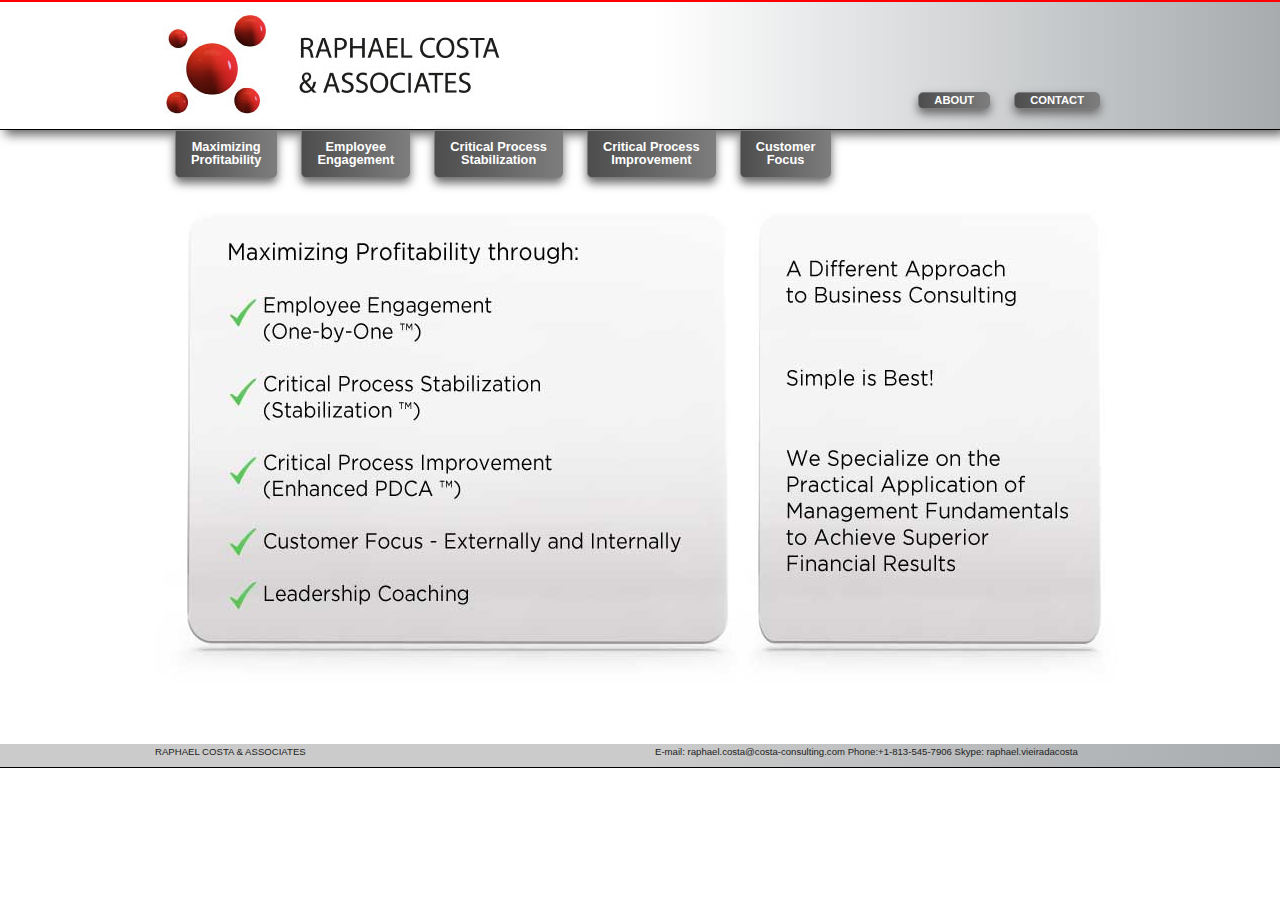
==== commit a0688c8f: "fixes" ====
--- a/index.html
+++ b/index.html
@@ -19,25 +19,21 @@
     <body>
 
         <!-- Header and Nav -->
-
+        <div class="background-header">
         <div class="row nav-header">
-            <div class="large-2 columns">
-                <h1>
+            <div class="large-6 columns">
+                <a href="index.html">
                     <img src="./img/EsferasLOGO.jpg">
-                </h1>    
+                </a>    
             </div>
-            <div class="large-4 columns trade-name">
-                <h3>
-                    RAPHAEL COSTA <br />
-                    & ASSOCIATES
-                </h3>
-            </div>
+            
             <div class="large-6 columns">
                 <ul class="button-group right top-button">
                     <li><a href="aboutus.html" class="button">ABOUT</a></li>
                     <li><a href="contact.html" class="button">CONTACT</a></li>                   
                 </ul>
             </div>
+        </div>
         </div>
 
         <!-- End Header and Nav -->
@@ -49,7 +45,7 @@
                     <li><a href="employee_engagement.html" class="button">Employee <br />Engagement</a></li>
                     <li><a href="critical_process_stabilization.html" class="button">Critical Process<br/>Stabilization</a></li>
                     <li><a href="critical_process_improvement.html" class="button">Critical Process<br/>Improvement</a></li>
-                    <li><a href="customer_focus.html" class="button">Customer Focus<br/>&nbsp;</a></li>
+                    <li><a href="customer_focus.html" class="button">Customer <br/>Focus</a></li>
                 </ul>
             </div>
         </div>
@@ -72,19 +68,21 @@
         
 
         <!-- Footer -->
-
+        <div class="background-footer">
         <footer class="row">
             <div class="large-12 columns footer-style">
                 <div class="row">
                     <div class="large-6 columns">
-<!--                        <p>&copy; Copyright no one at all. Go to town.</p>-->
+                        <p>RAPHAEL COSTA & ASSOCIATES</p>
                     </div>
                     <div class="large-6 columns">
-                        
+                        <p>E-mail: raphael.costa@costa-consulting.com	Phone:+1-813-545-7906	Skype: raphael.vieiradacosta</p>
+                           
                     </div>
                 </div>
             </div>
         </footer>
+        </div>
 
         <script>
             document.write('<script src=' +
--- a/stylesheets/app.css
+++ b/stylesheets/app.css
@@ -5464,18 +5464,19 @@
 }
 
 /* line 47, ../sass/app.scss */
-.nav-header {
+.background-header {
+  height: 130px;
+  background-image: -moz-linear-gradient(left, white 51%, #a7abae);
+  background-image: -webkit-gradient(linear, left top, right top, color-stop(0.51, white), color-stop(1, #a7abae));
+  background-color: #DDDDDD;
   border-top: 2px solid red;
-  background: url("../img/gradient-header.jpg");
-  border-right: 1px solid black;
-  border-left: 1px solid black;
   border-bottom: 1px solid black;
   -webkit-box-shadow: 5px 5px 10px #696969;
   -moz-box-shadow: 5px 5px 10px #696969;
   box-shadow: 5px 5px 10px #696969;
 }
 
-/* line 58, ../sass/app.scss */
+/* line 63, ../sass/app.scss */
 .top-button a {
   -webkit-box-shadow: 0px 5px 10px #696969;
   -moz-box-shadow: 0px 5px 10px #696969;
@@ -5490,34 +5491,34 @@
   display: inline-block;
   color: white;
   padding: 2px 15px;
-  font-size: 0.8em;
+  font-size: 0.7em;
   text-decoration: none;
   margin-right: 25px;
   margin-top: 90px;
 }
-/* line 77, ../sass/app.scss */
+/* line 82, ../sass/app.scss */
 .top-button .a:hover {
   background: -webkit-gradient(linear, left top, left bottom, color-stop(0.05, #dfdfdf), color-stop(1, #ededed));
   background: -moz-linear-gradient(center top, #dfdfdf 5%, #ededed 100%);
   filter: progid:DXImageTransform.Microsoft.gradient(startColorstr='#dfdfdf', endColorstr='#ededed');
   background-color: #dfdfdf;
 }
-/* line 83, ../sass/app.scss */
+/* line 88, ../sass/app.scss */
 .top-button .a:active {
   position: relative;
   top: 1px;
 }
 
-/* line 89, ../sass/app.scss */
+/* line 94, ../sass/app.scss */
 .trade-name h3 {
   padding-top: 10%;
 }
 
-/* line 94, ../sass/app.scss */
+/* line 99, ../sass/app.scss */
 .nav-buttons {
   padding-left: 20px;
 }
-/* line 96, ../sass/app.scss */
+/* line 101, ../sass/app.scss */
 .nav-buttons a {
   -webkit-box-shadow: 0px 5px 10px #696969;
   -moz-box-shadow: 0px 5px 10px #696969;
@@ -5537,158 +5538,148 @@
   margin-right: 25px;
   margin-top: 0;
 }
-/* line 115, ../sass/app.scss */
+/* line 120, ../sass/app.scss */
 .nav-buttons .a:hover {
   background: -webkit-gradient(linear, left top, left bottom, color-stop(0.05, #dfdfdf), color-stop(1, #ededed));
   background: -moz-linear-gradient(center top, #dfdfdf 5%, #ededed 100%);
   filter: progid:DXImageTransform.Microsoft.gradient(startColorstr='#dfdfdf', endColorstr='#ededed');
   background-color: #dfdfdf;
 }
-/* line 121, ../sass/app.scss */
+/* line 126, ../sass/app.scss */
 .nav-buttons .a:active {
   position: relative;
   top: 1px;
 }
 
-/* line 126, ../sass/app.scss */
-.nav-main {
-  border-right: 1px solid black;
-  border-left: 1px solid black;
-}
-
-/* line 130, ../sass/app.scss */
+/* line 134, ../sass/app.scss */
 .left-holder {
   width: 600px;
   height: 550px;
   background: url("../img/index-left.jpg") no-repeat;
 }
 
-/* line 135, ../sass/app.scss */
+/* line 139, ../sass/app.scss */
 .right-holder {
   width: 380px;
   height: 550px;
   background: url(../img/index-right.jpg) no-repeat;
 }
 
-/* line 140, ../sass/app.scss */
+/* line 144, ../sass/app.scss */
 .maximizing-left-holder {
   width: 480px;
   height: 550px;
   background: url("../img/maximizing-left.jpg") no-repeat;
 }
 
-/* line 145, ../sass/app.scss */
+/* line 149, ../sass/app.scss */
 .maximizing-right-holder {
   width: 480px;
   height: 550px;
   background: url(../img/maximizing-right.jpg) no-repeat;
 }
 
-/* line 150, ../sass/app.scss */
+/* line 154, ../sass/app.scss */
 .employee-left-holder {
   width: 600px;
   height: 550px;
   background: url("../img/employee-left.jpg") no-repeat;
 }
 
-/* line 155, ../sass/app.scss */
+/* line 159, ../sass/app.scss */
 .employee-right-holder {
   width: 380px;
   height: 550px;
   background: url(../img/employee-right.jpg) no-repeat;
 }
 
-/* line 160, ../sass/app.scss */
+/* line 164, ../sass/app.scss */
 .stabilization-left-holder {
   width: 333px;
   height: 550px;
   background: url("../img/stabilization-left.jpg") no-repeat;
 }
 
-/* line 165, ../sass/app.scss */
+/* line 169, ../sass/app.scss */
 .stabilization-middle-holder {
   width: 333px;
   height: 550px;
   background: url(../img/stabilization-middle.jpg) no-repeat;
 }
 
-/* line 170, ../sass/app.scss */
+/* line 174, ../sass/app.scss */
 .stabilization-right-holder {
   width: 333px;
   height: 550px;
   background: url("../img/stabilization-right.jpg") no-repeat;
 }
 
-/* line 175, ../sass/app.scss */
+/* line 179, ../sass/app.scss */
 .improvement-left-holder {
   width: 480px;
   height: 550px;
   background: url("../img/improvement-left.jpg") no-repeat;
 }
 
-/* line 180, ../sass/app.scss */
+/* line 184, ../sass/app.scss */
 .improvement-right-holder {
   width: 480px;
   height: 550px;
   background: url("../img/improvement-right.jpg") no-repeat;
 }
 
-/* line 186, ../sass/app.scss */
+/* line 190, ../sass/app.scss */
 .customer-left-holder {
   width: 480px;
   height: 550px;
   background: url("../img/customer-left.jpg") no-repeat;
 }
 
-/* line 191, ../sass/app.scss */
+/* line 195, ../sass/app.scss */
 .customer-right-holder {
   width: 480px;
   height: 550px;
   background: url(../img/customer-right.jpg) no-repeat;
 }
 
-/* line 196, ../sass/app.scss */
+/* line 200, ../sass/app.scss */
 .contact-left-holder {
   width: 480px;
   height: 550px;
   background: url("../img/contact-left.jpg") no-repeat;
 }
 
-/* line 201, ../sass/app.scss */
+/* line 205, ../sass/app.scss */
 .contact-right-holder {
   width: 480px;
   height: 550px;
   background: url(../img/contact-right.jpg) no-repeat;
 }
 
-/* line 206, ../sass/app.scss */
+/* line 210, ../sass/app.scss */
 .about-left-holder {
   width: 480px;
   height: 550px;
   background: url("../img/about-left.jpg") no-repeat;
 }
 
-/* line 211, ../sass/app.scss */
+/* line 215, ../sass/app.scss */
 .about-right-holder {
   width: 480px;
   height: 550px;
   background: url(../img/about-right.jpg) no-repeat;
 }
 
-/* line 216, ../sass/app.scss */
-.body-main {
-  border-right: 1px solid black;
-  border-left: 1px solid black;
-}
-
-/* line 220, ../sass/app.scss */
-.footer-style {
-  background: url(../img/footer-img.jpg) no-repeat;
+/* line 223, ../sass/app.scss */
+.background-footer {
+  background-image: -moz-linear-gradient(left, #cbcbcb 51%, #a9adb0);
+  background-image: -webkit-gradient(linear, left top, right top, color-stop(0.51, #cbcbcb), color-stop(1, #a9adb0));
+  background-color: #DDDDDD;
   height: 24px;
-  border-right: 1px solid black;
-  border-left: 1px solid black;
   border-bottom: 1px solid black;
-  -webkit-box-shadow: 5px 5px 10px #696969;
-  -moz-box-shadow: 5px 5px 10px #696969;
-  box-shadow: 5px 5px 10px #696969;
-}
+}
+
+/* line 230, ../sass/app.scss */
+.footer-style p {
+  font-size: 0.6em;
+}
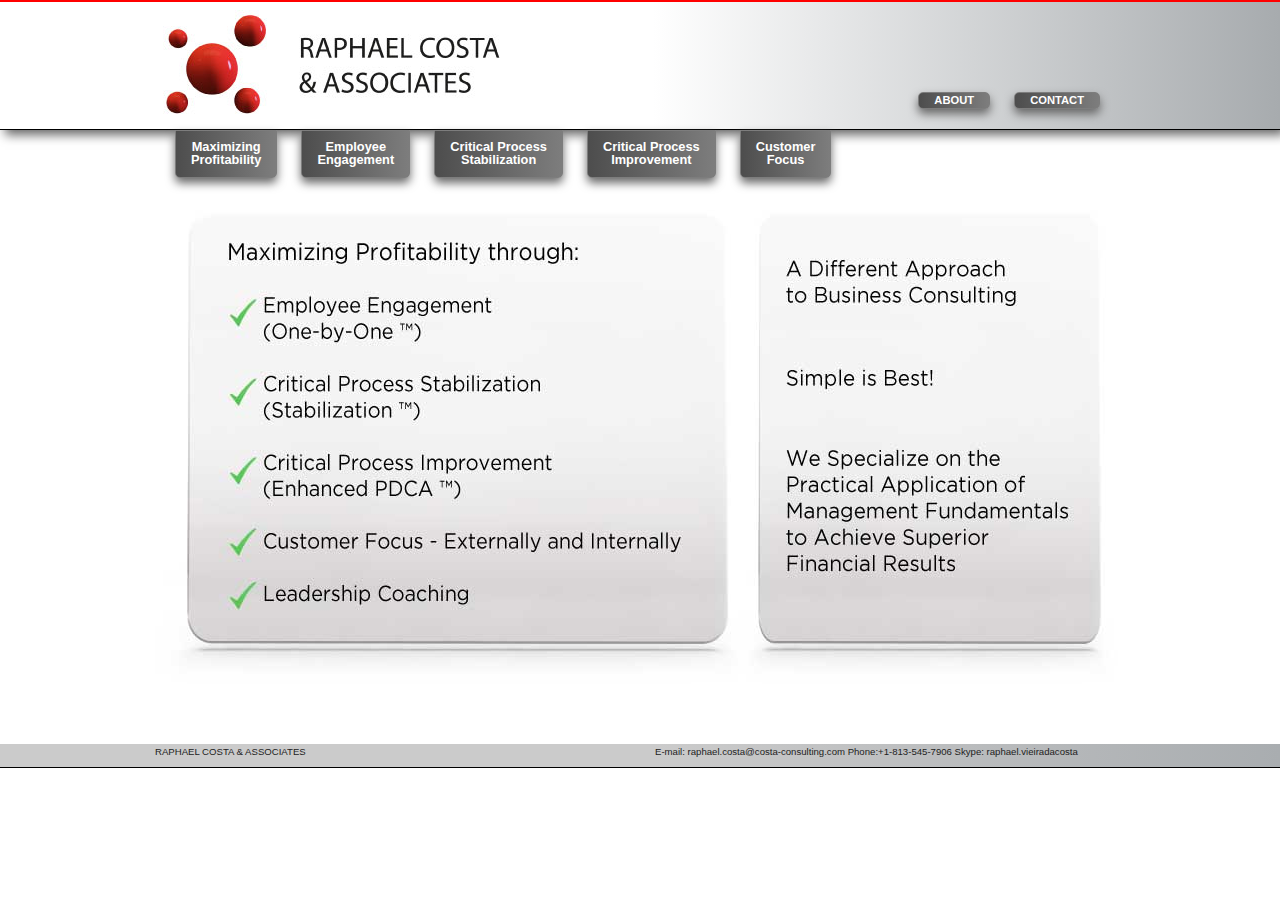
==== commit fbf181e5: "test" ====
--- a/index.html
+++ b/index.html
@@ -1,4 +1,3 @@
-
 <!DOCTYPE html>
 <!--[if IE 8]> 				 <html class="no-js lt-ie9" lang="en"> <![endif]-->
 <!--[if gt IE 8]><!--> <html class="no-js" lang="en"> <!--<![endif]-->
@@ -17,7 +16,7 @@
 
     </head>
     <body>
-
+    <!-- test -->
         <!-- Header and Nav -->
         <div class="background-header">
         <div class="row nav-header">
